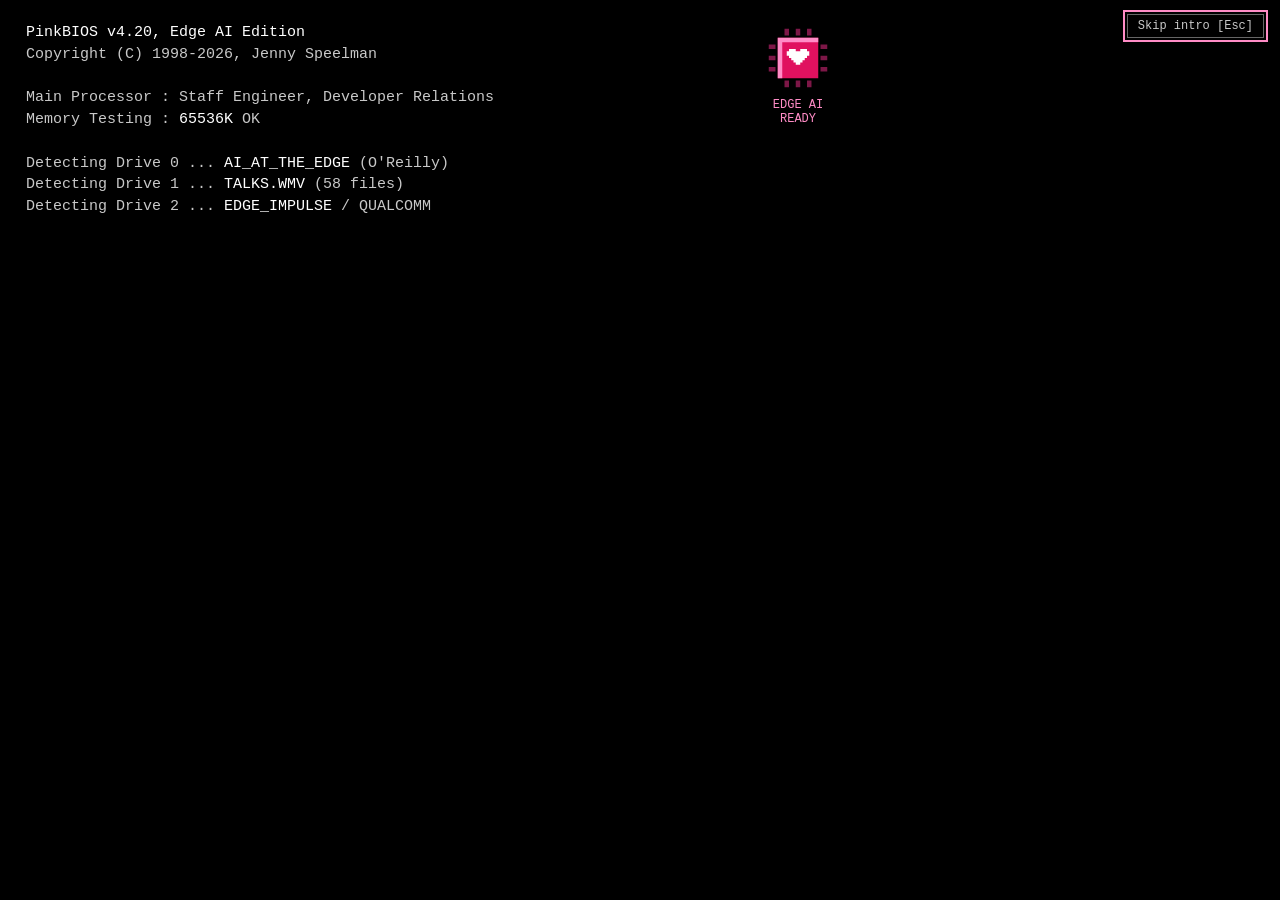
==== index.html @ edb61ad6 "Serve from jennyplunkett.me on GitHub Pages Add CNAME and point canonical, Open Graph, structured da" ====
<!DOCTYPE html>
<html lang="en">
<head>
  <meta charset="UTF-8" />
  <meta name="viewport" content="width=device-width, initial-scale=1.0, viewport-fit=cover" />
  <title>Jenny Speelman — Staff Engineer, Developer Relations</title>
  <meta name="description" content="Jenny Speelman is a Staff Engineer in Developer Relations specializing in Edge AI, TinyML, and embedded machine learning. Co-author of AI at the Edge (O'Reilly)." />
  <meta name="author" content="Jenny Speelman" />
  <!-- Open Graph -->
  <meta property="og:type" content="website" />
  <meta property="og:url" content="https://jennyplunkett.me/" />
  <meta property="og:title" content="Jenny Speelman — Staff Engineer, Developer Relations" />
  <meta property="og:description" content="Jenny Speelman is a Staff Engineer in Developer Relations specializing in Edge AI, TinyML, and embedded machine learning. Co-author of AI at the Edge (O'Reilly)." />
  <meta property="og:image" content="https://jennyplunkett.me/og-image.png" />
  <meta property="og:image:width" content="1200" />
  <meta property="og:image:height" content="630" />
  <meta property="og:image:alt" content="Jenny Speelman — Staff Engineer, Developer Relations" />
  <!-- Twitter Card -->
  <meta name="twitter:card" content="summary_large_image" />
  <meta name="twitter:title" content="Jenny Speelman — Staff Engineer, Developer Relations" />
  <meta name="twitter:description" content="Edge AI, embedded ML, and the future of intelligent hardware. Co-author of AI at the Edge (O'Reilly)." />
  <meta name="twitter:image" content="https://jennyplunkett.me/og-image.png" />

  <link rel="preconnect" href="https://plausible.io" crossorigin />
  <link rel="icon" type="image/svg+xml" href="favicon.svg" />
  <link rel="apple-touch-icon" sizes="180x180" href="apple-touch-icon.png" />
  <link rel="manifest" href="manifest.json" />
  <meta name="theme-color" content="#bc4c86" />
  <link rel="canonical" href="https://jennyplunkett.me/" />
  <!-- IndieWeb: rel="me" for identity verification across federated social -->
  <link rel="me" href="https://mastodon.world/@jennyp" />
  <link rel="me" href="https://github.com/yennster" />
  <link rel="me" href="https://www.linkedin.com/in/jennyplunkett" />

  <!-- Boot-time setup, kept inline so the desktop colour / boot screen are right on first paint. -->
  <script>
    (function () {
      var d = document.documentElement;
      d.classList.add('js');
      try {
        var s = JSON.parse(localStorage.getItem('j98.settings') || '{}');
        if (s.desktop) d.style.setProperty('--desktop', s.desktop);
        if (s.label) d.style.setProperty('--icon-label', s.label);
        if (s.pattern) d.setAttribute('data-pattern', s.pattern);
        if (location.hash === '#plainview') localStorage.setItem('j98.plain', '1');
        if (localStorage.getItem('j98.plain') === '1') d.classList.add('plain');
        var forced = /[?&]boot\b/.test(location.search);
        var reduce = window.matchMedia && matchMedia('(prefers-reduced-motion: reduce)').matches;
        var firstVisit = !localStorage.getItem('j98.booted');
        if (!d.classList.contains('plain') && (forced || (!reduce && (firstVisit || s.bootEvery)))) d.classList.add('booting');
      } catch (_) { /* storage blocked: skip the boot screen, keep defaults */ }
    })();
  </script>

  <link rel="stylesheet" href="assets/css/os.css?v=4" />
  <link rel="stylesheet" href="assets/css/apps.css?v=4" />

  <!-- Structured data: ProfilePage + Person + Book + ScholarlyArticle -->
  <script type="application/ld+json">
  {
    "@context": "https://schema.org",
    "@graph": [
      {
        "@type": "ProfilePage",
        "@id": "https://jennyplunkett.me/#profile",
        "mainEntity": { "@id": "https://jennyplunkett.me/#person" }
      },
      {
        "@type": "Person",
        "@id": "https://jennyplunkett.me/#person",
        "name": "Jenny Speelman",
        "alternateName": "Jenny Plunkett",
        "jobTitle": "Staff Engineer, Developer Relations",
        "description": "Staff Engineer in Developer Relations specializing in Edge AI, TinyML, and embedded machine learning. Co-author of AI at the Edge (O'Reilly).",
        "url": "https://jennyplunkett.me/",
        "image": "https://jennyplunkett.me/images/jenny-680.jpg",
        "knowsAbout": ["Edge AI", "TinyML", "Embedded Machine Learning", "Developer Relations", "Technical Writing", "IoT"],
        "address": { "@type": "PostalAddress", "addressLocality": "Amsterdam", "addressCountry": "NL" },
        "alumniOf": { "@type": "CollegeOrUniversity", "name": "The University of Texas at Austin" },
        "worksFor": { "@type": "Organization", "name": "Edge Impulse / Qualcomm" },
        "sameAs": [
          "https://www.linkedin.com/in/jennyplunkett",
          "https://github.com/yennster",
          "https://mastodon.world/@jennyp",
          "https://www.jennyspeelman.dev/",
          "https://www.oreilly.com/library/view/ai-at-the/9781098120191/"
        ]
      },
      {
        "@type": "Book",
        "@id": "https://jennyplunkett.me/#book-ai-at-the-edge",
        "name": "AI at the Edge",
        "alternateName": "AI at the Edge: Solving Real World Problems with Embedded Machine Learning",
        "bookFormat": "https://schema.org/Paperback",
        "isbn": "9781098120191",
        "inLanguage": "en",
        "datePublished": "2023-01-10",
        "url": "https://www.oreilly.com/library/view/ai-at-the/9781098120191/",
        "image": "https://jennyplunkett.me/images/book-cover-440.jpg",
        "author": [
          { "@type": "Person", "name": "Daniel Situnayake" },
          { "@id": "https://jennyplunkett.me/#person" }
        ],
        "publisher": { "@type": "Organization", "name": "O'Reilly Media" },
        "about": ["Edge AI", "TinyML", "Embedded Machine Learning", "Microcontrollers"]
      },
      {
        "@type": "ScholarlyArticle",
        "@id": "https://arxiv.org/abs/2212.03332",
        "name": "Edge Impulse: An MLOps Platform for Tiny Machine Learning",
        "headline": "Edge Impulse: An MLOps Platform for Tiny Machine Learning",
        "datePublished": "2022-11-02",
        "url": "https://arxiv.org/abs/2212.03332",
        "publisher": { "@type": "Organization", "name": "arXiv, Cornell University" },
        "author": { "@id": "https://jennyplunkett.me/#person" }
      }
    ]
  }
  </script>

  <!-- Privacy-friendly analytics by Plausible — cookieless, no banner required. -->
  <script async src="https://plausible.io/js/pa--HY2cpyqkKJuL5luJgoFc.js"></script>
  <script>
    window.plausible=window.plausible||function(){(plausible.q=plausible.q||[]).push(arguments)},plausible.init=plausible.init||function(i){plausible.o=i||{}};
    plausible.init({ hashBasedRouting: true })
  </script>

  <script src="assets/js/os.js?v=4" defer></script>
</head>
<body>

<!-- ======================================================================
     Icon sprite — all original pixel art, drawn on a 32×32 (or 16×16) grid.
     ====================================================================== -->
<svg width="0" height="0" style="position:absolute" aria-hidden="true" focusable="false">
  <defs>
    <symbol id="i-chip" viewBox="0 0 32 32"><path fill="#7d1747" d="M10 3h2v4h-2zM15 3h2v4h-2zM20 3h2v4h-2zM10 25h2v4h-2zM15 25h2v4h-2zM20 25h2v4h-2zM3 10h4v2H3zM3 15h4v2H3zM3 20h4v2H3zM25 10h4v2h-4zM25 15h4v2h-4zM25 20h4v2h-4z"/><path fill="#000" d="M6 6h20v20H6z"/><path fill="#e0115f" d="M7 7h18v18H7z"/><path fill="#ff8cc6" d="M7 7h18v2H7zM7 7h2v18H7z"/><path fill="#fff" d="M12 12h3v1h-3zM17 12h3v1h-3zM11 13h10v2H11zM12 15h8v1h-8zM13 16h6v1h-6zM14 17h4v1h-4zM15 18h2v1h-2z"/></symbol>
    <symbol id="i-computer" viewBox="0 0 32 32"><path fill="#000" d="M3 2h26v21H3z"/><path fill="#efe4e8" d="M4 3h24v19H4z"/><path fill="#9d7e8a" d="M27 3h1v19H4v-1h23z"/><path fill="#000" d="M6 5h20v14H6z"/><path fill="#e2669d" d="M7 6h18v12H7z"/><path fill="#ffc2dc" d="M8 7h7v2H8zM8 10h4v1H8z"/><path fill="#000" d="M10 23h12v3H10zM5 26h22v4H5z"/><path fill="#9d7e8a" d="M11 23h10v2H11z"/><path fill="#efe4e8" d="M6 27h20v2H6z"/><path fill="#7d1747" d="M21 28h3v1h-3z"/></symbol>
    <symbol id="i-space" viewBox="0 0 32 32"><path fill="#000" d="M2 4h28v24H2z"/><path fill="#fff" d="M3 5h26v22H3z"/><path fill="#003399" d="M3 5h26v5H3z"/><path fill="#fff" d="M5 7h7v1H5z"/><path fill="#ff8cc6" d="M24 6h1v1h-1zM26 6h1v1h-1zM24 7h3v1h-3zM25 8h1v1h-1z"/><path fill="#ffd0e4" d="M5 12h10v13H5z"/><path fill="#7d1747" d="M8 14h4v4H8zM7 19h6v6H7z"/><path fill="#e0115f" d="M17 13h10v2H17z"/><path fill="#b9a3ad" d="M17 17h8v1h-8zM17 20h10v1H17zM17 23h7v1h-7z"/></symbol>
    <symbol id="i-notepad" viewBox="0 0 32 32"><path fill="#000" d="M6 4h20v26H6z"/><path fill="#fff" d="M7 5h18v24H7z"/><path fill="#7fb2f0" d="M7 5h18v3H7z"/><path fill="#555" d="M9 2h2v5H9zM13 2h2v5h-2zM17 2h2v5h-2zM21 2h2v5h-2z"/><path fill="#a6b7cc" d="M9 11h14v1H9zM9 14h14v1H9zM9 17h14v1H9zM9 20h14v1H9zM9 23h10v1H9z"/></symbol>
    <symbol id="i-folder" viewBox="0 0 32 32"><path fill="#000" d="M2 7h11l2 2h15v20H2z"/><path fill="#e8b84a" d="M3 8h9l2 2h15v18H3z"/><path fill="#000" d="M3 12h26v1H3z"/><path fill="#ffd977" d="M3 13h26v15H3z"/><path fill="#fff3c4" d="M3 13h26v1H3zM3 13h1v15H3z"/></symbol>
    <symbol id="i-media" viewBox="0 0 32 32"><path fill="#000" d="M3 5h26v22H3z"/><path fill="#3a1528" d="M4 6h24v20H4z"/><path fill="#efe4e8" d="M5 7h2v2H5zM5 11h2v2H5zM5 15h2v2H5zM5 19h2v2H5zM5 23h2v2H5zM25 7h2v2h-2zM25 11h2v2h-2zM25 15h2v2h-2zM25 19h2v2h-2zM25 23h2v2h-2z"/><path fill="#ff4fa0" d="M12 10h2v12h-2zM14 11h2v10h-2zM16 12h2v8h-2zM18 13h2v6h-2zM20 15h1v2h-1z"/></symbol>
    <symbol id="i-book" viewBox="0 0 32 32"><path fill="#000" d="M6 3h21v27H6z"/><path fill="#c2185b" d="M7 4h19v25H7z"/><path fill="#7d1747" d="M7 4h3v25H7z"/><path fill="#fff" d="M13 8h10v2H13zM13 12h8v1h-8zM26 5h1v24h-1z"/><path fill="#ffd0e4" d="M13 22h6v1h-6z"/><path fill="#ffd977" d="M15 15h1v1h1v1h-1v1h-1v-1h-1v-1h1z"/></symbol>
    <symbol id="i-globe" viewBox="0 0 32 32"><circle cx="15" cy="17" r="12" fill="#2f6fd0" stroke="#000"/><path fill="#47b85a" d="M9 9h5v3h-2v3H9v2H6v-4h2v-3h1zM16 14h6v3h3v4h-2v3h-3v2h-2v-5h-2zM10 20h3v4h-2v-2h-1z"/><path fill="#9cc8ff" d="M10 7h4v1h-4zM7 10h2v1H7z"/><path fill="#ff4fa0" d="M26 1h1v3h3v1h-3v3h-1V5h-3V4h3z"/></symbol>
    <symbol id="i-mail" viewBox="0 0 32 32"><path fill="#000" d="M2 7h28v19H2z"/><path fill="#fff" d="M3 8h26v17H3z"/><path d="M3.5 8.5 16 17.5l12.5-9" fill="none" stroke="#000"/><path fill="#d8c7cf" d="M3 24h26v1H3z"/><path fill="#e0115f" d="M13 18h2v1h-2zM16 18h2v1h-2zM13 19h5v1h-5zM14 20h3v1h-3zM15 21h1v1h-1z"/></symbol>
    <symbol id="i-recycle" viewBox="0 0 32 32"><path fill="#ff8cc6" d="M13 2h6v5h-6z"/><path fill="#000" d="M7 6h18v3H7zM8 9h16l-2 21H10z"/><path fill="#e6eef0" d="M8 7h16v1H8z"/><path fill="#c3cfd3" d="M9 10h14l-2 19H11z"/><path fill="#8a989c" d="M12 12h1v15h-1zM16 12h1v15h-1zM20 12h1v15h-1z"/></symbol>
    <symbol id="i-display" viewBox="0 0 32 32"><path fill="#000" d="M3 3h26v19H3z"/><path fill="#efe4e8" d="M4 4h24v17H4z"/><path fill="#000" d="M6 6h20v13H6z"/><path fill="#e0115f" d="M7 7h4v11H7z"/><path fill="#ff8cc6" d="M11 7h4v11h-4z"/><path fill="#ffd977" d="M15 7h4v11h-4z"/><path fill="#7fb2f0" d="M19 7h6v11h-6z"/><path fill="#000" d="M11 22h10v3H11zM7 25h18v4H7z"/><path fill="#efe4e8" d="M8 26h16v2H8z"/></symbol>
    <symbol id="i-find" viewBox="0 0 32 32"><path fill="#000" d="M4 2h16v22H4z"/><path fill="#fff" d="M5 3h14v20H5z"/><path fill="#a6b7cc" d="M7 6h10v1H7zM7 9h8v1H7zM7 12h10v1H7z"/><circle cx="18" cy="18" r="6" fill="#cfe6ff" stroke="#000" stroke-width="2"/><path d="M22.5 22.5 29 29" stroke="#7d1747" stroke-width="3"/></symbol>
    <symbol id="i-help" viewBox="0 0 32 32"><path fill="#000" d="M5 4h22v24H5z"/><path fill="#ffd977" d="M6 5h20v22H6z"/><path fill="#000" d="M12 8h8v1h2v6h-2v1h-2v2h-4v-3h2v-1h2v-3h-4v2h-4V9h2zM14 20h4v4h-4z"/></symbol>
    <symbol id="i-run" viewBox="0 0 32 32"><path fill="#000" d="M3 6h24v20H3z"/><path fill="#efe4e8" d="M4 7h22v18H4z"/><path fill="#7d1747" d="M4 7h22v3H4z"/><path fill="#fff" d="M7 14h14v6H7z"/><path fill="#000" d="M7 14h14v1H7zM7 14h1v6H7z"/><path fill="#e0115f" stroke="#000" d="M22.5 17.5h3v-3l5 5-5 5v-3h-3z"/></symbol>
    <symbol id="i-shutdown" viewBox="0 0 32 32"><path fill="#000" d="M4 4h24v24H4z"/><path fill="#efe4e8" d="M5 5h22v22H5z"/><circle cx="16" cy="17" r="7" fill="none" stroke="#c2185b" stroke-width="3"/><path fill="#efe4e8" d="M13 8h6v6h-6z"/><path fill="#c2185b" d="M14.5 7h3v10h-3z"/></symbol>
    <symbol id="i-plainview" viewBox="0 0 32 32"><path fill="#000" d="M5 3h22v26H5z"/><path fill="#fff" d="M6 4h20v24H6z"/><path fill="#000" d="M9 8h14v2H9z"/><path fill="#a6b7cc" d="M9 13h14v1H9zM9 16h14v1H9zM9 19h14v1H9zM9 22h9v1H9z"/></symbol>
    <symbol id="i-paper" viewBox="0 0 32 32"><path fill="#000" d="M6 2h15l6 6v22H6z"/><path fill="#fff" d="M7 3h13v6h6v20H7z"/><path fill="#d8c7cf" d="M20 3l6 6h-6z"/><path fill="#b31b1b" d="M7 12h19v5H7z"/><path fill="#fff" d="M9 13h1v3H9zM11 13h2v1h-2zM11 15h2v1h-2zM14 13h1v3h-1zM16 13h2v3h-2zM19 13h1v1h1v1h-1v1h-1z"/><path fill="#a6b7cc" d="M9 20h14v1H9zM9 23h14v1H9zM9 26h9v1H9z"/></symbol>
    <symbol id="i-doc" viewBox="0 0 32 32"><path fill="#000" d="M6 2h14l7 7v21H6z"/><path fill="#fff" d="M7 3h12v7h7v19H7z"/><path fill="#d8c7cf" d="M20 4l5 5h-5z"/><path fill="#7fb2f0" d="M9 13h14v2H9zM9 18h14v2H9zM9 23h10v2H9z"/></symbol>
    <symbol id="i-manual" viewBox="0 0 32 32"><path fill="#000" d="M6 3h21v27H6z"/><path fill="#2f6fd0" d="M7 4h19v25H7z"/><path fill="#1c4596" d="M7 4h3v25H7z"/><path fill="#fff" d="M26 5h1v24h-1zM14 9h7v1h2v5h-2v1h-2v2h-3v-3h2v-1h2v-3h-3v2h-3v-3h1z M15 20h3v3h-3z"/></symbol>
    <symbol id="i-forum" viewBox="0 0 32 32"><path fill="#000" d="M2 5h28v18H13l-7 6v-6H2z"/><path fill="#fff" d="M3 6h26v16H12l-5 4v-4H3z"/><path fill="#ff8cc6" d="M6 10h20v2H6zM6 15h14v2H6z"/></symbol>
    <symbol id="i-fanficly" viewBox="0 0 32 32"><path fill="#000" d="M2 8h13l1 1 1-1h13v19H17l-1 1-1-1H2z"/><path fill="#fff" d="M3 9h12v17H3zM17 9h12v17H17z"/><path fill="#ffd0e4" d="M15 9h2v18h-2z"/><path fill="#a6b7cc" d="M5 12h8v1H5zM5 15h8v1H5zM5 18h8v1H5zM5 21h6v1H5z"/><path fill="#e0115f" d="M19 13h3v1h-3zM23 13h3v1h-3zM19 14h7v2h-7zM20 16h5v1h-5zM21 17h3v1h-3zM22 18h1v1h-1z"/></symbol>
    <symbol id="i-diff" viewBox="0 0 32 32"><path fill="#000" d="M2 4h13v24H2zM17 4h13v24H17z"/><path fill="#fff" d="M3 5h11v22H3zM18 5h11v22H18z"/><path fill="#a6b7cc" d="M5 8h7v1H5zM20 8h7v1h-7zM5 20h7v1H5zM20 20h7v1h-7zM5 23h5v1H5zM20 23h5v1h-5z"/><path fill="#ffb3b3" d="M4 11h9v4H4z"/><path fill="#e01b24" d="M6 12.5h5v1H6z"/><path fill="#b7f0c0" d="M19 11h9v6h-9z"/><path fill="#1a8f35" d="M21 13h5v2h-5zM22.5 11.5h2v5h-2z"/></symbol>
    <symbol id="i-cube" viewBox="0 0 32 32"><path d="M16 3 28 9v14l-12 6L4 23V9z" fill="#000"/><path d="M16 5 26 10 16 15 6 10z" fill="#ffb3d6"/><path d="M5 11l10 5v11L5 22z" fill="#c2185b"/><path d="M17 16l10-5v11l-10 5z" fill="#7d1747"/><path fill="#fff" d="M24 1h1v2h2v1h-2v2h-1V4h-2V3h2z"/></symbol>
    <symbol id="i-bulb" viewBox="0 0 32 32"><path fill="#000" d="M11 3h10v2h2v2h1v8h-1v2h-2v3H11v-3H9v-2H8V7h1V5h2z"/><path fill="#fff27a" d="M12 4h8v2h2v2h1v6h-1v2h-2v3h-8v-3h-2v-2H9V8h1V6h2z"/><path fill="#fff" d="M12 7h2v1h-2zM11 8h1v3h-1z"/><path fill="#000" d="M11 21h10v2H11zM12 24h8v2h-8zM14 27h4v2h-4z"/><path fill="#9d7e8a" d="M12 22h8v1h-8zM13 25h6v1h-6z"/><path fill="#ff4fa0" d="M2 9h4v1H2z"/><path fill="#4fb3ff" d="M26 9h4v1h-4z"/><path fill="#6be07a" d="M4 3h1v1h1v1H5V4H4z"/><path fill="#a46bff" d="M27 3h1v1h-1v1h-1V4h1z"/><path fill="#ffb84f" d="M3 15h3v1H3zM26 15h3v1h-3z"/></symbol>
    <symbol id="i-tag" viewBox="0 0 32 32"><path d="M3 4h13l13 13-12 12L3 15z" fill="#000"/><path d="M4 5h11.5l12 12L17 27.5 4 14.5z" fill="#ffd977"/><circle cx="10" cy="10" r="2.5" fill="#fff" stroke="#000"/><path d="M13 17l6-6M16 20l6-6" stroke="#c2185b" stroke-width="2"/></symbol>
    <symbol id="i-sheet" viewBox="0 0 32 32"><path fill="#000" d="M3 4h26v24H3z"/><path fill="#fff" d="M4 5h24v22H4z"/><path fill="#1a8f35" d="M4 5h24v4H4z"/><path fill="#b9c7bd" d="M4 13h24v1H4zM4 18h24v1H4zM4 23h24v1H4zM11 9h1v18h-1zM19 9h1v18h-1z"/><path d="M6 22l5-6 5 3 9-8" fill="none" stroke="#e0115f" stroke-width="2"/></symbol>
    <symbol id="i-chart" viewBox="0 0 32 32"><path fill="#000" d="M3 4h26v24H3z"/><path fill="#fff" d="M4 5h24v22H4z"/><path fill="#000" d="M7 8h1v16h18v1H7z"/><path fill="#7fb2f0" d="M10 17h3v7h-3z"/><path fill="#ff8cc6" d="M15 12h3v12h-3z"/><path fill="#ffd977" d="M20 15h3v9h-3z"/><path d="M9 14l5-4 5 3 6-6" fill="none" stroke="#c2185b" stroke-width="1.5"/></symbol>
    <symbol id="i-clapper" viewBox="0 0 32 32"><path fill="#000" d="M3 12h26v16H3z"/><path fill="#3a1528" d="M4 13h24v14H4z"/><path d="M3 5l24-3 1 7-24 3z" fill="#000"/><path d="M4.5 6.2 26.2 3.4l.6 4.6-21.7 2.8z" fill="#fff"/><path d="M8 5.8l3 4M14 5l3 4M20 4.2l3 4" stroke="#000" stroke-width="2"/><path fill="#ff4fa0" d="M7 17h18v1H7zM7 21h12v1H7z"/></symbol>
    <symbol id="i-code" viewBox="0 0 32 32"><path fill="#000" d="M2 5h28v22H2z"/><path fill="#efe4e8" d="M3 6h26v3H3z"/><path fill="#1d0a14" d="M3 9h26v17H3z"/><path fill="#e0115f" d="M4 7h1v1H4zM6 7h1v1H6z"/><path fill="#7cff9b" d="M6 12h2v1h1v1h1v1H9v1H8v1H6v-1h1v-1h1v-1H7v-1H6zM12 17h6v1h-6z"/></symbol>
    <symbol id="i-error" viewBox="0 0 32 32"><circle cx="16" cy="16" r="13" fill="#e01b24" stroke="#000"/><path d="M11 11l10 10M21 11 11 21" stroke="#fff" stroke-width="3"/></symbol>
    <symbol id="i-info" viewBox="0 0 32 32"><circle cx="16" cy="16" r="13" fill="#fff" stroke="#000"/><path fill="#1c4fc4" d="M14 7h4v4h-4zM12 13h6v9h2v3h-8v-3h2v-6h-2z"/></symbol>
    <symbol id="i-warning" viewBox="0 0 32 32"><path d="M16 3 30 28H2z" fill="#ffd400" stroke="#000"/><path fill="#000" d="M14 11h4v9h-4zM14 22h4v3h-4z"/></symbol>
    <symbol id="i-speaker" viewBox="0 0 16 16"><path fill="#000" d="M1 5h3l4-4h1v14H8l-4-4H1z"/><path fill="#efe4e8" d="M2 6h2v4H2z"/><path fill="#000" d="M11 5h1v6h-1zM13 3h1v10h-1z"/></symbol>
    <symbol id="i-speaker-off" viewBox="0 0 16 16"><path fill="#000" d="M1 5h3l4-4h1v14H8l-4-4H1z"/><path fill="#efe4e8" d="M2 6h2v4H2z"/><path d="M10.5 5.5l5 5M15.5 5.5l-5 5" stroke="#e01b24" stroke-width="1.6"/></symbol>
    <symbol id="i-back" viewBox="0 0 16 16"><path fill="#1a8f35" stroke="#000" d="M1.5 8 7.5 2.5v3h7v5h-7v3z"/></symbol>
    <symbol id="i-forward" viewBox="0 0 16 16"><path fill="#1a8f35" stroke="#000" d="M14.5 8 8.5 2.5v3h-7v5h7v3z"/></symbol>
    <symbol id="i-up" viewBox="0 0 16 16"><path fill="#ffd977" stroke="#000" d="M1.5 6.5h5l1 1h7v7h-13z"/><path fill="#1a8f35" stroke="#000" d="M10 1.5 13.5 5h-2v4h-3V5h-2z"/></symbol>
    <symbol id="i-home" viewBox="0 0 16 16"><path fill="#fff" stroke="#000" d="M3.5 7.5v7h9v-7"/><path fill="#c2185b" stroke="#000" d="M8 1.5l7 6.5H1z"/><path fill="#7d1747" d="M7 10h2v4H7z"/></symbol>
    <symbol id="i-refresh" viewBox="0 0 16 16"><path d="M13 8a5 5 0 1 1-1.5-3.5" fill="none" stroke="#1a8f35" stroke-width="2"/><path fill="#1a8f35" d="M10 1h5v5z"/></symbol>
    <symbol id="i-stop" viewBox="0 0 16 16"><path fill="#e01b24" stroke="#000" d="M5 1.5h6L14.5 5v6L11 14.5H5L1.5 11V5z"/><path fill="#fff" d="M4 7h8v2H4z"/></symbol>
    <symbol id="i-send" viewBox="0 0 16 16"><path fill="#fff" stroke="#000" d="M1.5 7.5 14.5 1.5l-3 13-3.5-4z"/><path fill="#ff8cc6" d="M8 10.5 14 2 6 9z"/></symbol>
    <symbol id="i-print" viewBox="0 0 16 16"><path fill="#fff" stroke="#000" d="M4.5 1.5h7v4h-7z"/><path fill="#d8c7cf" stroke="#000" d="M1.5 5.5h13v6h-13z"/><path fill="#fff" stroke="#000" d="M4.5 9.5h7v5h-7z"/></symbol>
    <symbol id="i-play" viewBox="0 0 16 16"><path fill="currentColor" d="M4 2l10 6-10 6z"/></symbol>
    <symbol id="i-prev" viewBox="0 0 16 16"><path fill="currentColor" d="M2 2h2v12H2zM14 2v12L5 8z"/></symbol>
    <symbol id="i-next" viewBox="0 0 16 16"><path fill="currentColor" d="M12 2h2v12h-2zM2 2v12l9-6z"/></symbol>
    <symbol id="i-star" viewBox="0 0 16 16"><path fill="#ffd400" stroke="#000" d="M8 1l2 4.5 5 .5-3.8 3.3L12.4 14 8 11.4 3.6 14l1.2-4.7L1 6l5-.5z"/></symbol>
    <symbol id="i-addfriend" viewBox="0 0 16 16"><circle cx="6" cy="5" r="3" fill="#ffc9a8" stroke="#000"/><path fill="#c2185b" stroke="#000" d="M1.5 14.5c0-4 2-5.5 4.5-5.5s4.5 1.5 4.5 5.5z"/><path fill="#1a8f35" d="M12 4h2v3h2v2h-2v3h-2V9h-2V7h2z"/></symbol>
    <symbol id="i-block" viewBox="0 0 16 16"><circle cx="8" cy="8" r="6" fill="#fff" stroke="#e01b24" stroke-width="2"/><path d="M4 12l8-8" stroke="#e01b24" stroke-width="2"/></symbol>
    <symbol id="i-online" viewBox="0 0 16 16"><circle cx="8" cy="4" r="3" fill="#ff8a00"/><path fill="#ff8a00" d="M3 15c0-5 2-7 5-7s5 2 5 7z"/></symbol>
  </defs>
</svg>

<a class="skip-link" href="#profile">Skip to Jenny's profile</a>

<div class="plain-banner" role="region" aria-label="View mode">
  <span>You're in plain view: same content, no windows.</span>
  <a class="btn" href="#help" data-open="help"><svg class="ico ico-16" aria-hidden="true"><use href="#i-help"/></svg>Help</a>
  <button class="btn" type="button" data-action="desktop-mode">Back to the Jenny 98 desktop</button>
</div>

<!-- ======================================================================
     Boot sequence (first visit only; any key or click skips ahead)
     ====================================================================== -->
<div id="boot" class="js-only" role="dialog" aria-label="Starting Jenny 98">
  <div class="bios" id="bios" aria-hidden="true"></div>
  <button class="boot-skip" type="button" id="bootSkip">Skip intro [Esc]</button>
</div>

<main id="desktop" aria-label="Jenny 98 desktop">
  <h1 class="sr-only">Jenny Speelman — Staff Engineer, Developer Relations</h1>

  <ul class="desktop-icons" aria-label="Desktop">
    <li><a class="icon" href="#computer" data-open="computer"><svg class="ico" aria-hidden="true"><use href="#i-computer"/></svg><span class="icon-label">My Computer</span></a></li>
    <li><a class="icon" href="#profile" data-open="profile"><svg class="ico" aria-hidden="true"><use href="#i-space"/></svg><span class="icon-label">jennyspeelman<wbr>.me</span></a></li>
    <li><a class="icon" href="#resume" data-open="resume"><svg class="ico" aria-hidden="true"><use href="#i-notepad"/></svg><span class="icon-label">resume.txt</span></a></li>
    <li><a class="icon" href="#writing" data-open="writing"><svg class="ico" aria-hidden="true"><use href="#i-folder"/></svg><span class="icon-label">Writing</span></a></li>
    <li><a class="icon" href="#talks" data-open="talks"><svg class="ico" aria-hidden="true"><use href="#i-media"/></svg><span class="icon-label">Talks</span></a></li>
    <li><a class="icon" href="#book" data-open="book"><svg class="ico" aria-hidden="true"><use href="#i-book"/></svg><span class="icon-label">AI at the Edge</span></a></li>
    <li><a class="icon" href="#apps" data-open="apps"><svg class="ico" aria-hidden="true"><use href="#i-globe"/></svg><span class="icon-label">AI Apps</span></a></li>
    <li><a class="icon" href="#contact" data-open="contact"><svg class="ico" aria-hidden="true"><use href="#i-mail"/></svg><span class="icon-label">Mail Jenny</span></a></li>
    <li><a class="icon" href="#recycle" data-open="recycle"><svg class="ico" aria-hidden="true"><use href="#i-recycle"/></svg><span class="icon-label">Recycle Bin</span></a></li>
  </ul>

  <div id="windows">

  <!-- ====================================================================
       jennyspeelman.me — the profile (a MySpace-style homage)
       ==================================================================== -->
  <section class="window" id="profile" data-app="profile" data-icon="i-space" data-task="jennyspeelman.me" aria-labelledby="t-profile">
    <header class="title-bar">
      <svg class="ico" aria-hidden="true"><use href="#i-space"/></svg>
      <h2 class="title-text" id="t-profile" tabindex="-1">jennyspeelman.me | Jenny Speelman's Profile</h2>
      <div class="title-controls js-only">
        <button class="t-min" type="button" aria-label="Minimize"></button><button class="t-max" type="button" aria-label="Maximize"></button><button class="t-close" type="button" aria-label="Close"></button>
      </div>
    </header>
    <div class="window-body">
      <div class="pane space">
        <div class="ms-top">
          <div class="ms-top-inner">
            <span class="ms-logo"><svg viewBox="0 0 32 32" aria-hidden="true"><use href="#i-chip"/></svg>jennyspeelman.me <small>a place for edge AI friends</small></span>
            <form class="ms-search js-only" role="search" data-action="ms-search">
              <label for="msSearch">Search</label>
              <input id="msSearch" type="search" placeholder="talks, blogs, apps…" />
              <button type="submit">Search</button>
            </form>
          </div>
        </div>
        <nav class="ms-nav" aria-label="Profile">
          <ul>
            <li><a href="#profile" data-open="profile">Home</a></li>
            <li><a href="#writing" data-open="writing">Blog</a></li>
            <li><a href="#talks" data-open="talks">Videos</a></li>
            <li><a href="#book" data-open="book">Book</a></li>
            <li><a href="#apps" data-open="apps">Apps</a></li>
            <li><a href="#resume" data-open="resume">Resume</a></li>
            <li><a href="#contact" data-open="contact">Mail</a></li>
          </ul>
        </nav>
        <div class="marquee" aria-hidden="true"><span>★ welcome 2 my profile!! ★ thanks 4 the add ★ now with 100% more edge AI ★ AI at the Edge is out now from O'Reilly ★ 50+ talks &amp; counting ★</span></div>

        <div class="ms-page">
          <!-- Left column -->
          <div class="ms-col">
            <div class="ms-card">
              <div class="ms-name"><span class="glitter">Jenny Speelman</span></div>
              <div class="ms-intro">
                <div class="ms-photo">
                  <picture>
                    <source type="image/webp" srcset="images/jenny-340.webp 1x, images/jenny-680.webp 2x" />
                    <img src="images/jenny-340.jpg" srcset="images/jenny-340.jpg 1x, images/jenny-680.jpg 2x" width="340" height="340" alt="Jenny Speelman" />
                  </picture>
                </div>
                <div>
                  <p class="ms-quote">"Building intelligent things at the <span class="nowrap">edge ✨"</span></p>
                  <ul class="ms-facts">
                    <li>Staff Engineer, DevRel</li>
                    <li>Edge Impulse / Qualcomm</li>
                    <li>Amsterdam, NL</li>
                    <li>Last Login: <span data-today>2026</span></li>
                  </ul>
                  <p class="online"><svg viewBox="0 0 16 16" aria-hidden="true"><use href="#i-online"/></svg>Online Now!</p>
                </div>
              </div>
              <p class="ms-mood"><b>Mood:</b> quantized (int8) 🤖</p>
              <p class="ms-viewmy"><b>View My:</b> <a href="#talks" data-open="talks">Videos</a> | <a href="#book" data-open="book">Book</a> | <a href="#apps" data-open="apps">Apps</a></p>
            </div>

            <div class="ms-card ms-card--flush">
              <h3 class="ms-boxhead">Contacting Jenny</h3>
              <div class="ms-contact">
                <a href="#contact" data-open="contact"><svg class="ico" aria-hidden="true"><use href="#i-mail"/></svg>Send Message</a>
                <a href="https://www.linkedin.com/in/jennyplunkett" target="_blank" rel="noopener me"><svg class="ico" aria-hidden="true"><use href="#i-addfriend"/></svg>Add to Friends</a>
                <a href="https://mastodon.world/@jennyp" target="_blank" rel="noopener me"><svg class="ico" aria-hidden="true"><use href="#i-forum"/></svg>Instant Message</a>
                <a href="https://github.com/yennster" target="_blank" rel="noopener me"><svg class="ico" aria-hidden="true"><use href="#i-star"/></svg>Add to Favorites</a>
                <button type="button" class="js-only" data-action="share"><svg class="ico" aria-hidden="true"><use href="#i-send"/></svg>Forward to Friend</button>
                <button type="button" class="js-only" data-action="block"><svg class="ico" aria-hidden="true"><use href="#i-block"/></svg>Block User</button>
              </div>
            </div>

            <div class="ms-card ms-card--flush">
              <p class="ms-url"><b>My URL:</b> <a href="https://jennyspeelman.me/">https://jennyspeelman.me/</a></p>
            </div>

            <div class="ms-card ms-card--flush">
              <h3 class="ms-boxhead">Jenny's Interests</h3>
              <table class="ms-table">
                <tr><th scope="row">General</th><td>Edge AI, TinyML, embedded ML, sensors &amp; dev boards, synthetic data, apps built with AI, making hard things approachable</td></tr>
                <tr><th scope="row">Books</th><td><a href="#book" data-open="book">AI at the Edge</a> (O'Reilly). I may be biased.</td></tr>
              </table>
            </div>

            <div class="ms-card ms-card--flush">
              <h3 class="ms-boxhead">Jenny's Details</h3>
              <table class="ms-table">
                <tr><th scope="row">Here for</th><td>Networking, speaking gigs, collaborations</td></tr>
                <tr><th scope="row">Lives in</th><td>Amsterdam, NL (formerly Austin, TX)</td></tr>
                <tr><th scope="row">Occupation</th><td>Staff Engineer, Developer Relations</td></tr>
                <tr><th scope="row">Company</th><td>Edge Impulse / Qualcomm</td></tr>
                <tr><th scope="row">Education</th><td>The University of Texas at Austin, B.S. Electrical &amp; Computer Engineering</td></tr>
              </table>
            </div>
          </div>

          <!-- Right column -->
          <div class="ms-col">
            <p class="ms-network">Jenny is in your extended network</p>

            <div class="ms-card ms-card--flush">
              <h3 class="ms-section-title">Jenny's Latest Blog Entries <small><a href="#writing" data-open="writing">[View Blog]</a></small></h3>
              <div class="ms-section-body">
                <ul class="ms-blog-list">
                  <li><a href="https://www.edgeimpulse.com/blog/patchcore-boosts-visual-anomaly-detection-in-edge-impulse/" target="_blank" rel="noopener">PatchCore Boosts Visual Anomaly Detection in Edge Impulse</a></li>
                  <li><a href="https://www.edgeimpulse.com/blog/unlock-greater-data-flexibility-ingest-tabular-data/" target="_blank" rel="noopener">Unlock Greater Data Flexibility: Ingest Tabular Data</a></li>
                  <li><a href="https://www.edgeimpulse.com/blog/how-to-use-usd-assets-for-any-edge-ai-use-case-with-nvidia-omniverse/" target="_blank" rel="noopener">How to Use USD Assets for Any Edge AI Use Case with NVIDIA Omniverse</a></li>
                  <li><a href="https://edgeimpulse.com/blog/impulse-experiments-revolutionize-your-ai-project-workflow/" target="_blank" rel="noopener">Impulse Experiments: Revolutionize Your AI Project Workflow</a></li>
                  <li><a href="https://developer.nvidia.com/blog/how-to-train-an-object-detection-model-for-visual-inspection-with-synthetic-data/" target="_blank" rel="noopener">How to Train an Object Detection Model for Visual Inspection with Synthetic Data</a></li>
                </ul>
                <p class="ms-more">(<a href="#writing" data-open="writing">View All Blog Entries</a>)</p>
              </div>
            </div>

            <div class="ms-card ms-card--flush">
              <h3 class="ms-section-title">Jenny's Blurbs</h3>
              <div class="ms-section-body">
                <h4 class="ms-blurb-h">About me:</h4>
                <p>I'm a Staff Engineer in Developer Relations at Edge Impulse (now part of Qualcomm), based in Amsterdam. For over five years I've helped developers, researchers, and companies take machine learning from the cloud to the constraint: tiny sensors, microcontrollers, and the devices that actually touch the physical world.</p>
                <p>Before Edge Impulse I spent three years at Arm working on Mbed OS and the Pelion IoT platform, and I studied Electrical &amp; Computer Engineering at The University of Texas at Austin. I co-wrote <a href="#book" data-open="book"><i>AI at the Edge</i></a> for O'Reilly, and these days I also build <a href="#apps" data-open="apps">apps with AI</a>.</p>
                <h4 class="ms-blurb-h">Who I'd like to meet:</h4>
                <p>Developers, researchers, and teams taking ML from the cloud to the constraint. Conference and webinar organizers who need someone to make edge AI make sense. Anyone with a weird sensor and a good idea.</p>
              </div>
            </div>

            <div class="ms-card ms-card--flush">
              <h3 class="ms-section-title">Jenny's Top 8 <small><a href="#apps" data-open="apps">[View All]</a></small></h3>
              <div class="ms-section-body">
                <p><b>Jenny has <span style="color:#e0115f">11</span> friends.</b></p>
                <ul class="top8" role="list" style="list-style:none;padding:0;margin-bottom:0">
                  <li><a class="friend" href="#book" data-open="book"><span class="friend-pic"><img src="images/book-cover-220.webp" width="220" height="289" alt="" loading="lazy" /></span><span class="friend-name">AI at the Edge</span></a></li>
                  <li><a class="friend" href="https://arxiv.org/abs/2212.03332" target="_blank" rel="noopener"><span class="friend-pic"><span class="fp-6"><svg class="ico" aria-hidden="true"><use href="#i-paper"/></svg></span></span><span class="friend-name">MLOps Paper</span></a></li>
                  <li><a class="friend" href="https://apps.apple.com/us/app/fanficly-ao3-fanfiction/id6775897153" target="_blank" rel="noopener"><span class="friend-pic"><span class="fp-1"><svg class="ico" aria-hidden="true"><use href="#i-fanficly"/></svg></span></span><span class="friend-name">Fanficly</span></a></li>
                  <li><a class="friend" href="https://differentialis.app" target="_blank" rel="noopener"><span class="friend-pic"><span class="fp-4"><svg class="ico" aria-hidden="true"><use href="#i-diff"/></svg></span></span><span class="friend-name">Differentialis</span></a></li>
                  <li><a class="friend" href="https://synthetic.jennyspeelman.dev" target="_blank" rel="noopener"><span class="friend-pic"><span class="fp-5"><svg class="ico" aria-hidden="true"><use href="#i-cube"/></svg></span></span><span class="friend-name">Synthetic Data Studio</span></a></li>
                  <li><a class="friend" href="https://github.com/yennster/party-house" target="_blank" rel="noopener"><span class="friend-pic"><span class="fp-3"><svg class="ico" aria-hidden="true"><use href="#i-bulb"/></svg></span></span><span class="friend-name">Party House</span></a></li>
                  <li><a class="friend" href="https://label.jennyspeelman.dev" target="_blank" rel="noopener"><span class="friend-pic"><span class="fp-7"><svg class="ico" aria-hidden="true"><use href="#i-tag"/></svg></span></span><span class="friend-name">EI Label Studio</span></a></li>
                  <li><a class="friend" href="#apps" data-open="apps"><span class="friend-pic"><span class="fp-2"><svg class="ico" aria-hidden="true"><use href="#i-globe"/></svg></span></span><span class="friend-name">jennyspeelman.dev</span></a></li>
                </ul>
              </div>
            </div>
          </div>
        </div>

        <footer class="ms-footer">
          <div class="badges" aria-hidden="true">
            <span class="badge88 b1">Jenny 98<em>ready ✦</em></span>
            <span class="badge88 b2">Powered by<em>Edge AI</em></span>
            <span class="badge88 b3">&gt;_ no<em>cookies</em></span>
            <span class="badge88 b4">Best viewed<em>800×600</em></span>
            <span class="badge88 b5">Under<em>construction</em></span>
          </div>
          <p class="js-only">You are visitor # <span class="counter" id="visitCounter" aria-hidden="true"></span><span class="sr-only" id="visitCounterText"></span> (on this computer, anyway)</p>
          <p>© 2026 Jenny Speelman · Amsterdam, Netherlands · This profile is an affectionate MySpace homage and isn't affiliated with MySpace.</p>
        </footer>
      </div>
    </div>
    <div class="resize-grip js-only" aria-hidden="true"></div>
  </section>

  <!-- ====================================================================
       resume.txt — Notepad
       ==================================================================== -->
  <section class="window" id="resume" data-app="resume" data-icon="i-notepad" data-task="resume.txt - Notepad" aria-labelledby="t-resume" hidden>
    <header class="title-bar">
      <svg class="ico" aria-hidden="true"><use href="#i-notepad"/></svg>
      <h2 class="title-text" id="t-resume" tabindex="-1">resume.txt - Notepad</h2>
      <div class="title-controls js-only">
        <button class="t-min" type="button" aria-label="Minimize"></button><button class="t-max" type="button" aria-label="Maximize"></button><button class="t-close" type="button" aria-label="Close"></button>
      </div>
    </header>
    <div class="menubar js-only" role="toolbar" aria-label="Notepad">
      <button type="button" data-action="print"><u>F</u>ile › Print…</button>
      <button type="button" data-action="copy-resume"><u>E</u>dit › Copy All</button>
      <button type="button" data-open="find"><u>S</u>earch</button>
      <button type="button" data-action="about-notepad"><u>H</u>elp</button>
    </div>
    <div class="window-body">
      <div class="pane" style="flex:1;display:flex">
<div class="notepad-text" id="resumeText" tabindex="0"><strong>JENNY SPEELMAN</strong>
Staff Engineer, Developer Relations
Edge Impulse / Qualcomm · Amsterdam, Netherlands
<span class="rule">========================================================</span>

I help developers build intelligent things at the edge:
from sensor to silicon to shipped product. Co-author of
AI at the Edge (O'Reilly). Speaker, writer, tinkerer.


<h3>EXPERIENCE</h3>
<span class="rule">----------</span>

<h4><strong>Edge Impulse / Qualcomm</strong></h4>
Staff Engineer, Developer Relations
Apr 2025 – Present · Amsterdam, NL
  * Driving developer relations as Edge Impulse becomes part
    of Qualcomm, growing the Edge AI developer ecosystem
    globally.

<h4><strong>Edge Impulse</strong></h4>
Senior Developer Relations Engineer
Nov 2021 – Apr 2025 · Amsterdam, NL
  * Built Edge Impulse's developer community through
    technical content, partnerships, conference presence,
    and hands-on developer support across the TinyML
    ecosystem.

User Success Engineer
Nov 2020 – Nov 2021 · Austin, TX
  * Mastered solution building with Edge Impulse.
  * Supported partners porting Edge Impulse to new device
    targets and integrating with data acquisition, data
    science, testing, and target optimization interfaces.
  * Helped developers and customers define data
    acquisition, ML development, testing, and deployment
    strategies.
  * Produced technical documentation, tutorials, blogs,
    videos, and other content.
  * Represented Edge Impulse in the wider TinyML community
    via webinars, workshops, and conferences.

<h4><strong>Arm</strong></h4>
Applications Engineer, Consulting Engineering
Nov 2018 – Oct 2020 · Austin, TX
  * Developed Mbed OS and Arm Pelion Cloud solutions for
    clinical asset tracking, indoor lighting, and workplace
    environmental monitoring.
  * Created a C++ WebSocket library and application for
    cross-platform communication with Arm Pelion Cloud
    (ported to JavaScript, Android Java, and C#).
  * Consulted with third-party engineering teams on
    integrating devices with Pelion Device Management,
    including on-site work, weekly updates, and demos.

Graduate Software Engineer, Customer Engineering & Support
Jun 2018 – Nov 2018 · Austin, TX
  * Built, ported, and documented new features for Mbed OS.
  * Resolved issues from developers and customers via
    os.mbed.com and Stack Overflow.
  * Coached the developer community with videos, workshops,
    and sample code; wrote docs, tutorials, blog posts, and
    API documentation.

Internet of Things Intern
May 2017 – May 2018 · Austin, TX
  * Created C/C++ demos for Mbed OS and Pelion Cloud.
  * Wrote and updated Mbed OS docs and tutorials.
  * Supported developers on the Mbed forums.

<h4><strong>Earlier</strong></h4>
  * UT Austin: ServiceNow & IT Service Desk (2014 – 2017)
  * Arm: Project Management Intern (Summer 2016)
  * The Walt Disney Company: Disney College Program (2015)


<h3>EDUCATION</h3>
<span class="rule">---------</span>

<strong>The University of Texas at Austin</strong>
B.S. Electrical & Computer Engineering · 2013 – 2018


<h3>PUBLICATIONS</h3>
<span class="rule">------------</span>

  * <a href="https://www.oreilly.com/library/view/ai-at-the/9781098120191/" target="_blank" rel="noopener">AI at the Edge</a>: Solving Real World Problems with
    Embedded Machine Learning. O'Reilly, 2023.
    With Daniel Situnayake.
  * <a href="https://arxiv.org/abs/2212.03332" target="_blank" rel="noopener">Edge Impulse: An MLOps Platform for Tiny Machine
    Learning</a>. arXiv, 2022.
  * 40+ blogs, docs & tutorials. 50+ talks & webinars.


<h3>LINKS</h3>
<span class="rule">-----</span>

  GitHub    <a href="https://github.com/yennster" target="_blank" rel="noopener">github.com/yennster</a>
  LinkedIn  <a href="https://www.linkedin.com/in/jennyplunkett" target="_blank" rel="noopener">linkedin.com/in/jennyplunkett</a>
  Mastodon  <a href="https://mastodon.world/@jennyp" target="_blank" rel="noopener">mastodon.world/@jennyp</a>
  Apps      <a href="https://www.jennyspeelman.dev/" target="_blank" rel="noopener">jennyspeelman.dev</a>
</div>
      </div>
    </div>
    <div class="resize-grip js-only" aria-hidden="true"></div>
  </section>

  <!-- ====================================================================
       Writing — Explorer
       ==================================================================== -->
  <section class="window" id="writing" data-app="writing" data-icon="i-folder" data-task="Writing" aria-labelledby="t-writing" hidden>
    <header class="title-bar">
      <svg class="ico" aria-hidden="true"><use href="#i-folder"/></svg>
      <h2 class="title-text" id="t-writing" tabindex="-1">Exploring - C:\My Documents\Writing</h2>
      <div class="title-controls js-only">
        <button class="t-min" type="button" aria-label="Minimize"></button><button class="t-max" type="button" aria-label="Maximize"></button><button class="t-close" type="button" aria-label="Close"></button>
      </div>
    </header>
    <div class="toolbar js-only">
      <button class="tool-btn" type="button" disabled><svg class="ico ico-20" aria-hidden="true"><use href="#i-back"/></svg>Back</button>
      <button class="tool-btn" type="button" disabled><svg class="ico ico-20" aria-hidden="true"><use href="#i-forward"/></svg>Forward</button>
      <button class="tool-btn" type="button" data-folder-up><svg class="ico ico-20" aria-hidden="true"><use href="#i-up"/></svg>Up</button>
      <span class="tool-sep"></span>
      <label class="sort-label" for="writingSort">Sort by:</label>
      <select id="writingSort">
        <option value="group">Folder (grouped)</option>
        <option value="3:descending">Date published (newest first)</option>
        <option value="3:ascending">Date published (oldest first)</option>
        <option value="0:ascending">Name (A–Z)</option>
        <option value="0:descending">Name (Z–A)</option>
        <option value="1:ascending">Type (A–Z)</option>
        <option value="1:descending">Type (Z–A)</option>
        <option value="2:ascending">Published on (A–Z)</option>
        <option value="2:descending">Published on (Z–A)</option>
      </select>
    </div>
    <div class="addressbar js-only">
      <label for="writingPath">Address</label>
      <span class="field" id="writingPath"><svg class="ico ico-16" aria-hidden="true"><use href="#i-folder"/></svg><span data-path>C:\My Documents\Writing</span></span>
    </div>
    <div class="window-body">
      <div class="split">
        <nav class="pane js-only" aria-label="Folders">
          <ul class="tree">
            <li><button type="button" aria-pressed="true" data-folder="all"><svg class="ico" aria-hidden="true"><use href="#i-folder"/></svg><span>Writing</span> <span class="count">(40)</span></button>
              <ul>
                <li><button type="button" aria-pressed="false" data-folder="research"><svg class="ico" aria-hidden="true"><use href="#i-folder"/></svg><span>Research</span> <span class="count">(1)</span></button></li>
                <li><button type="button" aria-pressed="false" data-folder="ei-blog"><svg class="ico" aria-hidden="true"><use href="#i-folder"/></svg><span>Edge Impulse Blog</span> <span class="count">(23)</span></button></li>
                <li><button type="button" aria-pressed="false" data-folder="ei-docs"><svg class="ico" aria-hidden="true"><use href="#i-folder"/></svg><span>Edge Impulse Docs</span> <span class="count">(8)</span></button></li>
                <li><button type="button" aria-pressed="false" data-folder="mbed"><svg class="ico" aria-hidden="true"><use href="#i-folder"/></svg><span>Arm Mbed</span> <span class="count">(8)</span></button></li>
              </ul>
            </li>
          </ul>
        </nav>
        <div class="pane">
          <table class="listview" id="writingTable">
            <caption class="sr-only">Blogs, docs, research &amp; tutorials by Jenny Speelman</caption>
            <thead><tr><th scope="col">Name</th><th scope="col">Type</th><th scope="col">Published on</th><th scope="col" data-type="date">Date published</th></tr></thead>
            <tbody data-folder="research" data-label="Research">
              <tr class="group-row"><th colspan="4" scope="colgroup">Research</th></tr>
              <tr><td><span class="name"><svg class="ico" aria-hidden="true"><use href="#i-paper"/></svg><a href="https://arxiv.org/abs/2212.03332" target="_blank" rel="noopener">Edge Impulse: An MLOps Platform for Tiny Machine Learning</a></span></td><td class="muted">Research paper</td><td class="muted">arxiv.org</td><td class="muted" data-sort="2022-11-02">Nov 2, 2022</td></tr>
            </tbody>
            <tbody data-folder="ei-blog" data-label="Edge Impulse Blog">
              <tr class="group-row"><th colspan="4" scope="colgroup">Edge Impulse Blog</th></tr>
              <tr><td><span class="name"><svg class="ico" aria-hidden="true"><use href="#i-doc"/></svg><a href="https://www.edgeimpulse.com/blog/patchcore-boosts-visual-anomaly-detection-in-edge-impulse/" target="_blank" rel="noopener">PatchCore Boosts Visual Anomaly Detection in Edge Impulse</a></span></td><td class="muted">Blog</td><td class="muted">edgeimpulse.com</td><td class="muted" data-sort="2024-10-04">Oct 4, 2024</td></tr>
              <tr><td><span class="name"><svg class="ico" aria-hidden="true"><use href="#i-doc"/></svg><a href="https://www.edgeimpulse.com/blog/unlock-greater-data-flexibility-ingest-tabular-data/" target="_blank" rel="noopener">Unlock Greater Data Flexibility: Ingest Tabular Data</a></span></td><td class="muted">Blog</td><td class="muted">edgeimpulse.com</td><td class="muted" data-sort="2024-09-17">Sep 17, 2024</td></tr>
              <tr><td><span class="name"><svg class="ico" aria-hidden="true"><use href="#i-doc"/></svg><a href="https://www.edgeimpulse.com/blog/how-to-use-usd-assets-for-any-edge-ai-use-case-with-nvidia-omniverse/" target="_blank" rel="noopener">How to Use USD Assets for Any Edge AI Use Case with NVIDIA Omniverse</a></span></td><td class="muted">Blog</td><td class="muted">edgeimpulse.com</td><td class="muted" data-sort="2024-08-08">Aug 8, 2024</td></tr>
              <tr><td><span class="name"><svg class="ico" aria-hidden="true"><use href="#i-doc"/></svg><a href="https://edgeimpulse.com/blog/impulse-experiments-revolutionize-your-ai-project-workflow/" target="_blank" rel="noopener">Impulse Experiments: Revolutionize Your AI Project Workflow</a></span></td><td class="muted">Blog</td><td class="muted">edgeimpulse.com</td><td class="muted" data-sort="2024-07-29">Jul 29, 2024</td></tr>
              <tr><td><span class="name"><svg class="ico" aria-hidden="true"><use href="#i-doc"/></svg><a href="https://developer.nvidia.com/blog/how-to-train-an-object-detection-model-for-visual-inspection-with-synthetic-data/" target="_blank" rel="noopener">How to Train an Object Detection Model for Visual Inspection with Synthetic Data</a></span></td><td class="muted">Blog</td><td class="muted">developer.nvidia.com</td><td class="muted" data-sort="2024-05-31">May 31, 2024</td></tr>
              <tr><td><span class="name"><svg class="ico" aria-hidden="true"><use href="#i-doc"/></svg><a href="https://www.edgeimpulse.com/blog/solving-real-world-problems-with-embedded-machine-learning-ai-at-the-edge-by-daniel-situnayake-and-jenny-plunkett" target="_blank" rel="noopener">Solving Real World Problems with Embedded Machine Learning: &quot;AI at the Edge&quot;</a></span></td><td class="muted">Blog</td><td class="muted">edgeimpulse.com</td><td class="muted" data-sort="2023-01-20">Jan 20, 2023</td></tr>
              <tr><td><span class="name"><svg class="ico" aria-hidden="true"><use href="#i-doc"/></svg><a href="https://www.edgeimpulse.com/blog/rapidly-detect-changes-in-your-environment-with-edge-impulse-and-nordic-thingy91" target="_blank" rel="noopener">Rapidly Detect Changes in Your Environment with Edge Impulse and Nordic Thingy:91</a></span></td><td class="muted">Blog</td><td class="muted">edgeimpulse.com</td><td class="muted" data-sort="2022-12-05">Dec 5, 2022</td></tr>
              <tr><td><span class="name"><svg class="ico" aria-hidden="true"><use href="#i-doc"/></svg><a href="https://www.edgeimpulse.com/blog/bring-your-own-model-into-edge-impulse-with-onnx" target="_blank" rel="noopener">Bring Your Own Model Into Edge Impulse with ONNX</a></span></td><td class="muted">Blog</td><td class="muted">edgeimpulse.com</td><td class="muted" data-sort="2022-11-23">Nov 23, 2022</td></tr>
              <tr><td><span class="name"><svg class="ico" aria-hidden="true"><use href="#i-doc"/></svg><a href="https://www.edgeimpulse.com/blog/announcing-official-support-for-the-infineon-cy8ckit-062s2-pioneer-kit" target="_blank" rel="noopener">Announcing Official Support for the Infineon CY8CKIT-062S2 Pioneer Kit</a></span></td><td class="muted">Blog</td><td class="muted">edgeimpulse.com</td><td class="muted" data-sort="2022-09-13">Sep 13, 2022</td></tr>
              <tr><td><span class="name"><svg class="ico" aria-hidden="true"><use href="#i-doc"/></svg><a href="https://www.edgeimpulse.com/blog/announcing-official-support-for-the-arduino-nicla-sense-me" target="_blank" rel="noopener">Announcing Official Support for the Arduino Nicla Sense ME</a></span></td><td class="muted">Blog</td><td class="muted">edgeimpulse.com</td><td class="muted" data-sort="2022-07-19">Jul 19, 2022</td></tr>
              <tr><td><span class="name"><svg class="ico" aria-hidden="true"><use href="#i-doc"/></svg><a href="https://www.edgeimpulse.com/blog/rapidly-develop-machine-learning-models-for-edge-applications-over-ble" target="_blank" rel="noopener">Rapidly Develop Machine Learning Models for Edge Applications Over BLE</a></span></td><td class="muted">Blog</td><td class="muted">edgeimpulse.com</td><td class="muted" data-sort="2022-06-14">Jun 14, 2022</td></tr>
              <tr><td><span class="name"><svg class="ico" aria-hidden="true"><use href="#i-doc"/></svg><a href="https://www.edgeimpulse.com/blog/announcing-official-support-for-the-silicon-labs-xg24-dev-kit" target="_blank" rel="noopener">Announcing Official Support for the Silicon Labs xG24 Dev Kit</a></span></td><td class="muted">Blog</td><td class="muted">edgeimpulse.com</td><td class="muted" data-sort="2022-04-29">Apr 29, 2022</td></tr>
              <tr><td><span class="name"><svg class="ico" aria-hidden="true"><use href="#i-doc"/></svg><a href="https://www.edgeimpulse.com/blog/3-ways-to-do-ai-assisted-labeling-for-object-detection" target="_blank" rel="noopener">3 Ways to Do AI-Assisted Labeling for Object Detection</a></span></td><td class="muted">Blog</td><td class="muted">edgeimpulse.com</td><td class="muted" data-sort="2022-02-08">Feb 8, 2022</td></tr>
              <tr><td><span class="name"><svg class="ico" aria-hidden="true"><use href="#i-doc"/></svg><a href="https://www.edgeimpulse.com/blog/advanced-anomaly-detection-with-feature-importance" target="_blank" rel="noopener">Advanced Anomaly Detection with Feature Importance</a></span></td><td class="muted">Blog</td><td class="muted">edgeimpulse.com</td><td class="muted" data-sort="2022-01-31">Jan 31, 2022</td></tr>
              <tr><td><span class="name"><svg class="ico" aria-hidden="true"><use href="#i-doc"/></svg><a href="https://www.edgeimpulse.com/blog/showcase-your-public-projects-with-markdown-readmes" target="_blank" rel="noopener">Showcase Your Public Projects with Markdown READMEs</a></span></td><td class="muted">Blog</td><td class="muted">edgeimpulse.com</td><td class="muted" data-sort="2021-12-15">Dec 15, 2021</td></tr>
              <tr><td><span class="name"><svg class="ico" aria-hidden="true"><use href="#i-doc"/></svg><a href="https://www.edgeimpulse.com/blog/unleash-the-power-of-lte-mnb-iot-and-edge-ai-with-the-nrf9160-dk" target="_blank" rel="noopener">Unleash the Power of LTE-M/NB-IoT &amp; Edge AI with the nRF9160 DK</a></span></td><td class="muted">Blog</td><td class="muted">edgeimpulse.com</td><td class="muted" data-sort="2021-09-07">Sep 7, 2021</td></tr>
              <tr><td><span class="name"><svg class="ico" aria-hidden="true"><use href="#i-doc"/></svg><a href="https://www.edgeimpulse.com/blog/introducing-downsampling-for-time-series-data" target="_blank" rel="noopener">Introducing Downsampling for Time Series Data</a></span></td><td class="muted">Blog</td><td class="muted">edgeimpulse.com</td><td class="muted" data-sort="2021-09-03">Sep 3, 2021</td></tr>
              <tr><td><span class="name"><svg class="ico" aria-hidden="true"><use href="#i-doc"/></svg><a href="https://www.edgeimpulse.com/blog/introducing-the-eon-tuner-edge-impulses-new-automl-tool-for-embedded-machine-learning" target="_blank" rel="noopener">Introducing the EON Tuner: Edge Impulse&#x27;s New AutoML Tool for Embedded Machine Learning</a></span></td><td class="muted">Blog</td><td class="muted">edgeimpulse.com</td><td class="muted" data-sort="2021-07-28">Jul 28, 2021</td></tr>
              <tr><td><span class="name"><svg class="ico" aria-hidden="true"><use href="#i-doc"/></svg><a href="https://www.edgeimpulse.com/blog/utilize-the-power-of-the-crowd-for-data-collection" target="_blank" rel="noopener">Utilize the Power of the Crowd for Data Collection</a></span></td><td class="muted">Blog</td><td class="muted">edgeimpulse.com</td><td class="muted" data-sort="2021-07-15">Jul 15, 2021</td></tr>
              <tr><td><span class="name"><svg class="ico" aria-hidden="true"><use href="#i-doc"/></svg><a href="https://www.edgeimpulse.com/blog/announcing-support-for-the-sony-spresense" target="_blank" rel="noopener">Announcing Support for Sony&#x27;s Spresense Microcontroller</a></span></td><td class="muted">Blog</td><td class="muted">edgeimpulse.com</td><td class="muted" data-sort="2021-06-21">Jun 21, 2021</td></tr>
              <tr><td><span class="name"><svg class="ico" aria-hidden="true"><use href="#i-doc"/></svg><a href="https://www.edgeimpulse.com/blog/continuous-audio-classification-directly-in-your-web-browser" target="_blank" rel="noopener">Continuous Audio Classification Directly in Your Web Browser</a></span></td><td class="muted">Blog</td><td class="muted">edgeimpulse.com</td><td class="muted" data-sort="2021-06-16">Jun 16, 2021</td></tr>
              <tr><td><span class="name"><svg class="ico" aria-hidden="true"><use href="#i-doc"/></svg><a href="https://www.edgeimpulse.com/blog/infineon-sense2gol-pulse" target="_blank" rel="noopener">Using Doppler Radar for Gesture Recognition with the Infineon Sense2GoL-Pulse</a></span></td><td class="muted">Tutorial</td><td class="muted">edgeimpulse.com</td><td class="muted" data-sort="2021-01-29">Jan 29, 2021</td></tr>
              <tr><td><span class="name"><svg class="ico" aria-hidden="true"><use href="#i-doc"/></svg><a href="https://www.edgeimpulse.com/blog/bird-classification-lacuna-space" target="_blank" rel="noopener">Bird Classification in Remote Areas with Lacuna Space and The Things Network</a></span></td><td class="muted">Blog</td><td class="muted">edgeimpulse.com</td><td class="muted" data-sort="2021-01-27">Jan 27, 2021</td></tr>
            </tbody>
            <tbody data-folder="ei-docs" data-label="Edge Impulse Docs">
              <tr class="group-row"><th colspan="4" scope="colgroup">Edge Impulse Docs</th></tr>
              <tr><td><span class="name"><svg class="ico" aria-hidden="true"><use href="#i-manual"/></svg><a href="https://docs.edgeimpulse.com/docs/edge-impulse-studio/data-acquisition/tabular-data" target="_blank" rel="noopener">Tabular Data (Pre-processed &amp; Non-time-series)</a></span></td><td class="muted">Documentation</td><td class="muted">docs.edgeimpulse.com</td><td class="muted" data-sort="2024-10-16" title="Docs pages aren't dated; this is the earliest archived copy.">~Oct 2024</td></tr>
              <tr><td><span class="name"><svg class="ico" aria-hidden="true"><use href="#i-manual"/></svg><a href="https://docs.edgeimpulse.com/docs/edge-impulse-studio/learning-blocks/visual-anomaly-detection" target="_blank" rel="noopener">Visual Anomaly Detection (FOMO-AD)</a></span></td><td class="muted">Documentation</td><td class="muted">docs.edgeimpulse.com</td><td class="muted" data-sort="2024-05-18" title="Docs pages aren't dated; this is the earliest archived copy.">~May 2024</td></tr>
              <tr><td><span class="name"><svg class="ico" aria-hidden="true"><use href="#i-manual"/></svg><a href="https://docs.edgeimpulse.com/docs/integrations/nvidia-tao" target="_blank" rel="noopener">NVIDIA TAO Toolkit — Edge Impulse Integration</a></span></td><td class="muted">Documentation</td><td class="muted">docs.edgeimpulse.com</td><td class="muted" data-sort="2023-09-25" title="Docs pages aren't dated; this is the earliest archived copy.">~Sep 2023</td></tr>
              <tr><td><span class="name"><svg class="ico" aria-hidden="true"><use href="#i-manual"/></svg><a href="https://docs.edgeimpulse.com/docs/integrations/nvidia-omniverse" target="_blank" rel="noopener">NVIDIA Omniverse — Edge Impulse Integration</a></span></td><td class="muted">Documentation</td><td class="muted">docs.edgeimpulse.com</td><td class="muted" data-sort="2023-06-01" title="Docs pages aren't dated; this is the earliest archived copy.">~Jun 2023</td></tr>
              <tr><td><span class="name"><svg class="ico" aria-hidden="true"><use href="#i-manual"/></svg><a href="https://docs.edgeimpulse.com/docs/development-platforms/officially-supported-mcu-targets/arduino-nicla-sense-me" target="_blank" rel="noopener">Getting Started with Arduino Nicla Sense ME</a></span></td><td class="muted">Documentation</td><td class="muted">docs.edgeimpulse.com</td><td class="muted" data-sort="2022-07-07" title="Docs pages aren't dated; this is the earliest archived copy.">~Jul 2022</td></tr>
              <tr><td><span class="name"><svg class="ico" aria-hidden="true"><use href="#i-manual"/></svg><a href="https://docs.edgeimpulse.com/docs/development-platforms/officially-supported-mcu-targets/nordic-semi-thingy53" target="_blank" rel="noopener">Getting Started with Nordic Semi Thingy:53 &amp; nRF Edge Impulse App</a></span></td><td class="muted">Documentation</td><td class="muted">docs.edgeimpulse.com</td><td class="muted" data-sort="2022-06-14" title="Docs pages aren't dated; this is the earliest archived copy.">~Jun 2022</td></tr>
              <tr><td><span class="name"><svg class="ico" aria-hidden="true"><use href="#i-manual"/></svg><a href="https://docs.edgeimpulse.com/docs/eon-tuner" target="_blank" rel="noopener">EON Tuner Guide</a></span></td><td class="muted">Documentation</td><td class="muted">docs.edgeimpulse.com</td><td class="muted" data-sort="2021-09-03" title="Docs pages aren't dated; this is the earliest archived copy.">~Sep 2021</td></tr>
              <tr><td><span class="name"><svg class="ico" aria-hidden="true"><use href="#i-manual"/></svg><a href="https://docs.edgeimpulse.com/docs/sony-spresense" target="_blank" rel="noopener">Getting Started with Sony&#x27;s Spresense</a></span></td><td class="muted">Documentation</td><td class="muted">docs.edgeimpulse.com</td><td class="muted" data-sort="2021-06-21" title="Docs pages aren't dated; this is the earliest archived copy.">~Jun 2021</td></tr>
            </tbody>
            <tbody data-folder="mbed" data-label="Arm Mbed">
              <tr class="group-row"><th colspan="4" scope="colgroup">Arm Mbed</th></tr>
              <tr><td><span class="name"><svg class="ico" aria-hidden="true"><use href="#i-forum"/></svg><a href="https://os.mbed.com/questions/82191/mbed-http-compile-fail/" target="_blank" rel="noopener">Library Compiling Issue</a></span></td><td class="muted">Forum answer</td><td class="muted">os.mbed.com</td><td class="muted" data-sort="2018-09-05">Sep 5, 2018</td></tr>
              <tr><td><span class="name"><svg class="ico" aria-hidden="true"><use href="#i-forum"/></svg><a href="https://os.mbed.com/questions/82107/How-do-I-manage-the-code-in-my-local-rep/" target="_blank" rel="noopener">Microbit &amp; Local Code Repository Issue</a></span></td><td class="muted">Forum answer</td><td class="muted">os.mbed.com</td><td class="muted" data-sort="2018-08-20">Aug 20, 2018</td></tr>
              <tr><td><span class="name"><svg class="ico" aria-hidden="true"><use href="#i-forum"/></svg><a href="https://os.mbed.com/questions/82092/How-to-get-led-to-blink-and-print-times-/" target="_blank" rel="noopener">Beginning Developer Notes &amp; Advice</a></span></td><td class="muted">Forum answer</td><td class="muted">os.mbed.com</td><td class="muted" data-sort="2018-08-20">Aug 20, 2018</td></tr>
              <tr><td><span class="name"><svg class="ico" aria-hidden="true"><use href="#i-forum"/></svg><a href="https://os.mbed.com/questions/81824/offline-API-document/" target="_blank" rel="noopener">How to View API Docs Offline</a></span></td><td class="muted">Forum answer</td><td class="muted">os.mbed.com</td><td class="muted" data-sort="2018-07-18">Jul 18, 2018</td></tr>
              <tr><td><span class="name"><svg class="ico" aria-hidden="true"><use href="#i-doc"/></svg><a href="https://os.mbed.com/blog/entry/How-to-use-emWin-with-Mbed-OS/" target="_blank" rel="noopener">How to Use emWin with Mbed OS</a></span></td><td class="muted">Blog</td><td class="muted">os.mbed.com</td><td class="muted" data-sort="2018-05-21">May 21, 2018</td></tr>
              <tr><td><span class="name"><svg class="ico" aria-hidden="true"><use href="#i-doc"/></svg><a href="https://os.mbed.com/blog/entry/How-to-LPCXpresso54608-touch-panel/" target="_blank" rel="noopener">How to Use the LPCXpresso54608&#x27;s Touch Panel</a></span></td><td class="muted">Blog</td><td class="muted">os.mbed.com</td><td class="muted" data-sort="2018-04-05">Apr 5, 2018</td></tr>
              <tr><td><span class="name"><svg class="ico" aria-hidden="true"><use href="#i-doc"/></svg><a href="https://os.mbed.com/users/jplunkett/notebook/first-mbed-application/" target="_blank" rel="noopener">Creating Your First Mbed Application</a></span></td><td class="muted">Tutorial</td><td class="muted">os.mbed.com</td><td class="muted" data-sort="2017-11-03">Nov 3, 2017</td></tr>
              <tr><td><span class="name"><svg class="ico" aria-hidden="true"><use href="#i-doc"/></svg><a href="https://os.mbed.com/users/jplunkett/notebook/updating-component-to-mbed-os/" target="_blank" rel="noopener">Updating an Old Mbed 2 Component to Mbed OS</a></span></td><td class="muted">Tutorial</td><td class="muted">os.mbed.com</td><td class="muted" data-sort="2017-10-27">Oct 27, 2017</td></tr>
            </tbody>
          </table>
        </div>
      </div>
    </div>
    <footer class="statusbar"><p data-status>40 object(s)</p><p class="grow-0">Blogs, docs &amp; research</p></footer>
    <div class="resize-grip js-only" aria-hidden="true"></div>
  </section>

  <!-- ====================================================================
       Talks — Media Player
       ==================================================================== -->
  <section class="window" id="talks" data-app="talks" data-icon="i-media" data-task="Media Player - Talks" aria-labelledby="t-talks" hidden>
    <header class="title-bar">
      <svg class="ico" aria-hidden="true"><use href="#i-media"/></svg>
      <h2 class="title-text" id="t-talks" tabindex="-1">Media Player - Webinars, talks &amp; interviews</h2>
      <div class="title-controls js-only">
        <button class="t-min" type="button" aria-label="Minimize"></button><button class="t-max" type="button" aria-label="Maximize"></button><button class="t-close" type="button" aria-label="Close"></button>
      </div>
    </header>
    <div class="toolbar js-only">
      <label class="sort-label" for="talksSort">Sort by:</label>
      <select id="talksSort">
        <option value="group">Year (grouped)</option>
        <option value="3:descending">Date (newest first)</option>
        <option value="3:ascending">Date (oldest first)</option>
        <option value="0:ascending">Title (A–Z)</option>
        <option value="0:descending">Title (Z–A)</option>
        <option value="1:ascending">Event (A–Z)</option>
        <option value="1:descending">Event (Z–A)</option>
        <option value="2:ascending">Type (A–Z)</option>
        <option value="2:descending">Type (Z–A)</option>
      </select>
    </div>
    <div class="window-body">
      <div class="media-grid">
        <div class="player js-only" id="player">
          <div class="viz" aria-hidden="true"><i></i><i></i><i></i><i></i><i></i><i></i><i></i><i></i><i></i><i></i><i></i><i></i><i></i></div>
          <div class="now-playing" aria-live="polite">
            <p class="label">Now playing</p>
            <p class="np-title" id="npTitle">—</p>
            <p class="np-meta" id="npMeta">50+ webinars, workshops, keynotes &amp; podcasts</p>
          </div>
          <div class="player-controls">
            <button class="btn" type="button" data-player="prev" aria-label="Previous talk"><svg class="ico" aria-hidden="true"><use href="#i-prev"/></svg></button>
            <button class="btn" type="button" data-player="play" aria-label="Watch this talk (opens in a new tab)"><svg class="ico" aria-hidden="true"><use href="#i-play"/></svg></button>
            <button class="btn" type="button" data-player="next" aria-label="Next talk"><svg class="ico" aria-hidden="true"><use href="#i-next"/></svg></button>
          </div>
        </div>
        <nav class="pane js-only" aria-label="Media library">
          <ul class="tree">
            <li><button type="button" aria-pressed="true" data-year="all"><svg class="ico" aria-hidden="true"><use href="#i-media"/></svg><span>All talks</span> <span class="count">(58)</span></button>
              <ul>
                <li><button type="button" aria-pressed="false" data-year="2025"><svg class="ico" aria-hidden="true"><use href="#i-folder"/></svg><span>2025</span> <span class="count">(3)</span></button></li>
                <li><button type="button" aria-pressed="false" data-year="2024"><svg class="ico" aria-hidden="true"><use href="#i-folder"/></svg><span>2024</span> <span class="count">(9)</span></button></li>
                <li><button type="button" aria-pressed="false" data-year="2023"><svg class="ico" aria-hidden="true"><use href="#i-folder"/></svg><span>2023</span> <span class="count">(8)</span></button></li>
                <li><button type="button" aria-pressed="false" data-year="2022"><svg class="ico" aria-hidden="true"><use href="#i-folder"/></svg><span>2022</span> <span class="count">(21)</span></button></li>
                <li><button type="button" aria-pressed="false" data-year="2021"><svg class="ico" aria-hidden="true"><use href="#i-folder"/></svg><span>2021</span> <span class="count">(16)</span></button></li>
                <li><button type="button" aria-pressed="false" data-year="2020"><svg class="ico" aria-hidden="true"><use href="#i-folder"/></svg><span>2020</span> <span class="count">(1)</span></button></li>
              </ul>
            </li>
          </ul>
        </nav>
        <div class="pane">
          <table class="listview" id="talksTable">
            <caption class="sr-only">Webinars, talks &amp; interviews by Jenny Speelman, newest first</caption>
            <thead><tr><th scope="col">Title</th><th scope="col">Event</th><th scope="col">Type</th><th scope="col" data-type="date">Date</th></tr></thead>
            <tbody data-year="2025">
              <tr class="group-row"><th colspan="4" scope="colgroup">2025</th></tr>
              <tr><td><span class="name"><svg class="ico" aria-hidden="true"><use href="#i-media"/></svg><span><a href="https://www.edgeaifoundation.org/events/30688" target="_blank" rel="noopener">Edge AI Tooling &amp; Development Frameworks: MLOps for Edge AI</a></span></span></td><td class="muted">Edge AI Foundation Taipei 2025</td><td class="muted">Conference Talk</td><td class="muted" data-sort="2025-11">Nov 2025</td></tr>
              <tr><td><span class="name"><svg class="ico" aria-hidden="true"><use href="#i-media"/></svg><span><a href="https://www.youtube.com/watch?v=Bn9XgBYjnLg&amp;ab_channel=EDGEAIFOUNDATION" target="_blank" rel="noopener">EDGE AI TALKS: AI Born at the Edge, Built on NXP</a></span></span></td><td class="muted">Edge AI Foundation</td><td class="muted">Panel / Talk</td><td class="muted" data-sort="2025-02">Feb 2025</td></tr>
              <tr><td><span class="name"><svg class="ico" aria-hidden="true"><use href="#i-media"/></svg><span><a href="https://edgeimpulse.com/all-events/see-it-hear-it-sense-it----360deg-anomaly-detection-webinar-for-real-world-industrial-applications" target="_blank" rel="noopener">See It, Hear It, Sense It — 360° Anomaly Detection Webinar for Real-world Industrial Applications</a></span></span></td><td class="muted">Edge Impulse</td><td class="muted">Webinar</td><td class="muted" data-sort="2025-01">Jan 2025</td></tr>
            </tbody>
            <tbody data-year="2024">
              <tr class="group-row"><th colspan="4" scope="colgroup">2024</th></tr>
              <tr><td><span class="name"><svg class="ico" aria-hidden="true"><use href="#i-media"/></svg><span><a href="https://www.youtube.com/watch?v=38EdyhPy7io" target="_blank" rel="noopener">EDGE AI TALKS! MLSysBook.AI: Essentials of Engineering ML Systems with Vijay Janapa Reddi</a></span></span></td><td class="muted">Edge AI Foundation</td><td class="muted">Panel / Talk</td><td class="muted" data-sort="2024-11">Nov 2024</td></tr>
              <tr><td><span class="name"><svg class="ico" aria-hidden="true"><use href="#i-media"/></svg><span><a href="https://www.linkedin.com/posts/edgeimpulse_edgeai-ml-ai-activity-7289758955994562561-kEAS?utm_source=share&amp;utm_medium=member_desktop" target="_blank" rel="noopener">The Ultimate Guide to Edge AI</a></span></span></td><td class="muted">Edge Impulse</td><td class="muted">Video</td><td class="muted" data-sort="2024-10">Oct 2024</td></tr>
              <tr><td><span class="name"><svg class="ico" aria-hidden="true"><use href="#i-media"/></svg><span><a href="https://www.youtube.com/watch?v=TTi6ITX8T9Q" target="_blank" rel="noopener">Generative AI and IoT, is there a match? — The Things Podcast</a></span></span></td><td class="muted">The Things Conference 2024</td><td class="muted">Podcast / Conference</td><td class="muted" data-sort="2024-09">Sep 2024</td></tr>
              <tr><td><span class="name"><svg class="ico" aria-hidden="true"><use href="#i-media"/></svg><span><a href="https://youtu.be/3NvLb7faOOs" target="_blank" rel="noopener">Impulse Experiments: Revolutionize Your AI Project Workflow</a></span></span></td><td class="muted">Edge Impulse</td><td class="muted">Video</td><td class="muted" data-sort="2024-07">Jul 2024</td></tr>
              <tr><td><span class="name"><svg class="ico" aria-hidden="true"><use href="#i-media"/></svg><span><a href="https://edgeimpulse.com/events/synthetic-data-for-the-edge-speed-up-ml-development-with-nvidia-omniverse-and-edge-impulse" target="_blank" rel="noopener">Speed Up ML Development with NVIDIA Omniverse and Edge Impulse</a></span></span></td><td class="muted">NVIDIA Omniverse</td><td class="muted">Webinar</td><td class="muted" data-sort="2024-05">May 2024</td></tr>
              <tr><td><span class="name"><svg class="ico" aria-hidden="true"><use href="#i-media"/></svg><span><a href="https://wfm-publish.blaetterkatalog.de/frontend/mvc/catalog/by-name/MUV?catalogName=EW24Programm" target="_blank" rel="noopener">How to Train an Object Detection Model for Visual Inspection with Synthetic Data</a></span></span></td><td class="muted">Embedded World 2024</td><td class="muted">Conference Talk</td><td class="muted" data-sort="2024-04">Apr 2024</td></tr>
              <tr><td><span class="name"><svg class="ico" aria-hidden="true"><use href="#i-media"/></svg><span><a href="https://www.nvidia.com/en-us/on-demand/session/gtc24-se62943/" target="_blank" rel="noopener">Getting AI to the Edge with NVIDIA Jetson Orin, Edge Impulse and Lumeo</a></span></span></td><td class="muted">NVIDIA GTC 2024</td><td class="muted">Conference Talk</td><td class="muted" data-sort="2024-03">Mar 2024</td></tr>
              <tr><td><span class="name"><svg class="ico" aria-hidden="true"><use href="#i-media"/></svg><span><a href="https://www.nvidia.com/en-us/on-demand/session/gtc24-s61308/" target="_blank" rel="noopener">Swift Path to Edge AI: Revolutionizing Development Through Synthetic Data</a></span></span></td><td class="muted">NVIDIA GTC 2024</td><td class="muted">Conference Talk</td><td class="muted" data-sort="2024-03">Mar 2024</td></tr>
              <tr><td><span class="name"><svg class="ico" aria-hidden="true"><use href="#i-media"/></svg><span><a href="https://vimeo.com/915253676/e9bcc739b1?share=copy" target="_blank" rel="noopener">Edge Impulse Booth Sizzle Reel</a></span></span></td><td class="muted">NVIDIA GTC 2024</td><td class="muted">Video</td><td class="muted" data-sort="2024-02">Feb 2024</td></tr>
            </tbody>
            <tbody data-year="2023">
              <tr class="group-row"><th colspan="4" scope="colgroup">2023</th></tr>
              <tr><td><span class="name"><svg class="ico" aria-hidden="true"><use href="#i-media"/></svg><span><a href="https://podcasts.apple.com/us/podcast/generative-ai-at-the-edge-with-daniel-situnayake-head/id1524888337?i=1000634889101" target="_blank" rel="noopener">Generative AI at the Edge with Daniel Situnayake, Head of ML, and Jenny Plunkett</a></span></span></td><td class="muted">Dell &quot;Over the Edge&quot; Podcast</td><td class="muted">Podcast</td><td class="muted" data-sort="2023-11">Nov 2023</td></tr>
              <tr><td><span class="name"><svg class="ico" aria-hidden="true"><use href="#i-media"/></svg><span><a href="https://www.youtube.com/watch?v=5spW6IX_v9U" target="_blank" rel="noopener">Fast Track AI to the Edge with NVIDIA TAO &amp; Edge Impulse</a></span></span></td><td class="muted">NVIDIA TAO Toolkit</td><td class="muted">Webinar</td><td class="muted" data-sort="2023-11">Nov 2023</td></tr>
              <tr><td><span class="name"><svg class="ico" aria-hidden="true"><use href="#i-media"/></svg><span><a href="https://www.youtube.com/watch?v=PDEFs79BjOg" target="_blank" rel="noopener">Training Computer Vision Models With Synthetic Data | Omniverse Live</a></span></span></td><td class="muted">NVIDIA Omniverse</td><td class="muted">Webinar</td><td class="muted" data-sort="2023-10">Oct 2023</td></tr>
              <tr><td><span class="name"><svg class="ico" aria-hidden="true"><use href="#i-media"/></svg><span><a href="https://www.youtube.com/watch?v=eId8Flm1a_U" target="_blank" rel="noopener">Rapidly Develop AI Models for Production-Grade IoT Edge Devices</a></span></span></td><td class="muted">The Things Conference 2023</td><td class="muted">Conference Talk</td><td class="muted" data-sort="2023-09">Sep 2023</td></tr>
              <tr><td><span class="name"><svg class="ico" aria-hidden="true"><use href="#i-media"/></svg><span><a href="https://vimeo.com/832255349" target="_blank" rel="noopener">Website Introduction to Edge Impulse for Embedded Engineers</a></span></span></td><td class="muted">Edge Impulse</td><td class="muted">Video</td><td class="muted" data-sort="2023-06">Jun 2023</td></tr>
              <tr><td><span class="name"><svg class="ico" aria-hidden="true"><use href="#i-media"/></svg><span><a href="https://events.bizzabo.com/aiattheedgefiresidechat" target="_blank" rel="noopener">&quot;AI at the Edge&quot; Fireside Chat with Jenny Plunkett &amp; Daniel Situnayake</a></span></span></td><td class="muted">Edge Impulse</td><td class="muted">Fireside Chat</td><td class="muted" data-sort="2023-04">Apr 2023</td></tr>
              <tr><td><span class="name"><svg class="ico" aria-hidden="true"><use href="#i-media"/></svg><span><a href="https://www.youtube.com/watch?v=UCbSBfzg4yA" target="_blank" rel="noopener">Opening Keynote with Dan Situnayake — Workshop on Scientific Use of Machine Learning on Low-Power Devices: Applications and Advanced Topics</a></span></span></td><td class="muted">Harvard SciTinyML</td><td class="muted">Keynote</td><td class="muted" data-sort="2023-04">Apr 2023</td></tr>
              <tr><td><span class="name"><svg class="ico" aria-hidden="true"><use href="#i-media"/></svg><span><a href="https://www.youtube.com/watch?v=MsmGxjHyVLs" target="_blank" rel="noopener">2023 Deep Dive Session Interview: Edge Impulse</a></span></span></td><td class="muted">Edge AI + Vision Alliance</td><td class="muted">Interview</td><td class="muted" data-sort="2023-03">Mar 2023</td></tr>
            </tbody>
            <tbody data-year="2022">
              <tr class="group-row"><th colspan="4" scope="colgroup">2022</th></tr>
              <tr><td><span class="name"><svg class="ico" aria-hidden="true"><use href="#i-media"/></svg><span><a href="https://www.linkedin.com/events/6993528203252277248/" target="_blank" rel="noopener">K-Way x Arduino &quot;Prêt-à-tinyML&quot; — Massimo Banzi and Jenny Plunkett</a></span></span></td><td class="muted">Arduino</td><td class="muted">Panel / Event</td><td class="muted" data-sort="2022-11">Nov 2022</td></tr>
              <tr><td><span class="name"><svg class="ico" aria-hidden="true"><use href="#i-media"/></svg><span><a href="https://www.youtube.com/watch?v=ANIB8GGGy1E" target="_blank" rel="noopener">Object Detection Live Demo Using Edge Impulse to Count Washers and Screws</a></span></span></td><td class="muted">Hardware Pioneers Max 2022</td><td class="muted">Demo</td><td class="muted" data-sort="2022-10">Oct 2022</td></tr>
              <tr><td><span class="name"><svg class="ico" aria-hidden="true"><use href="#i-media"/></svg><span><a href="https://register.gotowebinar.com/register/88039421809252111" target="_blank" rel="noopener">Advanced Sensor Anomaly Detection</a></span></span></td><td class="muted">IoT Central</td><td class="muted">Webinar</td><td class="muted" data-sort="2022-10">Oct 2022</td></tr>
              <tr><td><span class="name"><svg class="ico" aria-hidden="true"><use href="#i-media"/></svg><span><a href="https://www.youtube.com/watch?v=9DyZaWdlQWI" target="_blank" rel="noopener">tinyML Smart Weather Station: Development of Low-Cost Observation Networks to Support Weather and Hydrology Applications</a></span></span></td><td class="muted">tinyML Talks</td><td class="muted">Conference Talk</td><td class="muted" data-sort="2022-09">Sep 2022</td></tr>
              <tr><td><span class="name"><svg class="ico" aria-hidden="true"><use href="#i-media"/></svg><span><a href="https://www.kisacoresearch.com/edge-ai-summit-2022-agenda#developer-workshop-real-time-object-detection-for-factory-40-%E2%80%93-free-by-application" target="_blank" rel="noopener">Developer Workshop: Real-Time Object Detection for Factory 4.0</a></span></span></td><td class="muted">Kisaco Research Edge AI Summit</td><td class="muted">Workshop</td><td class="muted" data-sort="2022-09">Sep 2022</td></tr>
              <tr><td><span class="name"><svg class="ico" aria-hidden="true"><use href="#i-media"/></svg><span><a href="https://workswith.silabs.com/agenda/session/896404" target="_blank" rel="noopener">AIML-301 Enabling Continuous Learning for ML-based Anomaly Detection at the Edge</a></span></span></td><td class="muted">Silicon Labs WorksWith</td><td class="muted">Conference Talk</td><td class="muted" data-sort="2022-09">Sep 2022</td></tr>
              <tr><td><span class="name"><svg class="ico" aria-hidden="true"><use href="#i-media"/></svg><span><a href="https://ghc.anitab.org/ghc-22-agenda/" target="_blank" rel="noopener">Kickstart Your Career in Edge AI: Design, Train and Deploy an ML Model in Under an Hour</a></span></span></td><td class="muted">Grace Hopper Celebration</td><td class="muted">Conference Talk</td><td class="muted" data-sort="2022-09">Sep 2022</td></tr>
              <tr><td><span class="name"><svg class="ico" aria-hidden="true"><use href="#i-media"/></svg><span><a href="https://www.topionetworks.com/events/62ed4424a20d485bb2dca42a" target="_blank" rel="noopener">Deploying Vision-Based Models on Highly Constrained Devices</a></span></span></td><td class="muted">Topio Networks</td><td class="muted">Conference Talk</td><td class="muted" data-sort="2022-08">Aug 2022</td></tr>
              <tr><td><span class="name"><svg class="ico" aria-hidden="true"><use href="#i-media"/></svg><span><a href="https://register.gotowebinar.com/register/5240104617063188491" target="_blank" rel="noopener">Edge Impulse&#x27;s FOMO Technology and Sony&#x27;s Computer Vision Platform: A Compelling Combination</a></span></span></td><td class="muted">Edge AI + Vision Alliance</td><td class="muted">Webinar</td><td class="muted" data-sort="2022-08">Aug 2022</td></tr>
              <tr><td><span class="name"><svg class="ico" aria-hidden="true"><use href="#i-media"/></svg><span><a href="https://www.youtube.com/watch?v=ponZ2ahE3uQ" target="_blank" rel="noopener">Edge Impulse MLOps AMA</a></span></span></td><td class="muted">Ask Me Anything</td><td class="muted">Interview / AMA</td><td class="muted" data-sort="2022-07">Jul 2022</td></tr>
              <tr><td><span class="name"><svg class="ico" aria-hidden="true"><use href="#i-media"/></svg><span><a href="https://www.youtube.com/watch?v=dj-2T8DVtSg" target="_blank" rel="noopener">Getting Started with the Arduino Nicla Sense ME and Edge Impulse</a></span></span></td><td class="muted">Tutorial</td><td class="muted">Tutorial</td><td class="muted" data-sort="2022-06">Jun 2022</td></tr>
              <tr><td><span class="name"><svg class="ico" aria-hidden="true"><use href="#i-media"/></svg><span><a href="https://www.edge-ai-vision.com/2022/09/edge-impulse-demonstration-of-wildlife-monitoring-with-sony-spresense/" target="_blank" rel="noopener">Edge Impulse Demonstration of Wildlife Monitoring with Sony Spresense</a></span></span></td><td class="muted">Embedded Vision Summit</td><td class="muted">Demo</td><td class="muted" data-sort="2022-06">Jun 2022</td></tr>
              <tr><td><span class="name"><svg class="ico" aria-hidden="true"><use href="#i-media"/></svg><span><a href="https://www.edge-ai-vision.com/2022/09/edge-impulse-demonstration-of-screw-and-washer-detection-with-fomo/" target="_blank" rel="noopener">Edge Impulse Demonstration of Screw and Washer Detection with FOMO</a></span></span></td><td class="muted">Embedded Vision Summit</td><td class="muted">Demo</td><td class="muted" data-sort="2022-06">Jun 2022</td></tr>
              <tr><td><span class="name"><svg class="ico" aria-hidden="true"><use href="#i-media"/></svg><span><a href="https://danishsoundcluster.dk/keyword-detection-esp32/" target="_blank" rel="noopener">Keyword Detection ESP32 Workshop</a></span></span></td><td class="muted">Danish Sound Cluster</td><td class="muted">Workshop</td><td class="muted" data-sort="2022-06">Jun 2022</td></tr>
              <tr><td><span class="name"><svg class="ico" aria-hidden="true"><use href="#i-media"/></svg><span><a href="https://embeddedvisionsummit.com/edge-impulse-deep-dive/" target="_blank" rel="noopener">Edge Impulse Deep Dive Session — FOMO: Real-Time Object Detection on Low-Power Microcontrollers</a></span></span></td><td class="muted">Embedded Vision Summit</td><td class="muted">Conference Talk</td><td class="muted" data-sort="2022-05">May 2022</td></tr>
              <tr><td><span class="name"><svg class="ico" aria-hidden="true"><use href="#i-media"/></svg><span><a href="https://www.iotcentral.io/videos/create-real-time-object-detection-on-low-power-microcontrollers" target="_blank" rel="noopener">Create Real-Time Object Detection on Low-Power Microcontrollers</a></span></span></td><td class="muted">IoT Central</td><td class="muted">Webinar</td><td class="muted" data-sort="2022-05">May 2022</td></tr>
              <tr><td><span class="name"><svg class="ico" aria-hidden="true"><use href="#i-media"/></svg><span><a href="https://www.youtube.com/watch?v=S4JZ7rZSmIs" target="_blank" rel="noopener">Deep Dive Session Interview: Edge Impulse</a></span></span></td><td class="muted">Embedded Vision Summit</td><td class="muted">Interview</td><td class="muted" data-sort="2022-04">Apr 2022</td></tr>
              <tr><td><span class="name"><svg class="ico" aria-hidden="true"><use href="#i-media"/></svg><span><a href="https://www.iotcentral.io/videos/classify-non-human-voice-audio-for-automation-and-embedded-ml" target="_blank" rel="noopener">Classify Non-Human Voice Audio for Automation and Embedded Machine Learning</a></span></span></td><td class="muted">IoT Central</td><td class="muted">Webinar</td><td class="muted" data-sort="2022-04">Apr 2022</td></tr>
              <tr><td><span class="name"><svg class="ico" aria-hidden="true"><use href="#i-media"/></svg><span><a href="https://danishsoundcluster.dk/edge-impulse-for-consumer-audio-applications/" target="_blank" rel="noopener">Edge Impulse for Consumer Audio Applications</a></span></span></td><td class="muted">Danish Sound Cluster</td><td class="muted">Webinar</td><td class="muted" data-sort="2022-04">Apr 2022</td></tr>
              <tr><td><span class="name"><svg class="ico" aria-hidden="true"><use href="#i-media"/></svg><span><a href="https://community.element14.com/learn/events/c/e/1575" target="_blank" rel="noopener">Machine Learning &amp; Sensor Fusion Make Smart Cities, Smarter!</a></span></span></td><td class="muted">Element14</td><td class="muted">Webinar</td><td class="muted" data-sort="2022-02">Feb 2022</td></tr>
              <tr><td><span class="name"><svg class="ico" aria-hidden="true"><use href="#i-media"/></svg><span><a href="https://forums.tinyml.org/t/tinyml-talks-on-february-15-2022-advanced-anomaly-detection-made-easy-by-jenny-plunkett/776" target="_blank" rel="noopener">Advanced Anomaly Detection Made Easy</a></span></span></td><td class="muted">tinyML Talks</td><td class="muted">Conference Talk</td><td class="muted" data-sort="2022-02">Feb 2022</td></tr>
            </tbody>
            <tbody data-year="2021">
              <tr class="group-row"><th colspan="4" scope="colgroup">2021</th></tr>
              <tr><td><span class="name"><svg class="ico" aria-hidden="true"><use href="#i-media"/></svg><span><a href="https://cfsummit.vconfex.com/event/adobe-coldfusion-summit-2021_/1290?redirect=1#category=6&amp;module=28150" target="_blank" rel="noopener">The Dawn of Machine Learning, AI and You</a></span></span></td><td class="muted">Adobe ColdFusion Summit</td><td class="muted">Conference Talk</td><td class="muted" data-sort="2021-12">Dec 2021</td></tr>
              <tr><td><span class="name"><svg class="ico" aria-hidden="true"><use href="#i-media"/></svg><span><a href="https://register.gotowebinar.com/register/4284862102840899596?source=IoTCMC" target="_blank" rel="noopener">Factory 4.0: ML-Powered Manufacturing Workshop</a></span></span></td><td class="muted">IoT Central &amp; Arduino PRO</td><td class="muted">Workshop</td><td class="muted" data-sort="2021-11">Nov 2021</td></tr>
              <tr><td><span class="name"><svg class="ico" aria-hidden="true"><use href="#i-media"/></svg><span><a href="https://www.youtube.com/watch?v=gw1E5JZTim0" target="_blank" rel="noopener">TensorFlow ML Community Day: Building Machine Learning Models with Edge Impulse</a></span></span></td><td class="muted">Google TensorFlow</td><td class="muted">Conference Talk</td><td class="muted" data-sort="2021-11">Nov 2021</td></tr>
              <tr><td><span class="name"><svg class="ico" aria-hidden="true"><use href="#i-media"/></svg><span><a href="https://www.dsponlineconference.com/session/Real_Life_Embedded_ML_plus_The_AI_Powered_Nose" target="_blank" rel="noopener">Real Life Embedded ML + The AI-Powered Nose</a></span></span></td><td class="muted">DSP Online Conference</td><td class="muted">Conference Talk</td><td class="muted" data-sort="2021-10">Oct 2021</td></tr>
              <tr><td><span class="name"><svg class="ico" aria-hidden="true"><use href="#i-media"/></svg><span><a href="https://youtu.be/2hOvUUhlngs" target="_blank" rel="noopener">Getting Started with Edge Impulse and Sony&#x27;s Spresense</a></span></span></td><td class="muted">Tutorial</td><td class="muted">Tutorial</td><td class="muted" data-sort="2021-10">Oct 2021</td></tr>
              <tr><td><span class="name"><svg class="ico" aria-hidden="true"><use href="#i-media"/></svg><span><a href="https://www.youtube.com/watch?v=_MX_XjyYMcQ" target="_blank" rel="noopener">Jenny Plunkett on Edge Impulse + Sony&#x27;s Spresense</a></span></span></td><td class="muted">Hackster Café</td><td class="muted">Interview</td><td class="muted" data-sort="2021-08">Aug 2021</td></tr>
              <tr><td><span class="name"><svg class="ico" aria-hidden="true"><use href="#i-media"/></svg><span><a href="https://www.youtube.com/watch?v=ipPLZNkAI0Y" target="_blank" rel="noopener">Supercharge Your Products with Sony&#x27;s Spresense &amp; Edge Impulse Embedded ML</a></span></span></td><td class="muted">Hackster</td><td class="muted">Webinar</td><td class="muted" data-sort="2021-08">Aug 2021</td></tr>
              <tr><td><span class="name"><svg class="ico" aria-hidden="true"><use href="#i-media"/></svg><span><a href="https://www.youtube.com/watch?v=_Ozui1kkOyo" target="_blank" rel="noopener">Edge Impulse Embedded Machine Learning AMA</a></span></span></td><td class="muted">Interview</td><td class="muted">Interview / AMA</td><td class="muted" data-sort="2021-07">Jul 2021</td></tr>
              <tr><td><span class="name"><svg class="ico" aria-hidden="true"><use href="#i-media"/></svg><span><a href="http://www.embeddedonlineconference.com/workshop/Learning_how_to_Deliver_AI_Solution_In_Days_Not_Months" target="_blank" rel="noopener">Learning How to Deliver AI Solutions In Days, Not Months with Sony&#x27;s Spresense</a></span></span></td><td class="muted">Embedded Online Conference</td><td class="muted">Workshop</td><td class="muted" data-sort="2021-07">Jul 2021</td></tr>
              <tr><td><span class="name"><svg class="ico" aria-hidden="true"><use href="#i-media"/></svg><span><a href="https://youtu.be/OI9AymVUU_4" target="_blank" rel="noopener">Connecting Sony&#x27;s Spresense to Edge Impulse</a></span></span></td><td class="muted">Tutorial</td><td class="muted">Tutorial</td><td class="muted" data-sort="2021-06">Jun 2021</td></tr>
              <tr><td><span class="name"><svg class="ico" aria-hidden="true"><use href="#i-media"/></svg><span><a href="https://register.gotowebinar.com/register/1871782622855797262" target="_blank" rel="noopener">Tech Snack: Build Industrial-Grade Embedded Applications In Days, Not Months, with Edge Impulse and Silicon Labs</a></span></span></td><td class="muted">Arrow Festival</td><td class="muted">Webinar</td><td class="muted" data-sort="2021-06">Jun 2021</td></tr>
              <tr><td><span class="name"><svg class="ico" aria-hidden="true"><use href="#i-media"/></svg><span><a href="https://register.gotowebinar.com/register/4941644376358448396" target="_blank" rel="noopener">Deep-dive: Build Industrial-Grade Embedded Applications In Days, Not Months, with Edge Impulse and Silicon Labs</a></span></span></td><td class="muted">Arrow Festival</td><td class="muted">Webinar</td><td class="muted" data-sort="2021-06">Jun 2021</td></tr>
              <tr><td><span class="name"><svg class="ico" aria-hidden="true"><use href="#i-media"/></svg><span><a href="https://www.youtube.com/watch?v=_T6h3Jmq2Yk" target="_blank" rel="noopener">High-Speed Object Detection with Jetson Nano and Edge Impulse</a></span></span></td><td class="muted">Embedded Vision Summit</td><td class="muted">Conference Talk</td><td class="muted" data-sort="2021-05">May 2021</td></tr>
              <tr><td><span class="name"><svg class="ico" aria-hidden="true"><use href="#i-media"/></svg><span><a href="https://www.element14.com/community/events/5761/l/thunderboard-workshop-industrial-grade-tinyml-applications-with-silicon-labs-and-edge-impulse" target="_blank" rel="noopener">Industrial-Grade TinyML Applications with Silicon Labs and Edge Impulse</a></span></span></td><td class="muted">Element14</td><td class="muted">Workshop</td><td class="muted" data-sort="2021-03">Mar 2021</td></tr>
              <tr><td><span class="name"><svg class="ico" aria-hidden="true"><use href="#i-media"/></svg><span><a href="https://event.on24.com/eventRegistration/EventLobbyServlet?target=reg20.jsp&amp;mode=login&amp;loginemail=o-loera%40ti.com&amp;eventid=2996419&amp;sessionid=1&amp;key=30161E260D75AB000445DD4A5C855DEE®Tag=&amp;V2=false&amp;sourcepage=register" target="_blank" rel="noopener">Embedded Machine Learning with TI LaunchPad™ Development Kits &amp; Edge Impulse</a></span></span></td><td class="muted">Texas Instruments University</td><td class="muted">Webinar</td><td class="muted" data-sort="2021-02">Feb 2021</td></tr>
              <tr><td><span class="name"><svg class="ico" aria-hidden="true"><use href="#i-media"/></svg><span><a href="https://www.youtube.com/watch?v=eOF3NA0Me7Q" target="_blank" rel="noopener">Interview with Zach Shelby, Pete Warden, Alessandro Grande &amp; Robert Wolff</a></span></span></td><td class="muted">Arm Innovation Coffee Chat</td><td class="muted">Interview</td><td class="muted" data-sort="2021-01">Jan 2021</td></tr>
            </tbody>
            <tbody data-year="2020">
              <tr class="group-row"><th colspan="4" scope="colgroup">2020</th></tr>
              <tr><td><span class="name"><svg class="ico" aria-hidden="true"><use href="#i-media"/></svg><span><a href="https://www.element14.com/community/events/5674/l/introduction-to-tinyml-by-edge-impulse" target="_blank" rel="noopener">Introduction to TinyML by Edge Impulse</a> <span class="award"><span aria-hidden="true">🏆 </span>Favourite Webinar of Year 2020</span></span></span></td><td class="muted">Element14</td><td class="muted">Webinar</td><td class="muted" data-sort="2020-12">Dec 2020</td></tr>
            </tbody>
          </table>
        </div>
      </div>
    </div>
    <footer class="statusbar"><p data-status>58 items</p><p class="grow-0">From NVIDIA GTC to Grace Hopper</p></footer>
    <div class="resize-grip js-only" aria-hidden="true"></div>
  </section>

  <!-- ====================================================================
       AI at the Edge — Reader
       ==================================================================== -->
  <section class="window" id="book" data-app="book" data-icon="i-book" data-task="AI at the Edge" aria-labelledby="t-book" hidden>
    <header class="title-bar">
      <svg class="ico" aria-hidden="true"><use href="#i-book"/></svg>
      <h2 class="title-text" id="t-book" tabindex="-1">AI at the Edge - Reader</h2>
      <div class="title-controls js-only">
        <button class="t-min" type="button" aria-label="Minimize"></button><button class="t-max" type="button" aria-label="Maximize"></button><button class="t-close" type="button" aria-label="Close"></button>
      </div>
    </header>
    <div class="window-body">
      <div class="reader pane">
        <article class="reader-page">
          <picture>
            <source type="image/webp" srcset="images/book-cover-220.webp 1x, images/book-cover-440.webp 2x" />
            <img src="images/book-cover-220.jpg" srcset="images/book-cover-220.jpg 1x, images/book-cover-440.jpg 2x" width="220" height="289" alt="Cover of AI at the Edge, published by O'Reilly" loading="lazy" />
          </picture>
          <div>
            <p class="eyebrow">O'Reilly Media · 2023</p>
            <h3>AI at the Edge</h3>
            <p class="subtitle">Solving Real World Problems with Embedded Machine Learning</p>
            <p>Co-authored with Daniel Situnayake: the definitive guide to building machine learning systems for resource-constrained devices. It covers data collection, model training, and deployment on microcontrollers, from concept to production.</p>
            <a class="btn btn-default" href="https://www.oreilly.com/library/view/ai-at-the/9781098120191/" target="_blank" rel="noopener">Read on O'Reilly →</a>
          </div>
        </article>
      </div>
    </div>
    <footer class="statusbar"><p>Page 1 of 1</p><p class="grow-0">ISBN 978-1-098-12019-1</p></footer>
    <div class="resize-grip js-only" aria-hidden="true"></div>
  </section>

  <!-- ====================================================================
       AI Apps — Web browser
       ==================================================================== -->
  <section class="window" id="apps" data-app="apps" data-icon="i-globe" data-task="jennyspeelman.dev" aria-labelledby="t-apps" hidden>
    <header class="title-bar">
      <svg class="ico" aria-hidden="true"><use href="#i-globe"/></svg>
      <h2 class="title-text" id="t-apps" tabindex="-1">Jenny's apps, built with AI - Web Explorer</h2>
      <div class="title-controls js-only">
        <button class="t-min" type="button" aria-label="Minimize"></button><button class="t-max" type="button" aria-label="Maximize"></button><button class="t-close" type="button" aria-label="Close"></button>
      </div>
    </header>
    <div class="toolbar js-only">
      <button class="tool-btn" type="button" disabled><svg class="ico ico-20" aria-hidden="true"><use href="#i-back"/></svg>Back</button>
      <button class="tool-btn" type="button" disabled><svg class="ico ico-20" aria-hidden="true"><use href="#i-forward"/></svg>Forward</button>
      <button class="tool-btn" type="button" data-action="no-stop"><svg class="ico ico-20" aria-hidden="true"><use href="#i-stop"/></svg>Stop</button>
      <button class="tool-btn" type="button" data-action="refresh-apps"><svg class="ico ico-20" aria-hidden="true"><use href="#i-refresh"/></svg>Refresh</button>
      <button class="tool-btn" type="button" data-open="profile"><svg class="ico ico-20" aria-hidden="true"><use href="#i-home"/></svg>Home</button>
    </div>
    <div class="addressbar js-only">
      <label for="appsAddress">Address</label>
      <span class="field" id="appsAddress"><svg class="ico ico-16" aria-hidden="true"><use href="#i-globe"/></svg>http://www.jennyspeelman.dev/</span>
      <a class="btn" style="min-width:0" href="https://www.jennyspeelman.dev/" target="_blank" rel="noopener">Go</a>
    </div>
    <div class="window-body">
      <div class="pane webpage" id="appsPage">
        <div class="webpage-inner">
          <h3>Jenny's apps, built with AI</h3>
          <p class="tagline">A playground for the things I prompt into existence.</p>
          <hr class="rainbow-hr" />
          <h4>★ Featured</h4>
          <ul class="app-list">
            <li><svg class="ico" aria-hidden="true"><use href="#i-fanficly"/></svg><div><a href="https://apps.apple.com/us/app/fanficly-ao3-fanfiction/id6775897153" target="_blank" rel="noopener">Fanficly</a><span class="new-badge blink">NEW!</span><p>Open-source, ad-free iPhone and iPad reader for AO3 fanfiction, with prompt-style search and an offline library.</p><p class="where">App Store</p></div></li>
            <li><svg class="ico" aria-hidden="true"><use href="#i-diff"/></svg><div><a href="https://differentialis.app" target="_blank" rel="noopener">Differentialis</a><span class="new-badge blink">NEW!</span><p>Native macOS app for comparing and merging text, images, and folders, with built-in git.</p><p class="where">differentialis.app</p></div></li>
            <li><svg class="ico" aria-hidden="true"><use href="#i-cube"/></svg><div><a href="https://synthetic.jennyspeelman.dev" target="_blank" rel="noopener">Synthetic Data Studio</a><p>Browser-based 3D tool for generating synthetic training data with hand-tracked gestures or a virtual camera, with Edge Impulse upload.</p><p class="where">synthetic.jennyspeelman.dev</p></div></li>
          </ul>
          <h4>★ The apps</h4>
          <ul class="app-list">
            <li><svg class="ico" aria-hidden="true"><use href="#i-clapper"/></svg><div><a href="https://github.com/yennster/automated-descript-creation" target="_blank" rel="noopener">Descript Automation</a><p>Automates creating demo videos for web apps in Descript: capture, scripting, and drafting.</p><p class="where">GitHub</p></div></li>
            <li><svg class="ico" aria-hidden="true"><use href="#i-tag"/></svg><div><a href="https://label.jennyspeelman.dev" target="_blank" rel="noopener">EI Label Studio</a><p>Pulls samples from an Edge Impulse project, lets you relabel them in Label Studio, and pushes corrections back.</p><p class="where">label.jennyspeelman.dev</p></div></li>
            <li><svg class="ico" aria-hidden="true"><use href="#i-sheet"/></svg><div><a href="https://csv.jennyspeelman.dev" target="_blank" rel="noopener">EI CSV Editor</a><p>Visualize and edit time-series sensor data from CSVs, with formulas, cropping, and Edge Impulse upload.</p><p class="where">csv.jennyspeelman.dev</p></div></li>
            <li><svg class="ico" aria-hidden="true"><use href="#i-chart"/></svg><div><a href="https://dash.jennyspeelman.dev" target="_blank" rel="noopener">EI Plotly Dashboard</a><p>Interactive Plotly time-series dashboard for Edge Impulse projects, with zoom, pan, and PNG export.</p><p class="where">dash.jennyspeelman.dev</p></div></li>
            <li><svg class="ico" aria-hidden="true"><use href="#i-bulb"/></svg><div><a href="https://github.com/yennster/party-house" target="_blank" rel="noopener">Party House</a><p>Native app for controlling smart lights from Hue, Home Assistant, and LIFX across iPhone, iPad, Mac, menu bar, and widgets.</p><p class="where">GitHub</p></div></li>
          </ul>
          <hr class="rainbow-hr" />
          <p><a href="https://www.jennyspeelman.dev/" target="_blank" rel="noopener">Visit the real jennyspeelman.dev →</a> · <a href="https://github.com/yennster" target="_blank" rel="noopener">More on GitHub</a></p>
          <p class="best-viewed">This page is best viewed with Web Explorer 5.0 or higher at 800×600.</p>
        </div>
      </div>
    </div>
    <footer class="statusbar"><p>Done</p><p class="grow-0">Internet zone</p></footer>
    <div class="resize-grip js-only" aria-hidden="true"></div>
  </section>

  <!-- ====================================================================
       Mail Jenny — New Message
       ==================================================================== -->
  <section class="window" id="contact" data-app="contact" data-icon="i-mail" data-task="New Message" aria-labelledby="t-contact" hidden>
    <header class="title-bar">
      <svg class="ico" aria-hidden="true"><use href="#i-mail"/></svg>
      <h2 class="title-text" id="t-contact" tabindex="-1">New Message - Let's connect</h2>
      <div class="title-controls js-only">
        <button class="t-min" type="button" aria-label="Minimize"></button><button class="t-max" type="button" aria-label="Maximize"></button><button class="t-close" type="button" aria-label="Close"></button>
      </div>
    </header>
    <form class="window-body" id="mailForm" style="padding:0 2px">
      <div class="toolbar js-only">
        <button class="tool-btn" type="submit"><svg class="ico ico-20" aria-hidden="true"><use href="#i-send"/></svg>Send</button>
        <span class="tool-sep"></span>
        <span style="padding:0 6px;color:var(--muted);font-size:11px">Opens in your own email app. Nothing is sent from this page.</span>
      </div>
      <div class="mail-fields js-only">
        <label for="mailTo">To:</label>
        <input id="mailTo" type="text" readonly value="hello&#64;jennyplunkett&#46;me" />
        <label for="mailSubject">Subject:</label>
        <input id="mailSubject" type="text" value="Hi Jenny!" />
      </div>
      <div class="mail-body js-only">
        <label for="mailBody" class="sr-only">Message</label>
        <textarea id="mailBody" placeholder="Speaking invite? Collaboration? Just saying hi? Type away…"></textarea>
      </div>
      <div class="mail-elsewhere">
        <p>Or find me at:</p>
        <ul>
          <li><a class="btn" href="mailto:hello&#64;jennyplunkett&#46;me"><svg class="ico ico-16" aria-hidden="true"><use href="#i-mail"/></svg>hello&#64;jennyplunkett&#46;me</a></li>
          <li><a class="btn" href="https://www.linkedin.com/in/jennyplunkett" target="_blank" rel="noopener me"><svg class="ico ico-16" aria-hidden="true"><use href="#i-addfriend"/></svg>LinkedIn</a></li>
          <li><a class="btn" href="https://github.com/yennster" target="_blank" rel="noopener me"><svg class="ico ico-16" aria-hidden="true"><use href="#i-code"/></svg>github.com/yennster</a></li>
          <li><a class="btn" href="https://mastodon.world/@jennyp" target="_blank" rel="noopener me"><svg class="ico ico-16" aria-hidden="true"><use href="#i-forum"/></svg>mastodon.world/@jennyp</a></li>
        </ul>
      </div>
    </form>
    <div class="resize-grip js-only" aria-hidden="true"></div>
  </section>

  <!-- ====================================================================
       My Computer — System Properties
       ==================================================================== -->
  <section class="window" id="computer" data-app="computer" data-icon="i-computer" data-task="System Properties" aria-labelledby="t-computer" hidden>
    <header class="title-bar">
      <svg class="ico" aria-hidden="true"><use href="#i-computer"/></svg>
      <h2 class="title-text" id="t-computer" tabindex="-1">System Properties</h2>
      <div class="title-controls js-only">
        <button class="t-min" type="button" aria-label="Minimize"></button><button class="t-max" type="button" aria-label="Maximize"></button><button class="t-close" type="button" aria-label="Close"></button>
      </div>
    </header>
    <div class="window-body props">
      <div class="tabs js-only" role="tablist" aria-label="System Properties">
        <button class="tab" role="tab" type="button" id="tab-sys-general" aria-selected="true" aria-controls="panel-sys-general">General</button>
        <button class="tab" role="tab" type="button" id="tab-sys-devices" aria-selected="false" aria-controls="panel-sys-devices" tabindex="-1">Device Manager</button>
      </div>
      <div class="tab-panel" role="tabpanel" id="panel-sys-general" aria-labelledby="tab-sys-general">
        <div class="sys-general">
          <div class="sys-logo"><svg viewBox="0 0 32 32" aria-hidden="true"><use href="#i-chip"/></svg></div>
          <dl>
            <dt>System:</dt>
            <dd>Jenny 98<br>Second Edition<br>4.10.2026</dd>
            <dt>Registered to:</dt>
            <dd>Jenny Speelman<br>Amsterdam, Netherlands<br>Edge Impulse · Qualcomm</dd>
            <dt>Computer:</dt>
            <dd>Staff Engineer, Developer Relations<br>5+ years in Edge AI<br>50+ webinars &amp; talks<br>40+ blogs &amp; docs<br>1 O'Reilly book<br>65,536 KB of curiosity</dd>
          </dl>
        </div>
      </div>
      <div class="tab-panel" role="tabpanel" id="panel-sys-devices" aria-labelledby="tab-sys-devices" hidden>
        <p style="margin-bottom:6px">View devices (skills) by type:</p>
        <div class="device-tree">
          <details open><summary><svg class="ico" aria-hidden="true"><use href="#i-computer"/></svg>JENNY-98</summary>
            <details open><summary><svg class="ico" aria-hidden="true"><use href="#i-chip"/></svg>Edge AI accelerators</summary>
              <ul><li><svg class="ico" aria-hidden="true"><use href="#i-chip"/></svg>TinyML &amp; embedded machine learning</li><li><svg class="ico" aria-hidden="true"><use href="#i-chip"/></svg>Computer vision &amp; object detection (FOMO)</li><li><svg class="ico" aria-hidden="true"><use href="#i-chip"/></svg>Anomaly detection</li><li><svg class="ico" aria-hidden="true"><use href="#i-chip"/></svg>Synthetic data (NVIDIA Omniverse)</li><li><svg class="ico" aria-hidden="true"><use href="#i-chip"/></svg>MLOps for the edge</li></ul>
            </details>
            <details><summary><svg class="ico" aria-hidden="true"><use href="#i-globe"/></svg>Network adapters</summary>
              <ul><li><svg class="ico" aria-hidden="true"><use href="#i-globe"/></svg>Developer relations</li><li><svg class="ico" aria-hidden="true"><use href="#i-globe"/></svg>Community building</li><li><svg class="ico" aria-hidden="true"><use href="#i-globe"/></svg>Partner engineering &amp; consulting</li></ul>
            </details>
            <details><summary><svg class="ico" aria-hidden="true"><use href="#i-display"/></svg>Display adapters</summary>
              <ul><li><svg class="ico" aria-hidden="true"><use href="#i-doc"/></svg>Technical writing</li><li><svg class="ico" aria-hidden="true"><use href="#i-manual"/></svg>Documentation</li><li><svg class="ico" aria-hidden="true"><use href="#i-media"/></svg>Video tutorials</li></ul>
            </details>
            <details><summary><svg class="ico" aria-hidden="true"><use href="#i-speaker"/></svg>Sound, video and game controllers</summary>
              <ul><li><svg class="ico" aria-hidden="true"><use href="#i-speaker"/></svg>Conference talks &amp; keynotes</li><li><svg class="ico" aria-hidden="true"><use href="#i-speaker"/></svg>Webinars &amp; workshops</li><li><svg class="ico" aria-hidden="true"><use href="#i-speaker"/></svg>Podcasts</li></ul>
            </details>
            <details><summary><svg class="ico" aria-hidden="true"><use href="#i-run"/></svg>Ports (COM &amp; LPT)</summary>
              <ul><li><svg class="ico" aria-hidden="true"><use href="#i-run"/></svg>Arduino Nicla Sense ME</li><li><svg class="ico" aria-hidden="true"><use href="#i-run"/></svg>Sony Spresense</li><li><svg class="ico" aria-hidden="true"><use href="#i-run"/></svg>NVIDIA Jetson</li><li><svg class="ico" aria-hidden="true"><use href="#i-run"/></svg>Nordic nRF9160 &amp; Thingy:91</li><li><svg class="ico" aria-hidden="true"><use href="#i-run"/></svg>Silicon Labs xG24</li><li><svg class="ico" aria-hidden="true"><use href="#i-run"/></svg>Infineon PSoC 6</li></ul>
            </details>
            <details><summary><svg class="ico" aria-hidden="true"><use href="#i-code"/></svg>System devices</summary>
              <ul><li><svg class="ico" aria-hidden="true"><use href="#i-code"/></svg>C / C++</li><li><svg class="ico" aria-hidden="true"><use href="#i-code"/></svg>JavaScript</li><li><svg class="ico" aria-hidden="true"><use href="#i-code"/></svg>Mbed OS</li><li><svg class="ico" aria-hidden="true"><use href="#i-code"/></svg>Building apps with AI</li></ul>
            </details>
          </details>
        </div>
      </div>
      <div class="props-buttons js-only"><button class="btn btn-default" type="button" data-close>OK</button></div>
    </div>
  </section>

  <!-- ====================================================================
       Recycle Bin
       ==================================================================== -->
  <section class="window" id="recycle" data-app="recycle" data-icon="i-recycle" data-task="Recycle Bin" aria-labelledby="t-recycle" hidden>
    <header class="title-bar">
      <svg class="ico" aria-hidden="true"><use href="#i-recycle"/></svg>
      <h2 class="title-text" id="t-recycle" tabindex="-1">Recycle Bin</h2>
      <div class="title-controls js-only">
        <button class="t-min" type="button" aria-label="Minimize"></button><button class="t-max" type="button" aria-label="Maximize"></button><button class="t-close" type="button" aria-label="Close"></button>
      </div>
    </header>
    <div class="toolbar js-only">
      <button class="tool-btn" type="button" data-action="empty-bin"><svg class="ico ico-20" aria-hidden="true"><use href="#i-recycle"/></svg>Empty Recycle Bin</button>
    </div>
    <div class="window-body">
      <div class="pane" style="flex:1">
        <table class="listview">
          <caption class="sr-only">Deleted items (jokes)</caption>
          <thead><tr><th scope="col">Name</th><th scope="col">Original Location</th><th scope="col">Why</th></tr></thead>
          <tbody>
            <tr><td><span class="name"><svg class="ico" aria-hidden="true"><use href="#i-doc"/></svg>float32_weights.bin</span></td><td class="muted">C:\Models</td><td class="muted">Quantized to int8. 4× smaller, barely less accurate.</td></tr>
            <tr><td><span class="name"><svg class="ico" aria-hidden="true"><use href="#i-run"/></svg>cloud_only_inference.exe</span></td><td class="muted">C:\Program Files</td><td class="muted">Moved to the edge</td></tr>
            <tr><td><span class="name"><svg class="ico" aria-hidden="true"><use href="#i-notepad"/></svg>printf_debugging.log</span></td><td class="muted">C:\Arm\Mbed</td><td class="muted">Keeps coming back</td></tr>
            <tr><td><span class="name"><svg class="ico" aria-hidden="true"><use href="#i-doc"/></svg>56k_modem_drivers.inf</span></td><td class="muted">C:\Windows\System</td><td class="muted">Obsolete (sadly)</td></tr>
            <tr><td><span class="name"><svg class="ico" aria-hidden="true"><use href="#i-doc"/></svg>tamagotchi_save.dat</span></td><td class="muted">C:\Toys</td><td class="muted">Forgot to feed it</td></tr>
          </tbody>
        </table>
      </div>
    </div>
    <footer class="statusbar"><p>5 object(s)</p><p class="grow-0">0 bytes of regret</p></footer>
    <div class="resize-grip js-only" aria-hidden="true"></div>
  </section>

  <!-- ====================================================================
       Help
       ==================================================================== -->
  <section class="window" id="help" data-app="help" data-icon="i-help" data-task="Jenny 98 Help" aria-labelledby="t-help" hidden>
    <header class="title-bar">
      <svg class="ico" aria-hidden="true"><use href="#i-help"/></svg>
      <h2 class="title-text" id="t-help" tabindex="-1">Jenny 98 Help</h2>
      <div class="title-controls js-only">
        <button class="t-min" type="button" aria-label="Minimize"></button><button class="t-max" type="button" aria-label="Maximize"></button><button class="t-close" type="button" aria-label="Close"></button>
      </div>
    </header>
    <div class="window-body">
      <div class="pane" style="flex:1">
        <div class="pane-inner help-body">
          <h3>Welcome to Jenny 98</h3>
          <p>This is the portfolio of Jenny Speelman, Staff Engineer in Developer Relations at Edge Impulse / Qualcomm, dressed up as a late-90s desktop.</p>
          <h4>Getting around</h4>
          <p class="plain-only">You're in plain view, so everything is on this one page. Use the icons at the top to jump to a section<span class="js-only">, or <button class="btn" type="button" data-action="desktop-mode">go back to the Jenny 98 desktop</button></span>.</p>
          <ul class="desktop-only">
            <li>Double-click a desktop icon (or tap it on a phone) to open it.</li>
            <li>Drag windows by their title bar. Resize from the bottom-right corner.</li>
            <li>Use the <b>Start</b> menu for everything, including Find, Run, and Display Properties.</li>
            <li>Keyboard: <kbd>Tab</kbd> moves between things, <kbd>Enter</kbd> opens, <kbd>/</kbd> or <kbd>Ctrl</kbd>+<kbd>K</kbd> opens Find, <kbd>Esc</kbd> closes menus and dialogs.</li>
          </ul>
          <div class="desktop-only">
            <h4>Prefer something calmer?</h4>
            <p><button class="btn js-only" type="button" data-action="plain-mode">Switch to plain view</button> shows all the same content as a normal scrolling page. You can also bookmark <a href="#plainview">jennyspeelman.me/#plainview</a> to go straight there. Sparkles and sounds can be turned off in <a href="#settings" data-open="settings">Display Properties</a>, and all animation stops if your system asks for reduced motion.</p>
          </div>
          <h4>About</h4>
          <p>Built by Jenny Speelman with plain HTML, CSS, and JavaScript. All icons, artwork, and the startup chime are original. Windows® and MySpace® are trademarks of their respective owners. This site is an affectionate homage and isn't affiliated with either.</p>
        </div>
      </div>
    </div>
    <div class="resize-grip js-only" aria-hidden="true"></div>
  </section>

  <!-- ====================================================================
       Find: All Files
       ==================================================================== -->
  <section class="window" id="find" data-app="find" data-icon="i-find" data-task="Find: All Files" aria-labelledby="t-find" hidden>
    <header class="title-bar">
      <svg class="ico" aria-hidden="true"><use href="#i-find"/></svg>
      <h2 class="title-text" id="t-find" tabindex="-1">Find: All Files</h2>
      <div class="title-controls js-only">
        <button class="t-min" type="button" aria-label="Minimize"></button><button class="t-max" type="button" aria-label="Maximize"></button><button class="t-close" type="button" aria-label="Close"></button>
      </div>
    </header>
    <form class="window-body" id="findForm" role="search">
      <div class="find-form">
        <div>
          <div class="tabs" role="presentation"><span class="tab is-active">Name &amp; Location</span></div>
          <div class="tab-panel">
            <label for="findInput">Named:</label>
            <input id="findInput" data-autofocus type="search" autocomplete="off" placeholder="e.g. anomaly, Spresense, NVIDIA" />
            <label for="findScope">Look in:</label>
            <select id="findScope">
              <option value="all">Jenny's Stuff (everything)</option>
              <option value="writing">Writing</option>
              <option value="talks">Talks</option>
            </select>
          </div>
        </div>
        <div class="find-actions">
          <button class="btn btn-default" type="submit">Find Now</button>
          <button class="btn" type="reset">New Search</button>
          <svg class="ico find-anim" viewBox="0 0 32 32" aria-hidden="true"><use href="#i-find"/></svg>
        </div>
      </div>
      <div class="pane find-results">
        <table class="listview">
          <caption class="sr-only">Search results</caption>
          <thead><tr><th scope="col">Name</th><th scope="col">In Folder</th><th scope="col">Type</th></tr></thead>
          <tbody id="findResults"></tbody>
        </table>
      </div>
      <footer class="statusbar"><p id="findStatus" aria-live="polite">Type something and press Find Now.</p></footer>
    </form>
    <div class="resize-grip js-only" aria-hidden="true"></div>
  </section>

  <!-- ====================================================================
       Run…
       ==================================================================== -->
  <section class="window" id="run" data-app="run" data-icon="i-run" data-task="Run" aria-labelledby="t-run" hidden>
    <header class="title-bar">
      <h2 class="title-text" id="t-run" tabindex="-1">Run</h2>
      <div class="title-controls js-only"><button class="t-close" type="button" aria-label="Close"></button></div>
    </header>
    <form class="window-body" id="runForm">
      <div class="run-body">
        <svg class="ico" aria-hidden="true"><use href="#i-run"/></svg>
        <p>Type the name of a program, folder, or document, and Jenny 98 will open it for you. Try <i>resume</i>, <i>talks</i>, or <i>help</i>.</p>
      </div>
      <div class="run-open">
        <label for="runInput"><u>O</u>pen:</label>
        <input id="runInput" data-autofocus type="text" autocomplete="off" list="runList" />
        <datalist id="runList"><option value="resume"></option><option value="talks"></option><option value="writing"></option><option value="book"></option><option value="apps"></option><option value="profile"></option><option value="mail"></option><option value="help"></option></datalist>
      </div>
      <div class="props-buttons" style="padding:8px 12px 10px">
        <button class="btn btn-default" type="submit">OK</button>
        <button class="btn" type="button" data-close>Cancel</button>
      </div>
    </form>
  </section>

  <!-- ====================================================================
       Display Properties
       ==================================================================== -->
  <section class="window" id="settings" data-app="settings" data-icon="i-display" data-task="Display Properties" aria-labelledby="t-settings" hidden>
    <header class="title-bar">
      <svg class="ico" aria-hidden="true"><use href="#i-display"/></svg>
      <h2 class="title-text" id="t-settings" tabindex="-1">Display Properties</h2>
      <div class="title-controls js-only"><button class="t-close" type="button" aria-label="Close"></button></div>
    </header>
    <form class="window-body props" id="settingsForm">
      <div class="tabs" role="tablist" aria-label="Display Properties">
        <button class="tab" role="tab" type="button" id="tab-set-bg" aria-selected="true" aria-controls="panel-set-bg">Background</button>
        <button class="tab" role="tab" type="button" id="tab-set-fx" aria-selected="false" aria-controls="panel-set-fx" tabindex="-1">Effects</button>
      </div>
      <div class="tab-panel" role="tabpanel" id="panel-set-bg" aria-labelledby="tab-set-bg">
        <div class="monitor-preview" aria-hidden="true"><div class="bezel"><div class="screen" id="previewScreen"></div></div><div class="stand"></div></div>
        <div class="settings-grid">
          <div>
            <span id="lbl-wall">Wallpaper:</span>
            <ul class="listbox" role="listbox" id="wallList" aria-labelledby="lbl-wall" tabindex="0"></ul>
          </div>
          <div>
            <span id="lbl-pattern">Pattern:</span>
            <ul class="listbox" role="listbox" id="patternList" aria-labelledby="lbl-pattern" tabindex="0"></ul>
          </div>
        </div>
      </div>
      <div class="tab-panel" role="tabpanel" id="panel-set-fx" aria-labelledby="tab-set-fx" hidden>
        <fieldset>
          <legend>Visual effects</legend>
          <label class="check"><input type="checkbox" name="sparkles" /><span>Sparkle cursor trail</span></label>
          <label class="check"><input type="checkbox" name="glitter" /><span>Glitter text &amp; marquees</span></label>
        </fieldset>
        <fieldset style="margin-top:10px">
          <legend>Startup</legend>
          <label class="check"><input type="checkbox" name="sound" /><span>Play sounds (startup chime, dialogs)</span></label>
          <label class="check"><input type="checkbox" name="bootEvery" /><span>Show the startup screen on every visit</span></label>
        </fieldset>
      </div>
      <div class="props-buttons">
        <button class="btn btn-default" type="submit" value="ok">OK</button>
        <button class="btn" type="button" data-close>Cancel</button>
        <button class="btn" type="button" data-action="apply-settings">Apply</button>
      </div>
    </form>
  </section>

  </div><!-- /#windows -->
</main>

<!-- ======================================================================
     Taskbar & Start menu
     ====================================================================== -->
<nav id="taskbar" class="js-only" aria-label="Taskbar">
  <button class="start-btn" id="startBtn" type="button" aria-haspopup="menu" aria-expanded="false" aria-controls="startMenu"><svg class="ico" aria-hidden="true"><use href="#i-chip"/></svg>Start</button>
  <span class="taskbar-sep" aria-hidden="true"></span>
  <div class="tasks" id="tasks" role="group" aria-label="Open windows"></div>
  <div class="tray">
    <button class="tray-volume" id="volumeBtn" type="button" aria-label="Sounds on" aria-pressed="true" title="Sounds on"><svg class="ico" aria-hidden="true"><use href="#i-speaker"/></svg></button>
    <time class="tray-clock" id="clock"></time>
  </div>
</nav>

<div class="start-menu js-only" id="startMenu" hidden>
  <div class="start-banner" aria-hidden="true"><span>Jenny<b>98</b></span></div>
  <ul class="menu" role="menu" aria-label="Start">
    <li role="none">
      <button class="menu-item has-sub" role="menuitem" type="button" aria-haspopup="menu" aria-expanded="false" id="programsItem"><svg class="ico" aria-hidden="true"><use href="#i-folder"/></svg><span><u>P</u>rograms</span></button>
      <ul class="submenu menu menu--small" role="menu" aria-label="Programs" id="programsMenu" hidden>
        <li role="none"><button class="menu-item" role="menuitem" type="button" data-open="profile"><svg class="ico" aria-hidden="true"><use href="#i-space"/></svg>jennyspeelman.me</button></li>
        <li role="none"><button class="menu-item" role="menuitem" type="button" data-open="resume"><svg class="ico" aria-hidden="true"><use href="#i-notepad"/></svg>Notepad (resume.txt)</button></li>
        <li role="none"><button class="menu-item" role="menuitem" type="button" data-open="writing"><svg class="ico" aria-hidden="true"><use href="#i-folder"/></svg>Explorer (Writing)</button></li>
        <li role="none"><button class="menu-item" role="menuitem" type="button" data-open="talks"><svg class="ico" aria-hidden="true"><use href="#i-media"/></svg>Media Player (Talks)</button></li>
        <li role="none"><button class="menu-item" role="menuitem" type="button" data-open="book"><svg class="ico" aria-hidden="true"><use href="#i-book"/></svg>AI at the Edge</button></li>
        <li role="none"><button class="menu-item" role="menuitem" type="button" data-open="apps"><svg class="ico" aria-hidden="true"><use href="#i-globe"/></svg>Web Explorer (AI Apps)</button></li>
        <li role="none"><button class="menu-item" role="menuitem" type="button" data-open="contact"><svg class="ico" aria-hidden="true"><use href="#i-mail"/></svg>Mail</button></li>
        <li role="none"><button class="menu-item" role="menuitem" type="button" data-open="computer"><svg class="ico" aria-hidden="true"><use href="#i-computer"/></svg>System Properties</button></li>
      </ul>
    </li>
    <li role="none"><button class="menu-item" role="menuitem" type="button" data-open="resume"><svg class="ico" aria-hidden="true"><use href="#i-notepad"/></svg><span><u>D</u>ocuments (resume)</span></button></li>
    <li role="none"><button class="menu-item" role="menuitem" type="button" data-open="settings"><svg class="ico" aria-hidden="true"><use href="#i-display"/></svg><span><u>S</u>ettings</span></button></li>
    <li role="none"><button class="menu-item" role="menuitem" type="button" data-open="find"><svg class="ico" aria-hidden="true"><use href="#i-find"/></svg><span><u>F</u>ind</span></button></li>
    <li role="none"><button class="menu-item" role="menuitem" type="button" data-open="help"><svg class="ico" aria-hidden="true"><use href="#i-help"/></svg><span><u>H</u>elp</span></button></li>
    <li role="none"><button class="menu-item" role="menuitem" type="button" data-open="run"><svg class="ico" aria-hidden="true"><use href="#i-run"/></svg><span><u>R</u>un…</span></button></li>
    <li role="separator" class="menu-sep"></li>
    <li role="none"><button class="menu-item" role="menuitem" type="button" data-action="plain-mode"><svg class="ico" aria-hidden="true"><use href="#i-plainview"/></svg><span>P<u>l</u>ain view</span></button></li>
    <li role="none"><button class="menu-item" role="menuitem" type="button" data-action="shutdown"><svg class="ico" aria-hidden="true"><use href="#i-shutdown"/></svg><span>Sh<u>u</u>t Down…</span></button></li>
  </ul>
</div>

<div id="shutdown" hidden tabindex="0" role="button" aria-label="Restart Jenny 98">
  <p>It's now safe to turn off<br>your computer.<small>(click or press any key to restart)</small></p>
</div>

</body>
</html>
---- assets/css/os.css ----
/* ==========================================================================
   Jenny 98 — window chrome, desktop, taskbar, Start menu, boot & dialogs.
   Classic Win98 bevel geometry, re-tinted in the rose family.
   ========================================================================== */

:root {
  /* Desktop (overridden from Display Properties) */
  --desktop: #bc4c86;
  --icon-label: #ffffff;
  --pattern: none;

  /* Chrome */
  --face: #e6d5db;
  --face-light: #f6eef1;
  --hilite: #ffffff;
  --shadow: #9d7e8a;
  --dark: #2b0f1c;
  --field: #ffffff;
  --text: #000000;
  --muted: #5a4450;

  --title-a: #7d1747;
  --title-b: #e07aa7;
  --title-in-a: #8e7d84;
  --title-in-b: #c8b8be;

  --select: #8c1a4f;
  --select-text: #ffffff;
  --link: #8c1a4f;
  --focus: #000000;

  --taskbar-h: 30px;

  --font-ui: Tahoma, "Segoe UI", Geneva, Verdana, sans-serif;
  --font-mono: "Lucida Console", Monaco, "Courier New", monospace;

  /* Bevels — the four-line Win98 box-shadow stack */
  --raised: inset -1px -1px var(--dark), inset 1px 1px var(--face-light),
            inset -2px -2px var(--shadow), inset 2px 2px var(--hilite);
  --raised-soft: inset -1px -1px var(--shadow), inset 1px 1px var(--hilite);
  --pressed: inset -1px -1px var(--hilite), inset 1px 1px var(--dark),
             inset -2px -2px var(--face-light), inset 2px 2px var(--shadow);
  --sunken: inset -1px -1px var(--hilite), inset 1px 1px var(--shadow),
            inset -2px -2px var(--face-light), inset 2px 2px var(--dark);
  --sunken-soft: inset -1px -1px var(--hilite), inset 1px 1px var(--shadow);

  /* Win98's 50% dither, used for pressed taskbar buttons & selected scrollbars */
  --dither: repeating-conic-gradient(var(--face-light) 0 25%, var(--hilite) 0 50%) 0 0 / 2px 2px;
}

*, *::before, *::after { box-sizing: border-box; }

html, body { margin: 0; height: 100%; }

body {
  font: 12px/1.4 var(--font-ui);
  color: var(--text);
  background: var(--desktop);
  -webkit-text-size-adjust: 100%;
}

img, svg { display: block; max-width: 100%; }
a { color: var(--link); }
button, input, select, textarea { font: inherit; color: inherit; }
h1, h2, h3, h4, p { margin: 0; }

.sr-only {
  position: absolute !important; width: 1px; height: 1px; padding: 0; margin: -1px;
  overflow: hidden; clip: rect(0 0 0 0); white-space: nowrap; border: 0;
}

:focus-visible { outline: 1px dotted var(--focus); outline-offset: -3px; }

.skip-link {
  position: absolute; left: 8px; top: -60px; z-index: 100000;
  background: var(--face); box-shadow: var(--raised); padding: 6px 12px;
  color: #000; text-decoration: none; font-weight: bold;
}
.skip-link:focus { top: 8px; }

/* --------------------------------------------------------------------------
   Icon sprite sizing
   -------------------------------------------------------------------------- */
.ico { width: 32px; height: 32px; flex: none; shape-rendering: crispEdges; }
.ico-16 { width: 16px; height: 16px; }
.ico-20 { width: 20px; height: 20px; }
.ico-24 { width: 24px; height: 24px; }

/* --------------------------------------------------------------------------
   Controls: buttons, fields, checkboxes, radios, tabs
   -------------------------------------------------------------------------- */
.btn {
  min-width: 75px; min-height: 23px; padding: 3px 12px;
  background: var(--face); border: 0; border-radius: 0; box-shadow: var(--raised);
  cursor: pointer; color: #000; text-decoration: none;
  display: inline-flex; align-items: center; justify-content: center; gap: 6px;
}
.btn:active, .btn[aria-pressed="true"] { box-shadow: var(--pressed); padding: 4px 11px 2px 13px; }
.btn:focus-visible { outline: 1px dotted #000; outline-offset: -5px; }
.btn[disabled] { color: var(--shadow); text-shadow: 1px 1px 0 var(--hilite); cursor: default; }
.btn-default { box-shadow: inset 0 0 0 1px var(--dark), var(--raised); }

.field, input[type="text"], input[type="search"], input[type="email"], textarea, select {
  background: var(--field); border: 0; border-radius: 0; box-shadow: var(--sunken);
  padding: 4px 5px; min-height: 23px; color: #000;
}
textarea { resize: none; display: block; width: 100%; }
input:focus-visible, textarea:focus-visible, select:focus-visible { outline: none; box-shadow: var(--sunken), 0 0 0 1px var(--select); }
input[readonly] { background: var(--face); }

.check { display: flex; align-items: center; gap: 6px; cursor: pointer; padding: 2px 0; }
.check input {
  appearance: none; -webkit-appearance: none; margin: 0; flex: none;
  width: 13px; height: 13px; background: var(--field); box-shadow: var(--sunken); display: grid; place-items: center;
}
.check input[type="checkbox"]:checked {
  background: var(--field) url("data:image/svg+xml,%3Csvg xmlns='http://www.w3.org/2000/svg' width='7' height='7' shape-rendering='crispEdges'%3E%3Cpath d='M6 0h1v3H6v1H5v1H4v1H3v1H2V6H1V5H0V2h1v1h1v1h1V3h1V2h1V1h1z'/%3E%3C/svg%3E") center / 7px 7px no-repeat;
}
.check input[type="radio"] { border-radius: 50%; box-shadow: inset 1px 1px var(--shadow), inset -1px -1px var(--hilite), inset 2px 2px var(--dark), inset -2px -2px var(--face-light); }
.check input[type="radio"]:checked::after { content: ""; width: 4px; height: 4px; background: #000; border-radius: 50%; }
.check input:focus-visible + span { outline: 1px dotted #000; }

fieldset { border: 0; box-shadow: var(--sunken-soft), inset 1px 1px 0 1px var(--hilite), inset -1px -1px 0 1px var(--shadow); padding: 10px 12px 12px; margin: 0; }
fieldset legend { padding: 0 3px; background: var(--face); }

.tabs { display: flex; align-items: flex-end; padding-left: 2px; position: relative; z-index: 1; }
.tab {
  display: inline-flex; align-items: center; height: 20px; padding: 0 9px; margin-right: -1px; position: relative;
  background: var(--face); border: 0; border-radius: 3px 3px 0 0; cursor: pointer; color: #000;
  box-shadow: inset 1px 1px var(--hilite), inset -1px 0 var(--dark), inset 2px 2px var(--face-light), inset -2px 0 var(--shadow);
}
/* Selected: 2px taller, a little wider, and overlapping the panel's top edge so they read as one surface */
.tab[aria-selected="true"], .tab.is-active { height: 24px; padding: 0 11px 2px; margin: 0 -1px -2px -2px; z-index: 2; }
.tab-panel { background: var(--face); box-shadow: var(--raised); padding: 12px; }

/* --------------------------------------------------------------------------
   Desktop (+ classic 1-bit wallpaper patterns)
   -------------------------------------------------------------------------- */
html[data-pattern="hearts"] { --pattern: url("data:image/svg+xml,%3Csvg xmlns='http://www.w3.org/2000/svg' width='24' height='24' shape-rendering='crispEdges'%3E%3Cpath fill='%23fff' fill-opacity='.22' d='M3 4h2v1H3zM6 4h2v1H6zM2 5h7v2H2zM3 7h5v1H3zM4 8h3v1H4zM5 9h1v1H5zM15 16h2v1h-2zM18 16h2v1h-2zM14 17h7v2h-7zM15 19h5v1h-5zM16 20h3v1h-3zM17 21h1v1h-1z'/%3E%3C/svg%3E"); }
html[data-pattern="sparkles"] { --pattern: url("data:image/svg+xml,%3Csvg xmlns='http://www.w3.org/2000/svg' width='40' height='40' shape-rendering='crispEdges'%3E%3Cpath fill='%23fff' fill-opacity='.3' d='M8 4h1v3h3v1H9v3H8V8H5V7h3zM28 22h1v2h2v1h-2v2h-1v-2h-2v-1h2zM20 12h1v1h-1zM34 6h1v1h-1zM4 30h1v1H4zM14 34h1v1h-1z'/%3E%3C/svg%3E"); }
html[data-pattern="checks"] { --pattern: repeating-conic-gradient(rgb(255 255 255 / .09) 0 25%, transparent 0 50%) 0 0 / 16px 16px; }
html[data-pattern="dither"] { --pattern: repeating-conic-gradient(rgb(0 0 0 / .14) 0 25%, transparent 0 50%) 0 0 / 2px 2px; }
#desktop {
  position: fixed; inset: 0 0 var(--taskbar-h) 0; overflow: hidden;
  background: var(--pattern), var(--desktop);
}

.desktop-icons {
  list-style: none; margin: 0; padding: 8px 4px;
  display: flex; flex-direction: column; flex-wrap: wrap; align-content: flex-start;
  gap: 4px; height: 100%; width: max-content;
}

.icon {
  width: 92px; padding: 3px 2px 4px; display: flex; flex-direction: column; align-items: center;
  text-align: center; color: var(--icon-label); text-decoration: none; cursor: default;
  outline: none; -webkit-tap-highlight-color: transparent; user-select: none;
}
.icon .ico { width: 32px; height: 32px; }
.icon-label { margin-top: 4px; padding: 0 2px 1px; line-height: 1.25; overflow-wrap: anywhere; border: 1px dotted transparent; }
.icon.selected .ico { filter: drop-shadow(0 0 0 var(--select)) brightness(.65) sepia(1) hue-rotate(290deg) saturate(3); }
.icon.selected .icon-label { background: var(--select); color: var(--select-text); }
.icon:focus-visible .icon-label { border-color: var(--icon-label); }
.icon.selected:focus-visible .icon-label { border-color: #fff; }

/* --------------------------------------------------------------------------
   Windows
   -------------------------------------------------------------------------- */
.window {
  position: absolute; display: flex; flex-direction: column;
  min-width: 260px; min-height: 140px; padding: 3px;
  background: var(--face); box-shadow: var(--raised), 2px 4px 14px rgb(60 0 30 / .18);
}
.js:not(.plain) .window[hidden] { display: none; }

.title-bar {
  display: flex; align-items: center; gap: 4px; height: 20px; padding: 0 2px 0 3px; flex: none;
  background: linear-gradient(90deg, var(--title-a), var(--title-b));
  color: #fff; user-select: none; touch-action: none; cursor: default;
}
.window:not(.active) > .title-bar { background: linear-gradient(90deg, var(--title-in-a), var(--title-in-b)); color: #efe6e9; }
.title-bar .ico { width: 16px; height: 16px; }
.title-text {
  flex: 1; min-width: 0; font-size: 12px; font-weight: bold; letter-spacing: .1px;
  white-space: nowrap; overflow: hidden; text-overflow: ellipsis;
}
.title-text:focus { outline: none; }
.title-controls { display: flex; flex: none; }
.title-controls button {
  width: 16px; height: 14px; padding: 0; border: 0; background: var(--face) center no-repeat;
  box-shadow: var(--raised); cursor: pointer; display: grid; place-items: center;
}
.title-controls button:active { box-shadow: var(--pressed); background-position: calc(50% + 1px) calc(50% + 1px); }
.title-controls .t-close { margin-left: 2px; }
.t-min { background-image: url("data:image/svg+xml,%3Csvg xmlns='http://www.w3.org/2000/svg' width='6' height='2'%3E%3Crect width='6' height='2'/%3E%3C/svg%3E") !important; background-position: 4px 9px !important; }
.t-max { background-image: url("data:image/svg+xml,%3Csvg xmlns='http://www.w3.org/2000/svg' width='9' height='9' shape-rendering='crispEdges'%3E%3Cpath fill-rule='evenodd' d='M0 0h9v9H0zM1 2v6h7V2z'/%3E%3C/svg%3E") !important; }
.window.maximized .t-max { background-image: url("data:image/svg+xml,%3Csvg xmlns='http://www.w3.org/2000/svg' width='8' height='9' shape-rendering='crispEdges'%3E%3Cpath fill-rule='evenodd' d='M2 0h6v6H7V2H3v1H2zM0 3h6v6H0zM1 5v3h4V5z'/%3E%3C/svg%3E") !important; }
.t-close { background-image: url("data:image/svg+xml,%3Csvg xmlns='http://www.w3.org/2000/svg' width='8' height='7' shape-rendering='crispEdges'%3E%3Cpath d='M0 0h2v1H0zM6 0h2v1H6zM1 1h2v1H1zM5 1h2v1H5zM2 2h4v1H2zM3 3h2v1H3zM2 4h4v1H2zM1 5h2v1H1zM5 5h2v1H5zM0 6h2v1H0zM6 6h2v1H6z'/%3E%3C/svg%3E") !important; }
.t-help { font-weight: bold; font-size: 11px; line-height: 1; }

.menubar { display: flex; flex-wrap: wrap; padding: 1px 0; flex: none; }
.menubar button, .menubar a {
  background: none; border: 0; padding: 2px 7px; cursor: pointer; color: #000; text-decoration: none;
}
.menubar button:hover, .menubar a:hover, .menubar button:focus-visible, .menubar a:focus-visible { box-shadow: var(--raised-soft); outline: none; }
.menubar u { text-decoration: underline; }

.toolbar {
  display: flex; align-items: center; gap: 2px; flex-wrap: wrap; padding: 2px; flex: none;
  box-shadow: inset 0 1px var(--hilite), inset 0 -1px var(--shadow);
}
.tool-btn {
  display: inline-flex; flex-direction: column; align-items: center; gap: 1px;
  background: none; border: 0; padding: 3px 6px; min-width: 46px; cursor: pointer; color: #000; text-decoration: none; font-size: 11px;
}
.tool-btn:hover, .tool-btn:focus-visible { box-shadow: var(--raised-soft); outline: none; }
.tool-btn:active { box-shadow: var(--sunken-soft); }
.tool-btn[disabled] { color: var(--shadow); cursor: default; box-shadow: none; }
.tool-btn[disabled] .ico { opacity: .45; filter: grayscale(1); }
.tool-sep { width: 2px; align-self: stretch; margin: 2px 3px; box-shadow: inset 1px 0 var(--shadow), inset -1px 0 var(--hilite); }

.addressbar { display: flex; align-items: center; gap: 4px; padding: 3px 2px; flex: none; box-shadow: inset 0 -1px var(--shadow), inset 0 1px var(--hilite); }
.addressbar label { padding: 0 2px; }
.addressbar .field { flex: 1; min-width: 0; display: flex; align-items: center; gap: 4px; white-space: nowrap; overflow: hidden; }

.window-body { flex: 1; min-height: 0; display: flex; flex-direction: column; margin-top: 2px; }
.pane { background: var(--field); box-shadow: var(--sunken); overflow: auto; min-height: 0; }
.pane-inner { padding: 10px 12px; }

.statusbar { display: flex; gap: 2px; margin-top: 2px; flex: none; }
.statusbar > * { box-shadow: var(--sunken-soft); padding: 2px 4px; flex: 1; min-width: 0; white-space: nowrap; overflow: hidden; text-overflow: ellipsis; }
.statusbar > .grow-0 { flex: none; }

.resize-grip {
  position: absolute; right: 2px; bottom: 2px; width: 13px; height: 13px; cursor: nwse-resize; touch-action: none;
  background:
    linear-gradient(135deg, transparent 0 45%, var(--hilite) 45% 52%, var(--shadow) 52% 60%, transparent 60% 70%, var(--hilite) 70% 77%, var(--shadow) 77% 85%, transparent 85%);
}
.window.maximized .resize-grip { display: none; }

.window.maximized { left: 0 !important; top: 0 !important; width: 100% !important; height: 100% !important; padding: 2px; }

/* Dialog boxes */
.dialog { min-width: 280px; max-width: min(420px, calc(100vw - 24px)); min-height: 0; }
.dialog .dialog-body { display: flex; gap: 14px; align-items: flex-start; padding: 14px 12px 10px; }
.dialog .dialog-body .ico { width: 32px; height: 32px; }
.dialog .dialog-text { padding-top: 4px; white-space: pre-line; }
.dialog .dialog-buttons { display: flex; justify-content: center; gap: 8px; padding: 4px 10px 10px; }
.modal-shield { position: absolute; inset: 0; z-index: 99990; }

/* --------------------------------------------------------------------------
   Taskbar
   -------------------------------------------------------------------------- */
#taskbar {
  position: fixed; left: 0; right: 0; bottom: 0; height: var(--taskbar-h); z-index: 50000;
  display: flex; align-items: center; gap: 3px; padding: 2px 2px 2px;
  background: var(--face); box-shadow: inset 0 1px var(--face-light), inset 0 2px var(--hilite);
}
.start-btn {
  display: flex; align-items: center; gap: 4px; height: 24px; padding: 2px 6px 2px 4px; flex: none;
  background: var(--face); border: 0; box-shadow: var(--raised); font-weight: bold; cursor: pointer; color: #000;
}
.start-btn .ico { width: 18px; height: 18px; }
.start-btn[aria-expanded="true"] { box-shadow: var(--pressed); padding: 3px 5px 1px 5px; }
.start-btn:focus-visible { outline: 1px dotted #000; outline-offset: -4px; }

.taskbar-sep { width: 2px; height: 22px; box-shadow: inset 1px 0 var(--shadow), inset -1px 0 var(--hilite); flex: none; }

.tasks { flex: 1; min-width: 0; display: flex; gap: 3px; overflow: hidden; }
.task-btn {
  flex: 0 1 160px; min-width: 32px; height: 24px; display: flex; align-items: center; gap: 4px; padding: 2px 6px;
  background: var(--face); border: 0; box-shadow: var(--raised); cursor: pointer; color: #000; text-align: left;
}
.task-btn span { white-space: nowrap; overflow: hidden; text-overflow: ellipsis; }
.task-btn .ico { width: 16px; height: 16px; }
.task-btn[aria-pressed="true"] { box-shadow: var(--pressed); background: var(--dither); font-weight: bold; padding: 3px 5px 1px 7px; }
.task-btn:focus-visible { outline: 1px dotted #000; outline-offset: -4px; }

.tray {
  display: flex; align-items: center; gap: 4px; height: 24px; padding: 0 8px 0 4px; flex: none;
  box-shadow: var(--sunken-soft);
}
.tray button { background: none; border: 0; padding: 1px; cursor: pointer; display: grid; place-items: center; }
.tray .ico { width: 16px; height: 16px; }
.tray-clock { min-width: 58px; text-align: right; white-space: nowrap; }

/* --------------------------------------------------------------------------
   Start menu
   -------------------------------------------------------------------------- */
.start-menu {
  position: fixed; left: 2px; bottom: calc(var(--taskbar-h) - 2px); z-index: 60000;
  display: flex; background: var(--face); box-shadow: var(--raised); padding: 3px; min-width: 200px;
}
.start-menu[hidden] { display: none; }
.start-banner {
  width: 24px; flex: none; display: flex; align-items: flex-end; justify-content: center; padding-bottom: 6px;
  background: linear-gradient(0deg, var(--title-a), var(--title-b));
}
.start-banner span {
  writing-mode: vertical-rl; transform: rotate(180deg); color: #fff; font: bold 18px/1 Arial, var(--font-ui);
  letter-spacing: .5px;
}
.start-banner b { color: #ffd9ea; font-weight: normal; }
.menu { list-style: none; margin: 0; padding: 0; flex: 1; }
.menu-item {
  display: flex; align-items: center; gap: 10px; width: 100%; padding: 3px 18px 3px 4px; min-height: 30px;
  background: none; border: 0; text-align: left; cursor: pointer; color: #000; text-decoration: none; position: relative;
}
.menu-item .ico { width: 24px; height: 24px; }
.menu--small .menu-item { min-height: 22px; gap: 6px; padding: 2px 18px 2px 4px; }
.menu--small .menu-item .ico { width: 16px; height: 16px; }
.menu-item:hover, .menu-item:focus-visible, .menu-item[aria-expanded="true"] { background: var(--select); color: var(--select-text); outline: none; }
.menu-item u { text-decoration: underline; }
.menu-item.has-sub::after {
  content: ""; position: absolute; right: 6px; top: 50%; margin-top: -4px;
  border: 4px solid transparent; border-left-color: currentColor; border-right-width: 0;
}
.menu-sep { height: 2px; margin: 3px 2px; box-shadow: inset 0 1px var(--shadow), inset 0 -1px var(--hilite); }
.submenu {
  position: absolute; left: calc(100% - 3px); bottom: -3px; min-width: 210px;
  background: var(--face); box-shadow: var(--raised); padding: 3px; list-style: none; margin: 0;
}
.submenu[hidden] { display: none; }
.menu > li { position: relative; }

/* --------------------------------------------------------------------------
   Boot sequence (BIOS POST) & shutdown
   -------------------------------------------------------------------------- */
#boot {
  position: fixed; inset: 0; z-index: 200000; background: #000; color: #c8c8c8;
  font: 15px/1.45 var(--font-mono); cursor: default; overflow: hidden; display: none;
}
html.booting #boot { display: block; }
html.booting body { overflow: hidden; }
.bios { padding: 22px 26px; white-space: pre-wrap; max-width: 860px; }
.bios .hl { color: #fff; }
.bios .ok { color: #ff8cc6; }
.bios-logo { float: right; margin: 0 0 12px 18px; color: #ff8cc6; text-align: center; font-size: 12px; line-height: 1.2; }
.bios-logo svg { width: 72px; height: 72px; margin: 0 auto 4px; }
.cursor-blink { animation: blink 1s steps(1) infinite; }
@keyframes blink { 50% { opacity: 0; } }

.boot-skip {
  position: absolute; right: 16px; top: 14px; z-index: 2; background: transparent; color: #c8c8c8;
  border: 1px solid #666; padding: 4px 10px; font: 12px var(--font-mono); cursor: pointer;
}
.boot-skip:focus-visible { outline: 2px solid #ff8cc6; outline-offset: 2px; }

#shutdown {
  position: fixed; inset: 0; z-index: 200001; background: #000; color: #ff8cc6;
  display: grid; place-items: center; text-align: center; font: bold clamp(20px, 3.4vw, 34px)/1.4 Arial, var(--font-ui); cursor: pointer; padding: 24px;
}
#shutdown[hidden] { display: none; }
#shutdown small { display: block; margin-top: 18px; font: 13px var(--font-mono); color: #a06a86; }

/* --------------------------------------------------------------------------
   Sparkle cursor trail
   -------------------------------------------------------------------------- */
.sparkle {
  position: fixed; z-index: 300000; pointer-events: none; width: 11px; height: 11px; margin: -5px 0 0 -5px;
  background: currentColor;
  clip-path: polygon(50% 0, 61% 39%, 100% 50%, 61% 61%, 50% 100%, 39% 61%, 0 50%, 39% 39%);
  animation: sparkle-fall .8s ease-out forwards;
}
@keyframes sparkle-fall {
  0% { transform: translate(0, 0) scale(1) rotate(0); opacity: 1; }
  100% { transform: translate(var(--dx, 0), 26px) scale(.2) rotate(90deg); opacity: 0; }
}

/* --------------------------------------------------------------------------
   Mobile: "Pocket PC" — one full-screen window at a time
   -------------------------------------------------------------------------- */
@media (max-width: 640px) {
  :root { --taskbar-h: 40px; }
  body { font-size: 13px; }
  .desktop-icons { flex-direction: row; width: 100%; height: auto; padding: 14px 6px; gap: 10px 0; justify-content: flex-start; }
  .desktop-icons > li { width: 25%; display: flex; justify-content: center; }
  .icon { width: 100%; padding-inline: 0; }
  .icon-label { font-size: 12px; letter-spacing: -.2px; padding-inline: 1px; }
  .js:not(.plain) .window:not(.dialog) {
    left: 0 !important; top: 0 !important; width: 100% !important; height: 100% !important; padding: 2px;
  }
  .js:not(.plain) .dialog { left: 12px !important; right: 12px; width: auto !important; top: 30% !important; }
  .title-bar { height: 30px; }
  .title-controls button { width: 26px; height: 22px; }
  .title-controls .t-max, .resize-grip { display: none; }
  #taskbar { padding: 3px; }
  .start-btn, .task-btn, .tray { height: 32px; }
  .task-btn { flex-basis: 40px; justify-content: center; }
  .task-btn span { display: none; }
  .task-btn[aria-pressed="true"] { flex: 1 1 auto; justify-content: flex-start; }
  .task-btn[aria-pressed="true"] span { display: inline; }
  .tray-volume { display: none !important; }
  .menu-item { min-height: 40px; }
  .submenu { position: static; box-shadow: none; padding-left: 16px; background: transparent; }
  .start-menu { right: 2px; max-height: calc(100dvh - var(--taskbar-h) - 8px); overflow: auto; }
  .start-menu .menu { min-width: 0; }
}

/* --------------------------------------------------------------------------
   No-JS & "plain view": every window renders as a stacked, static panel
   -------------------------------------------------------------------------- */
html:not(.js) body, html.plain body { background: var(--desktop); height: auto; }
html:not(.js) #desktop, html.plain #desktop { position: static; overflow: visible; padding: 12px 12px 40px; }
html:not(.js) .desktop-icons, html.plain .desktop-icons { flex-direction: row; height: auto; width: auto; max-width: 980px; margin: 0 auto 8px; }
html:not(.js) .window, html.plain .window {
  position: relative; left: auto !important; top: auto !important; width: auto !important; height: auto !important;
  max-width: 980px; margin: 0 auto 18px; display: flex !important;
}
html:not(.js) .window .pane, html.plain .window .pane { max-height: none; overflow: visible; }
html:not(.js) .window, html.plain .window { min-height: 0; }
html:not(.js) .window > .title-bar, html.plain .window > .title-bar { background: linear-gradient(90deg, var(--title-a), var(--title-b)); color: #fff; }
html:not(.js) .split, html.plain .split,
html:not(.js) .media-grid, html.plain .media-grid { display: block; }
html:not(.js) .listview thead th, html.plain .listview thead th { position: static; }
html:not(.js) .title-controls, html.plain .title-controls,
html:not(.js) .resize-grip, html.plain .resize-grip,
html:not(.js) #taskbar, html.plain #taskbar,
html:not(.js) .js-only, html.plain .js-only { display: none !important; }
html:not(.js) .dialog, html.plain .dialog { display: none !important; }
html:not(.js) #run, html.plain #run,
html:not(.js) #settings, html.plain #settings,
html:not(.js) #find, html.plain #find { display: none !important; }
html:not(.js) .tab-panel[hidden], html.plain .tab-panel[hidden] { display: block; margin-top: 8px; }
.plain-banner { display: none; }
.plain-only { display: none; }
html.plain .plain-only, html:not(.js) .plain-only { display: block; }
html.plain .desktop-only, html:not(.js) .desktop-only { display: none; }
/* keep section titles clear of the sticky banner when jumping to them */
html.plain .window { scroll-margin-top: 52px; }
html.plain .plain-banner {
  display: flex; gap: 10px; align-items: center; justify-content: center; flex-wrap: wrap;
  position: sticky; top: 0; z-index: 10; background: var(--face); box-shadow: var(--raised); padding: 6px 10px;
}

html.no-glitter .glitter { animation: none; background: none; color: #c2185b; -webkit-text-fill-color: #c2185b; }
html.no-glitter .glitter::after, html.no-glitter .blink { animation: none; }
html.no-glitter .marquee span { animation: none; padding-left: 10px; }

/* --------------------------------------------------------------------------
   Reduced motion
   -------------------------------------------------------------------------- */
@media (prefers-reduced-motion: reduce) {
  *, *::before, *::after { animation-duration: .001ms !important; animation-iteration-count: 1 !important; transition: none !important; }
}
---- assets/css/apps.css ----
/* ==========================================================================
   Jenny 98 — the "apps" that live inside the windows.
   ========================================================================== */

/* --------------------------------------------------------------------------
   Shared list/table view (Explorer, Media Player, Find, Recycle Bin)
   -------------------------------------------------------------------------- */
.listview { width: 100%; border-collapse: collapse; font-size: 12px; }
.listview caption { text-align: left; }
.listview thead th {
  position: sticky; top: 0; z-index: 1; text-align: left; font-weight: normal; white-space: nowrap;
  background: var(--face); box-shadow: var(--raised-soft), inset -1px -1px var(--shadow); padding: 2px 6px;
}
.listview td { padding: 2px 6px; vertical-align: top; }
.listview tbody tr:hover td { background: #fbe3ee; }
.listview tbody tr.selected td { background: var(--select); color: var(--select-text); }
.listview tbody tr.selected a { color: var(--select-text); }
.listview .name { display: flex; gap: 5px; align-items: flex-start; min-width: 260px; }
.listview .name .ico { width: 16px; height: 16px; margin-top: 1px; }
.listview a { color: #000; text-decoration: none; }
.listview a:hover, .listview a:focus-visible { text-decoration: underline; color: var(--link); }
.listview .group-row th {
  text-align: left; padding: 8px 6px 3px; font-weight: bold; color: var(--title-a);
  border-bottom: 1px solid #f0c9da;
}
.listview .muted { color: var(--muted); white-space: nowrap; }
.listview .wrap { white-space: normal; min-width: 140px; }
.award { display: inline-block; margin-left: 4px; padding: 0 4px; background: #ffe58a; color: #5a3b00; font-size: 10px; border: 1px solid #c9a227; white-space: nowrap; }

.tree { list-style: none; margin: 0; padding: 6px 4px; }
.tree ul { list-style: none; margin: 0; padding-left: 16px; }
.tree button {
  display: flex; align-items: center; gap: 5px; width: 100%; padding: 2px 4px; text-align: left;
  background: none; border: 0; cursor: pointer; color: #000; white-space: nowrap;
}
.tree button .ico { width: 16px; height: 16px; }
.tree button[aria-pressed="true"] span { background: var(--select); color: var(--select-text); }
.tree button span { padding: 0 2px; }
.tree .count { color: var(--muted); }
.tree button[aria-pressed="true"] .count { color: #ffd6e8; }

.split { flex: 1; min-height: 0; display: grid; grid-template-columns: 190px 1fr; gap: 3px; }
.split > .pane { height: 100%; }

/* --------------------------------------------------------------------------
   Profile (the MySpace homage)
   -------------------------------------------------------------------------- */
.space {
  --ms-blue: #003399;
  --ms-blue-2: #6699cc;
  --pink: #c2185b;
  --pink-dark: #8c1a4f;
  --pink-soft: #ffe1ee;
  --pink-line: #f48fb8;
  font: 12px/1.45 Verdana, Arial, Helvetica, sans-serif;
  color: #222;
  background:
    radial-gradient(circle at 20px 20px, #fff 0 1.4px, transparent 2px) 0 0 / 46px 46px,
    radial-gradient(circle at 34px 8px, #ffd2e6 0 1.2px, transparent 2px) 0 0 / 46px 46px,
    radial-gradient(circle at 8px 36px, #fff6 0 1px, transparent 1.6px) 0 0 / 46px 46px,
    linear-gradient(#ffc6dd, #ffc6dd);
}
.space a { color: var(--pink-dark); }
.space a:hover { color: var(--pink); }

.ms-top { background: var(--ms-blue); color: #fff; }
.ms-top-inner { max-width: 820px; margin: 0 auto; padding: 6px 10px; display: flex; align-items: center; gap: 12px; flex-wrap: wrap; }
.ms-logo { font: bold italic 22px/1 Arial, sans-serif; letter-spacing: -1px; display: flex; align-items: center; gap: 6px; }
.ms-logo svg { width: 26px; height: 26px; }
.ms-logo small { font: normal 11px Verdana, sans-serif; letter-spacing: 0; opacity: .85; margin-left: 2px; }
.ms-search { margin-left: auto; display: flex; gap: 4px; align-items: center; font-size: 11px; }
.ms-search input { min-height: 0; height: 21px; padding: 1px 4px; width: 150px; box-shadow: none; border: 1px solid #7f9db9; }
.ms-search button { height: 21px; font-size: 11px; padding: 0 6px; background: #fff; border: 1px solid #7f9db9; cursor: pointer; color: #000; }
.ms-nav { background: var(--ms-blue-2); }
.ms-nav ul { max-width: 820px; margin: 0 auto; padding: 4px 10px; list-style: none; display: flex; flex-wrap: wrap; gap: 0; }
.ms-nav li + li::before { content: "|"; color: #dbe6f2; padding: 0 6px; }
.ms-nav a { color: #fff; font-weight: bold; text-decoration: none; font-size: 11px; }
.ms-nav a:hover, .ms-nav a:focus-visible { text-decoration: underline; color: #fff; }

.marquee { overflow: hidden; white-space: nowrap; background: #fff0f6; border-bottom: 1px dashed var(--pink-line); color: var(--pink); font: bold 12px "Comic Sans MS", "Comic Sans", "Chalkboard SE", cursive; }
.marquee span { display: inline-block; padding: 3px 0 3px 100%; animation: marquee 26s linear infinite; }
@keyframes marquee { to { transform: translateX(-100%); } }
@media (prefers-reduced-motion: reduce) { .marquee span { padding-left: 10px; animation: none; } }

.ms-page { max-width: 820px; margin: 0 auto; padding: 14px 10px 18px; display: grid; grid-template-columns: 320px minmax(0, 1fr); gap: 14px; align-items: start; }
.ms-col { display: flex; flex-direction: column; gap: 12px; min-width: 0; }
.ms-card { background: #fff; border: 1px solid var(--pink-line); padding: 10px; }
.ms-card--flush { padding: 0; }

.glitter {
  font: bold 26px/1.1 "Comic Sans MS", "Comic Sans", "Chalkboard SE", cursive;
  background: linear-gradient(100deg, #b0105a 0%, #ff4fa0 22%, #ffe0f0 32%, #ff4fa0 42%, #c2185b 60%, #ff79b8 78%, #fff 84%, #b0105a 100%);
  background-size: 250% 100%;
  -webkit-background-clip: text; background-clip: text; color: transparent;
  animation: glitter 3.2s linear infinite; position: relative; display: inline-block;
  filter: drop-shadow(1px 1px 0 #fff);
}
.glitter::after { content: "✦"; position: absolute; right: -16px; top: -4px; font-size: 14px; color: #ff4fa0; -webkit-text-fill-color: #ff4fa0; animation: twinkle 1.4s ease-in-out infinite; }
@keyframes glitter { to { background-position: -250% 0; } }
@keyframes twinkle { 0%, 100% { opacity: .2; transform: scale(.6) rotate(0); } 50% { opacity: 1; transform: scale(1.1) rotate(45deg); } }

.ms-name small { display: block; font-size: 11px; color: #666; margin-top: 2px; }
.ms-intro { display: grid; grid-template-columns: 128px 1fr; gap: 10px; margin-top: 8px; align-items: start; }
.nowrap { white-space: nowrap; }
.ms-photo { border: 1px solid #999; padding: 3px; background: #fff; align-self: start; }
.ms-photo img { width: 100%; height: auto; }
.ms-quote { font-style: italic; color: #444; margin-bottom: 6px; font-size: 11.5px; line-height: 1.35; }
.ms-facts { list-style: none; padding: 0; margin: 0; font-size: 11px; color: #333; }
.ms-facts li { margin-bottom: 1px; }
.online { display: inline-flex; align-items: center; gap: 4px; color: #e8590c; font-weight: bold; font-size: 11px; margin-top: 3px; }
.online svg { width: 14px; height: 14px; animation: bob 1.1s steps(2) infinite; }
@keyframes bob { 50% { transform: translateY(-2px); } }
.ms-mood { margin-top: 10px; font-size: 11px; }
.ms-mood b { color: var(--pink); }
.ms-viewmy { margin-top: 4px; font-size: 11px; }
.ms-viewmy b { color: var(--pink); }

.ms-boxhead { background: var(--pink); color: #fff; font: bold 12px Verdana, sans-serif; padding: 4px 8px; }
.ms-contact { display: grid; grid-template-columns: 1fr 1fr; gap: 1px 8px; padding: 8px; background: var(--pink-soft); }
.ms-contact a, .ms-contact button {
  display: flex; align-items: center; gap: 6px; padding: 3px 2px; font-size: 11px; font-weight: bold;
  background: none; border: 0; text-align: left; cursor: pointer; color: var(--pink-dark); text-decoration: none;
}
.ms-contact a:hover, .ms-contact button:hover { text-decoration: underline; }
.ms-contact .ico { width: 16px; height: 16px; }

.ms-url { padding: 8px; font-size: 11px; }
.ms-url b { display: block; color: var(--pink); }

.ms-table { width: 100%; border-collapse: separate; border-spacing: 2px; font-size: 11px; background: var(--pink-soft); }
.ms-table th { width: 92px; text-align: left; vertical-align: top; padding: 4px 6px; background: #ffc7de; color: var(--pink-dark); font-weight: bold; }
.ms-table td { padding: 4px 6px; background: #fff; vertical-align: top; }

.ms-network { border: 1px solid var(--pink-line); background: #fff; padding: 12px 14px; font: bold 17px/1.25 Verdana, sans-serif; color: #222; }

.ms-section-title { font: bold 13px Verdana, sans-serif; color: #e0115f; background: #ffe1ee; padding: 4px 8px; display: flex; justify-content: space-between; gap: 8px; align-items: baseline; flex-wrap: wrap; }
.ms-section-title small { font-weight: normal; font-size: 10px; }
.ms-section-body { padding: 8px 10px 10px; }
.ms-blog-list { margin: 0; padding-left: 18px; }
.ms-blog-list li { margin-bottom: 4px; }
.ms-more { font-size: 11px; margin-top: 6px; }
.ms-blurb-h { color: #e0115f; font: bold 12px Verdana, sans-serif; margin: 8px 0 4px; }
.ms-blurb-h:first-child { margin-top: 0; }
.ms-section-body p + p { margin-top: 8px; }

.top8 { display: grid; grid-template-columns: repeat(4, minmax(0, 1fr)); gap: 12px 8px; margin-top: 8px; }
.friend { text-align: center; font-size: 11px; text-decoration: none; display: flex; flex-direction: column; align-items: center; gap: 4px; color: var(--pink-dark); background: none; border: 0; cursor: pointer; padding: 0; }
.friend:hover .friend-name, .friend:focus-visible .friend-name { text-decoration: underline; }
.friend-pic {
  width: 90px; max-width: 100%; aspect-ratio: 1; display: grid; place-items: center; overflow: hidden;
  border: 1px solid #999; padding: 2px; background: #fff;
}
.friend-pic > * { width: 100%; height: 100%; display: grid; place-items: center; }
.friend-pic img { object-fit: cover; }
.friend-pic .ico { width: 48px; height: 48px; }
.friend-name { font-weight: bold; line-height: 1.2; }
.fp-1 { background: linear-gradient(135deg, #fff1f7, #ffd0e4); }
.fp-2 { background: linear-gradient(135deg, #eef3ff, #cddcff); }
.fp-3 { background: linear-gradient(135deg, #fff6e5, #ffe0a8); }
.fp-4 { background: linear-gradient(135deg, #f0fff4, #c4f0d2); }
.fp-5 { background: linear-gradient(135deg, #f6efff, #dccbff); }
.fp-6 { background: linear-gradient(135deg, #fff0f0, #ffc9c9); }
.fp-7 { background: linear-gradient(135deg, #eafcff, #bdeef7); }


.ms-footer { max-width: 820px; margin: 0 auto; padding: 0 10px 18px; text-align: center; font-size: 10px; color: #6b0f3a; }
.badges { display: flex; flex-wrap: wrap; gap: 6px; justify-content: center; margin: 4px 0 10px; }
.badge88 {
  width: 88px; height: 31px; display: flex; flex-direction: column; justify-content: center; align-items: center;
  font: bold 9px/1.1 Verdana, sans-serif; text-transform: uppercase; letter-spacing: .3px; color: #fff;
  border: 1px solid #000; box-shadow: inset 1px 1px #fff8, inset -1px -1px #0006; text-decoration: none;
  overflow: hidden; white-space: nowrap;
}
.badge88 em { font-style: normal; font-size: 11px; letter-spacing: 0; }
.badge88.b1 { background: linear-gradient(#ff7ab8, #c2185b); }
.badge88.b2 { background: linear-gradient(#5e8be0, #003399); }
.badge88.b3 { background: #111; color: #7cff9b; font-family: var(--font-mono); }
.badge88.b4 { background: linear-gradient(#ffd36e, #e08a00); color: #3b1d00; }
.badge88.b5 { background: repeating-linear-gradient(45deg, #ffe600 0 6px, #111 6px 12px); color: #fff; text-shadow: 1px 1px 0 #000, -1px -1px 0 #000; }
.badge88.b5 em { font-size: 9px; letter-spacing: 0; }
.counter { display: inline-flex; gap: 1px; padding: 2px; background: #000; vertical-align: middle; margin: 0 4px; }
.counter span { width: 11px; height: 16px; background: linear-gradient(#333, #000 50%, #222 50%, #111); color: #7cff9b; font: bold 12px/16px var(--font-mono); text-align: center; }

.blink { animation: blink 1s steps(1) infinite; }
.new-badge { display: inline-block; font: bold 9px/1 Verdana, sans-serif; color: #fff; background: #e0115f; padding: 2px 3px; margin-left: 4px; vertical-align: 1px; transform: rotate(-4deg); }

@media (max-width: 760px) {
  .ms-page { grid-template-columns: minmax(0, 1fr); }
  .ms-search { margin-left: 0; width: 100%; }
  .ms-search input { flex: 1; }
}
@media (max-width: 420px) {
  .top8 { grid-template-columns: repeat(2, minmax(0, 1fr)); }
  .ms-intro { grid-template-columns: 120px 1fr; }
}

/* --------------------------------------------------------------------------
   Notepad
   -------------------------------------------------------------------------- */
.notepad-text {
  flex: 1; margin: 0; padding: 6px 8px; overflow: auto;
  font: 13px/1.5 var(--font-mono); white-space: pre-wrap; word-break: break-word; color: #000;
}
.notepad-text h3, .notepad-text h4 { font: inherit; display: inline; }
.notepad-text a { color: #000; }
.notepad-text a:hover { color: var(--link); }
.notepad-text .rule { color: #888; }
.notepad-text strong { font-weight: bold; }

/* --------------------------------------------------------------------------
   Media Player (talks)
   -------------------------------------------------------------------------- */
.player { background: #1d0a14; color: #ffd6e8; padding: 8px 10px; display: grid; grid-template-columns: 1fr auto; gap: 8px 14px; align-items: center; flex: none; box-shadow: var(--sunken); }
.viz { grid-row: span 2; display: flex; align-items: flex-end; gap: 3px; height: 54px; padding: 4px; background: #000; border: 1px solid #5a1a38; }
.viz i { width: 6px; background: linear-gradient(0deg, #e0115f, #ff8cc6 70%, #fff); height: 30%; animation: viz 1s ease-in-out infinite alternate; }
.viz i:nth-child(2n) { animation-duration: .7s; }
.viz i:nth-child(3n) { animation-duration: 1.3s; }
.viz i:nth-child(5n) { animation-duration: .55s; }
@keyframes viz { 0% { height: 12%; } 100% { height: 96%; } }
.player.paused .viz i { animation-play-state: paused; }
.now-playing { min-width: 0; }
.now-playing .label { font-size: 10px; text-transform: uppercase; letter-spacing: 1px; color: #ff8cc6; }
.now-playing .np-title { font-weight: bold; color: #fff; white-space: nowrap; overflow: hidden; text-overflow: ellipsis; }
.now-playing .np-meta { font-size: 11px; color: #e9a9c7; white-space: nowrap; overflow: hidden; text-overflow: ellipsis; }
.player-controls { display: flex; gap: 4px; }
.player-controls .btn { min-width: 34px; padding: 2px 8px; }
.player-controls .btn .ico { width: 16px; height: 16px; }
.media-grid { display: grid; grid-template-columns: 120px 1fr; grid-template-rows: auto 1fr; gap: 3px; flex: 1; min-height: 0; }
.media-grid > .player { grid-column: 1 / -1; grid-template-columns: auto minmax(0, 1fr) auto; }
.media-grid > .player .viz { grid-row: auto; width: 110px; }

/* --------------------------------------------------------------------------
   Book (reader)
   -------------------------------------------------------------------------- */
.reader { background: #8c8088; padding: 16px; flex: 1; overflow: auto; }
.reader-page { background: #fff; max-width: 620px; margin: 0 auto; padding: 22px 24px; box-shadow: 3px 3px 0 #0005; display: grid; grid-template-columns: 180px 1fr; gap: 20px; align-items: start; }
.reader-page img { width: 100%; height: auto; border: 1px solid #ccc; }
.reader-page .eyebrow { font-size: 11px; color: var(--muted); text-transform: uppercase; letter-spacing: 1px; }
.reader-page h3 { font: bold 24px/1.15 Georgia, "Times New Roman", serif; margin: 4px 0 4px; }
.reader-page .subtitle { font: italic 14px/1.35 Georgia, serif; color: #444; margin-bottom: 12px; }
.reader-page p { font: 13px/1.6 Georgia, serif; margin-bottom: 14px; }
@media (max-width: 560px) { .reader-page { grid-template-columns: 1fr; } .reader-page img { max-width: 180px; } }

/* --------------------------------------------------------------------------
   Web browser (AI apps)
   -------------------------------------------------------------------------- */
.webpage {
  font: 14px/1.5 "Times New Roman", Times, serif; color: #111; padding: 16px 18px 24px;
  background: #fff8fb url("data:image/svg+xml,%3Csvg xmlns='http://www.w3.org/2000/svg' width='60' height='60'%3E%3Cpath d='M30 22l2 6 6 2-6 2-2 6-2-6-6-2 6-2z' fill='%23ffd0e4'/%3E%3C/svg%3E");
}
.webpage-inner { max-width: 680px; margin: 0 auto; text-align: center; }
.webpage h3 { font: bold 30px/1.1 "Comic Sans MS", "Comic Sans", "Chalkboard SE", cursive; color: #c2185b; text-shadow: 2px 2px 0 #ffd0e4; }
.webpage .tagline { font-style: italic; margin: 6px 0 2px; }
.rainbow-hr { height: 5px; border: 0; margin: 14px 0; background: linear-gradient(90deg, #ff4fa0, #ffb84f, #fff35c, #6be07a, #4fb3ff, #a46bff, #ff4fa0); }
.webpage h4 { font: bold 18px "Times New Roman", serif; color: #003399; margin: 16px 0 8px; text-align: left; }
.app-list { list-style: none; margin: 0; padding: 0; text-align: left; display: grid; gap: 8px; }
.app-list li { display: grid; grid-template-columns: 40px 1fr; gap: 10px; align-items: start; background: #fff; border: 2px outset #f4b6d0; padding: 8px 10px; }
.app-list .ico { width: 32px; height: 32px; margin-top: 2px; }
.app-list a { color: #0000ee; font-weight: bold; font-size: 15px; }
.app-list a:visited { color: #551a8b; }
.app-list p { font-size: 13px; color: #333; }
.app-list .where { font: 11px var(--font-mono); color: #666; }
.best-viewed { margin-top: 18px; font-size: 11px; color: #666; }

/* --------------------------------------------------------------------------
   Mail (contact)
   -------------------------------------------------------------------------- */
.mail-fields { display: grid; grid-template-columns: auto 1fr; gap: 4px 8px; align-items: center; padding: 6px 4px; flex: none; }
.mail-fields label { text-align: right; }
.mail-body { flex: 1; min-height: 120px; display: flex; flex-direction: column; }
.mail-body textarea { flex: 1; min-height: 120px; font: 13px/1.5 Arial, var(--font-ui); }
.mail-elsewhere { padding: 8px 4px 2px; flex: none; }
.mail-elsewhere ul { list-style: none; padding: 0; margin: 6px 0 0; display: flex; flex-wrap: wrap; gap: 6px; }
.mail-elsewhere a { display: inline-flex; align-items: center; gap: 6px; }

/* --------------------------------------------------------------------------
   System Properties, Display Properties, Run, Find, Help
   -------------------------------------------------------------------------- */
.props { padding: 8px; display: flex; flex-direction: column; gap: 0; flex: 1; min-height: 0; overflow: auto; }
.props .tab-panel { flex: 1; }
.sys-general { display: grid; grid-template-columns: 150px 1fr; gap: 16px; align-items: start; }
.sys-logo { display: grid; place-items: center; padding: 10px 0; }
.sys-logo svg { width: 110px; height: 110px; }
.sys-general dl { margin: 0; }
.sys-general dt { margin-top: 10px; }
.sys-general dt:first-child { margin-top: 0; }
.sys-general dd { margin: 2px 0 0 14px; }
.device-tree { background: var(--field); box-shadow: var(--sunken); padding: 6px; max-height: 300px; overflow: auto; }
.device-tree details { margin-left: 2px; }
.device-tree summary { cursor: pointer; display: flex; align-items: center; gap: 5px; padding: 1px 2px; list-style: none; }
.device-tree summary::-webkit-details-marker { display: none; }
.device-tree summary::before { content: "+"; width: 9px; height: 9px; border: 1px solid var(--shadow); font: 9px/7px var(--font-mono); text-align: center; flex: none; background: #fff; }
.device-tree details[open] > summary::before { content: "−"; }
.device-tree ul { list-style: none; margin: 0; padding: 0 0 2px 30px; }
.device-tree li { display: flex; align-items: center; gap: 5px; padding: 1px 0; }
.device-tree .ico { width: 16px; height: 16px; }
.props-buttons { display: flex; justify-content: flex-end; gap: 6px; padding-top: 8px; flex: none; }

.monitor-preview { width: 184px; margin: 0 auto 12px; }
.monitor-preview .bezel { background: var(--face); box-shadow: var(--raised); padding: 10px 10px 14px; }
.monitor-preview .screen { height: 104px; box-shadow: var(--sunken); background: var(--preview-pattern, var(--pattern)), var(--preview-desktop, var(--desktop)); position: relative; }
.monitor-preview .screen::after { content: ""; position: absolute; left: 30px; top: 18px; width: 90px; height: 54px; background: var(--face); box-shadow: inset 0 9px var(--title-a), var(--raised-soft); }
.monitor-preview .stand { width: 70px; height: 10px; margin: 0 auto; background: var(--face); box-shadow: var(--raised-soft); }
.settings-grid { display: grid; grid-template-columns: 1fr 1fr; gap: 12px; }
.listbox { background: var(--field); box-shadow: var(--sunken); padding: 2px; height: 130px; overflow: auto; list-style: none; margin: 4px 0 0; }
.listbox li { display: flex; align-items: center; gap: 6px; padding: 1px 4px; cursor: pointer; }
.listbox li[aria-selected="true"] { background: var(--select); color: var(--select-text); }
.listbox li:focus-visible { outline: 1px dotted #000; outline-offset: -1px; }
.swatch { width: 14px; height: 10px; border: 1px solid #000; flex: none; }
@media (max-width: 520px) { .settings-grid, .sys-general { grid-template-columns: 1fr; } }

.run-body { display: grid; grid-template-columns: 32px 1fr; gap: 12px; padding: 12px 12px 6px; }
.run-open { display: flex; gap: 8px; align-items: center; padding: 6px 12px; }
.run-open input { flex: 1; min-width: 0; }

.find-form { display: grid; grid-template-columns: 1fr auto; gap: 10px; padding: 8px; flex: none; }
.find-form .tab-panel { display: grid; grid-template-columns: auto 1fr; gap: 8px; align-items: center; }
.find-form .find-actions { display: flex; flex-direction: column; gap: 6px; padding-top: 22px; }
.find-results { flex: 1; min-height: 80px; }
.find-anim { width: 40px; height: 32px; justify-self: center; }

.help-body h3 { font: bold 16px Arial, var(--font-ui); color: var(--title-a); margin-bottom: 6px; }
.help-body h4 { font: bold 13px Arial, var(--font-ui); margin: 14px 0 4px; }
.help-body p, .help-body li { font-size: 12.5px; line-height: 1.55; }
.help-body ul { padding-left: 18px; margin: 4px 0; }
.help-body kbd { font: 11px var(--font-mono); background: var(--face); box-shadow: var(--raised-soft); padding: 0 4px; }

/* --------------------------------------------------------------------------
   Print: Notepad résumé only
   -------------------------------------------------------------------------- */
@media print {
  body { background: #fff !important; }
  #taskbar, #boot, #shutdown, .desktop-icons, .window:not(#resume), .skip-link, .plain-banner { display: none !important; }
  #desktop { position: static !important; background: none !important; }
  #resume { display: block !important; position: static !important; width: auto !important; height: auto !important; box-shadow: none !important; padding: 0 !important; background: none !important; }
  #resume .title-bar, #resume .menubar, #resume .statusbar, #resume .resize-grip { display: none !important; }
  #resume .pane { box-shadow: none !important; overflow: visible !important; }
  .notepad-text { font-size: 10.5pt; overflow: visible; }
}

/* --------------------------------------------------------------------------
   Sortable column headers + "Sort by" menus
   -------------------------------------------------------------------------- */
.listview thead th:has(.sort-btn) { padding: 0; }
.sort-btn {
  all: unset; box-sizing: border-box; display: flex; align-items: center; justify-content: space-between; gap: 8px;
  width: 100%; padding: 2px 6px; cursor: pointer;
}
.sort-btn:active { box-shadow: var(--sunken-soft); }
.sort-btn:focus-visible { outline: 1px dotted #000; outline-offset: -2px; }
.sort-ind { width: 0; height: 0; border: 4px solid transparent; flex: none; visibility: hidden; }
th[aria-sort="ascending"] .sort-ind { visibility: visible; border-top-width: 0; border-bottom-color: currentColor; }
th[aria-sort="descending"] .sort-ind { visibility: visible; border-bottom-width: 0; border-top-color: currentColor; }
.sort-label { padding: 0 4px 0 4px; white-space: nowrap; }
.toolbar select { min-height: 21px; padding: 1px 3px; max-width: 100%; }
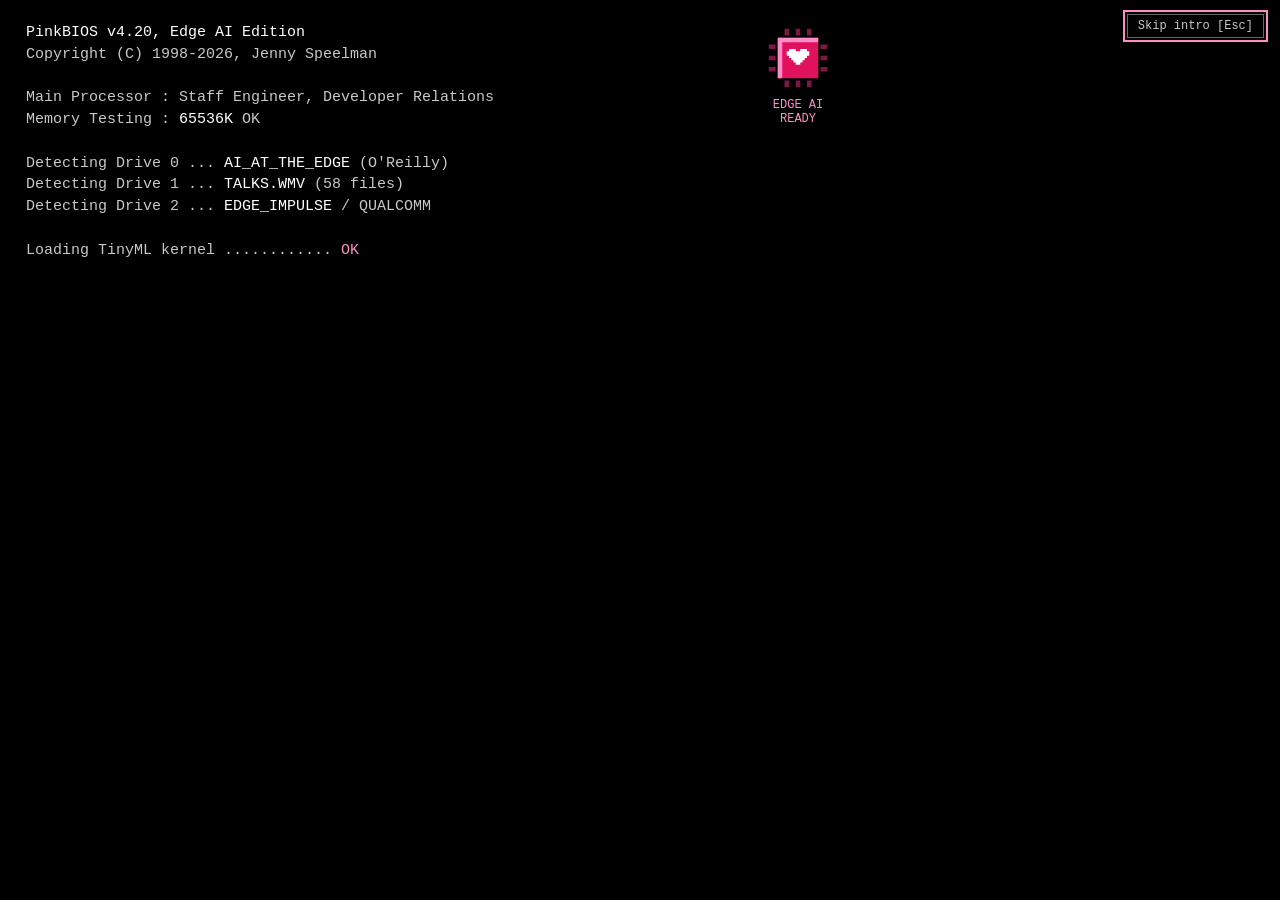
==== commit 2909553f: "New social image and app icons; more (existing) sounds while clicking around - og-image.png is now a" ====
--- a/index.html
+++ b/index.html
@@ -52,8 +52,8 @@
     })();
   </script>
 
-  <link rel="stylesheet" href="assets/css/os.css?v=4" />
-  <link rel="stylesheet" href="assets/css/apps.css?v=4" />
+  <link rel="stylesheet" href="assets/css/os.css?v=5" />
+  <link rel="stylesheet" href="assets/css/apps.css?v=5" />
 
   <!-- Structured data: ProfilePage + Person + Book + ScholarlyArticle -->
   <script type="application/ld+json">
@@ -125,7 +125,7 @@
     plausible.init({ hashBasedRouting: true })
   </script>
 
-  <script src="assets/js/os.js?v=4" defer></script>
+  <script src="assets/js/os.js?v=5" defer></script>
 </head>
 <body>
 
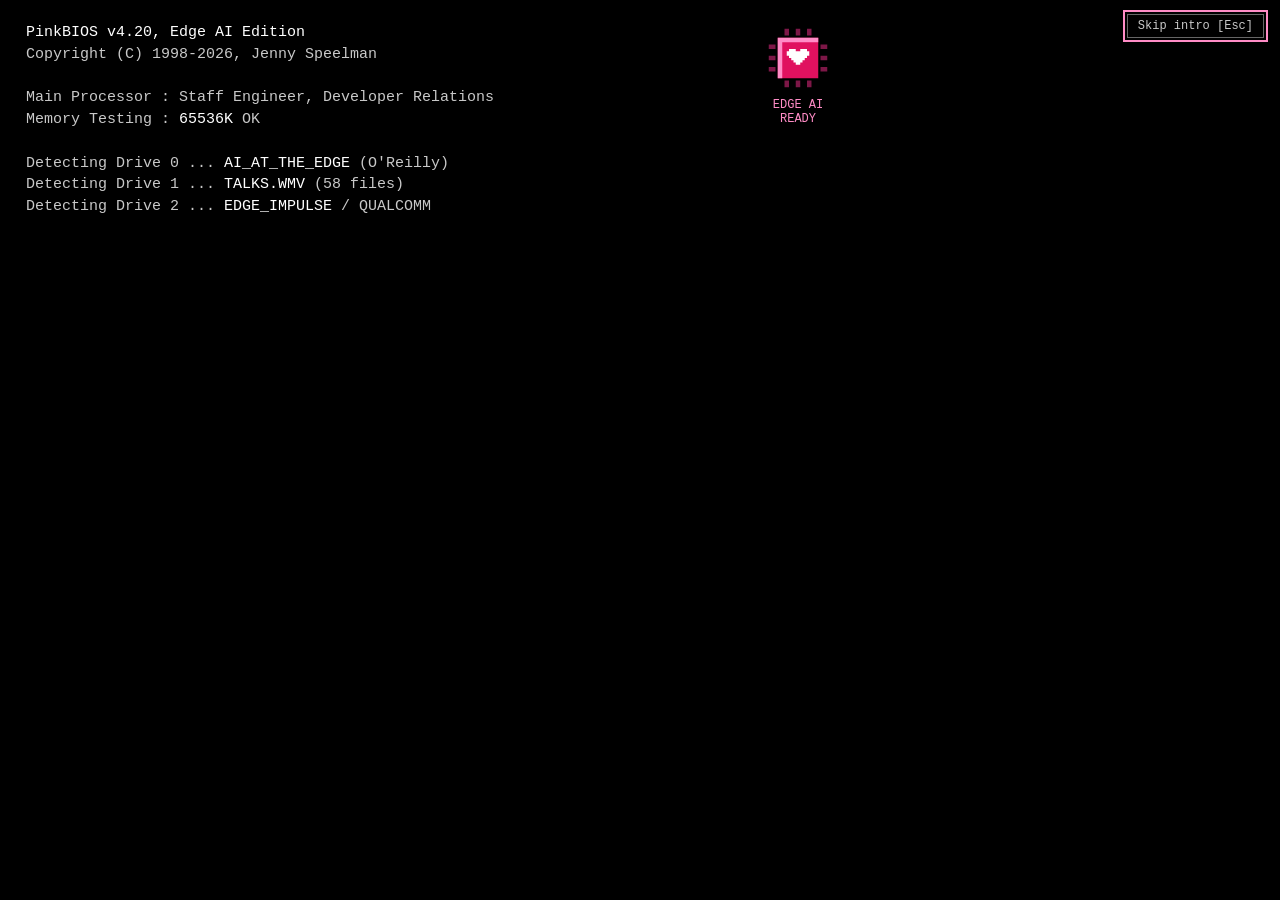
==== commit 211cc112: "Resizable panes and columns, real hit counter, links box, sound + favicon fixes - Drag the bar besid" ====
--- a/index.html
+++ b/index.html
@@ -11,7 +11,7 @@
   <meta property="og:url" content="https://jennyplunkett.me/" />
   <meta property="og:title" content="Jenny Speelman — Staff Engineer, Developer Relations" />
   <meta property="og:description" content="Jenny Speelman is a Staff Engineer in Developer Relations specializing in Edge AI, TinyML, and embedded machine learning. Co-author of AI at the Edge (O'Reilly)." />
-  <meta property="og:image" content="https://jennyplunkett.me/og-image.png" />
+  <meta property="og:image" content="https://jennyplunkett.me/og-image.png?v=2" />
   <meta property="og:image:width" content="1200" />
   <meta property="og:image:height" content="630" />
   <meta property="og:image:alt" content="Jenny Speelman — Staff Engineer, Developer Relations" />
@@ -19,12 +19,13 @@
   <meta name="twitter:card" content="summary_large_image" />
   <meta name="twitter:title" content="Jenny Speelman — Staff Engineer, Developer Relations" />
   <meta name="twitter:description" content="Edge AI, embedded ML, and the future of intelligent hardware. Co-author of AI at the Edge (O'Reilly)." />
-  <meta name="twitter:image" content="https://jennyplunkett.me/og-image.png" />
+  <meta name="twitter:image" content="https://jennyplunkett.me/og-image.png?v=2" />
 
   <link rel="preconnect" href="https://plausible.io" crossorigin />
-  <link rel="icon" type="image/svg+xml" href="favicon.svg" />
-  <link rel="apple-touch-icon" sizes="180x180" href="apple-touch-icon.png" />
-  <link rel="manifest" href="manifest.json" />
+  <link rel="icon" type="image/svg+xml" href="favicon.svg?v=2" />
+  <link rel="icon" type="image/png" sizes="192x192" href="images/icons/icon-192.png?v=2" />
+  <link rel="apple-touch-icon" sizes="180x180" href="apple-touch-icon.png?v=2" />
+  <link rel="manifest" href="manifest.json?v=2" />
   <meta name="theme-color" content="#bc4c86" />
   <link rel="canonical" href="https://jennyplunkett.me/" />
   <!-- IndieWeb: rel="me" for identity verification across federated social -->
@@ -52,8 +53,8 @@
     })();
   </script>
 
-  <link rel="stylesheet" href="assets/css/os.css?v=5" />
-  <link rel="stylesheet" href="assets/css/apps.css?v=5" />
+  <link rel="stylesheet" href="assets/css/os.css?v=6" />
+  <link rel="stylesheet" href="assets/css/apps.css?v=6" />
 
   <!-- Structured data: ProfilePage + Person + Book + ScholarlyArticle -->
   <script type="application/ld+json">
@@ -125,7 +126,7 @@
     plausible.init({ hashBasedRouting: true })
   </script>
 
-  <script src="assets/js/os.js?v=5" defer></script>
+  <script src="assets/js/os.js?v=6" defer></script>
 </head>
 <body>
 
@@ -316,6 +317,15 @@
                 <tr><th scope="row">Education</th><td>The University of Texas at Austin, B.S. Electrical &amp; Computer Engineering</td></tr>
               </table>
             </div>
+
+            <div class="ms-card ms-card--flush">
+              <h3 class="ms-boxhead">Jenny's Links</h3>
+              <table class="ms-table ms-links">
+                <tr><th scope="row"><svg class="ico" aria-hidden="true"><use href="#i-addfriend"/></svg>LinkedIn</th><td><a href="https://www.linkedin.com/in/jennyplunkett" target="_blank" rel="noopener me">linkedin.com/in/jennyplunkett</a></td></tr>
+                <tr><th scope="row"><svg class="ico" aria-hidden="true"><use href="#i-code"/></svg>GitHub</th><td><a href="https://github.com/yennster" target="_blank" rel="noopener me">github.com/yennster</a></td></tr>
+                <tr><th scope="row"><svg class="ico" aria-hidden="true"><use href="#i-forum"/></svg>Mastodon</th><td><a href="https://mastodon.world/@jennyp" target="_blank" rel="noopener me">mastodon.world/@jennyp</a></td></tr>
+              </table>
+            </div>
           </div>
 
           <!-- Right column -->
@@ -374,7 +384,7 @@
             <span class="badge88 b4">Best viewed<em>800×600</em></span>
             <span class="badge88 b5">Under<em>construction</em></span>
           </div>
-          <p class="js-only">You are visitor # <span class="counter" id="visitCounter" aria-hidden="true"></span><span class="sr-only" id="visitCounterText"></span> (on this computer, anyway)</p>
+          <p class="js-only">You are visitor # <span class="counter" id="visitCounter" aria-hidden="true"><span>-</span><span>-</span><span>-</span><span>-</span><span>-</span><span>-</span></span><span class="sr-only" id="visitCounterText" aria-live="polite"></span> <span id="visitCounterNote"></span></p>
           <p>© 2026 Jenny Speelman · Amsterdam, Netherlands · This profile is an affectionate MySpace homage and isn't affiliated with MySpace.</p>
         </footer>
       </div>
@@ -555,6 +565,7 @@
             </li>
           </ul>
         </nav>
+        <div class="splitter js-only" role="separator" aria-orientation="vertical" aria-label="Resize the folder pane" tabindex="0"></div>
         <div class="pane">
           <table class="listview" id="writingTable">
             <caption class="sr-only">Blogs, docs, research &amp; tutorials by Jenny Speelman</caption>
@@ -673,6 +684,7 @@
             </li>
           </ul>
         </nav>
+        <div class="splitter js-only" role="separator" aria-orientation="vertical" aria-label="Resize the library pane" tabindex="0"></div>
         <div class="pane">
           <table class="listview" id="talksTable">
             <caption class="sr-only">Webinars, talks &amp; interviews by Jenny Speelman, newest first</caption>
@@ -998,6 +1010,7 @@
           <ul class="desktop-only">
             <li>Double-click a desktop icon (or tap it on a phone) to open it.</li>
             <li>Drag windows by their title bar. Resize from the bottom-right corner.</li>
+            <li>In Writing and Talks, drag the bar beside the left pane, or the edge of a column header, to resize it. Double-click to reset.</li>
             <li>Use the <b>Start</b> menu for everything, including Find, Run, and Display Properties.</li>
             <li>Keyboard: <kbd>Tab</kbd> moves between things, <kbd>Enter</kbd> opens, <kbd>/</kbd> or <kbd>Ctrl</kbd>+<kbd>K</kbd> opens Find, <kbd>Esc</kbd> closes menus and dialogs.</li>
           </ul>
@@ -1006,7 +1019,7 @@
             <p><button class="btn js-only" type="button" data-action="plain-mode">Switch to plain view</button> shows all the same content as a normal scrolling page. You can also bookmark <a href="#plainview">jennyspeelman.me/#plainview</a> to go straight there. Sparkles and sounds can be turned off in <a href="#settings" data-open="settings">Display Properties</a>, and all animation stops if your system asks for reduced motion.</p>
           </div>
           <h4>About</h4>
-          <p>Built by Jenny Speelman with plain HTML, CSS, and JavaScript. All icons, artwork, and the startup chime are original. Windows® and MySpace® are trademarks of their respective owners. This site is an affectionate homage and isn't affiliated with either.</p>
+          <p>Built by Jenny Speelman with plain HTML, CSS, and JavaScript. All icons, artwork, and the startup chime are original. The hit counter is powered by <a href="https://jasoncameron.dev/abacus/" target="_blank" rel="noopener">Abacus</a> (no cookies). Windows® and MySpace® are trademarks of their respective owners. This site is an affectionate homage and isn't affiliated with either.</p>
         </div>
       </div>
     </div>
--- a/assets/css/apps.css
+++ b/assets/css/apps.css
@@ -15,7 +15,7 @@
 .listview tbody tr:hover td { background: #fbe3ee; }
 .listview tbody tr.selected td { background: var(--select); color: var(--select-text); }
 .listview tbody tr.selected a { color: var(--select-text); }
-.listview .name { display: flex; gap: 5px; align-items: flex-start; min-width: 260px; }
+.listview .name { display: flex; gap: 5px; align-items: flex-start; min-width: 200px; }
 .listview .name .ico { width: 16px; height: 16px; margin-top: 1px; }
 .listview a { color: #000; text-decoration: none; }
 .listview a:hover, .listview a:focus-visible { text-decoration: underline; color: var(--link); }
@@ -39,7 +39,7 @@
 .tree .count { color: var(--muted); }
 .tree button[aria-pressed="true"] .count { color: #ffd6e8; }
 
-.split { flex: 1; min-height: 0; display: grid; grid-template-columns: 190px 1fr; gap: 3px; }
+.split { flex: 1; min-height: 0; display: grid; grid-template-columns: var(--side, 190px) 7px minmax(0, 1fr); }
 .split > .pane { height: 100%; }
 
 /* --------------------------------------------------------------------------
@@ -225,7 +225,7 @@
 .player-controls { display: flex; gap: 4px; }
 .player-controls .btn { min-width: 34px; padding: 2px 8px; }
 .player-controls .btn .ico { width: 16px; height: 16px; }
-.media-grid { display: grid; grid-template-columns: 120px 1fr; grid-template-rows: auto 1fr; gap: 3px; flex: 1; min-height: 0; }
+.media-grid { display: grid; grid-template-columns: var(--side, 120px) 7px minmax(0, 1fr); grid-template-rows: auto 1fr; row-gap: 3px; flex: 1; min-height: 0; }
 .media-grid > .player { grid-column: 1 / -1; grid-template-columns: auto minmax(0, 1fr) auto; }
 .media-grid > .player .viz { grid-row: auto; width: 110px; }
 
@@ -353,3 +353,22 @@
 th[aria-sort="descending"] .sort-ind { visibility: visible; border-bottom-width: 0; border-top-color: currentColor; }
 .sort-label { padding: 0 4px 0 4px; white-space: nowrap; }
 .toolbar select { min-height: 21px; padding: 1px 3px; max-width: 100%; }
+
+/* --------------------------------------------------------------------------
+   Resizable panes (drag the bar between the left pane and the list) and
+   resizable columns (drag a column header's right edge; double-click resets)
+   -------------------------------------------------------------------------- */
+.splitter { cursor: col-resize; touch-action: none; position: relative; outline: none; }
+.splitter::after { content: ""; position: absolute; inset: 0 2px; }
+.splitter:hover::after, .splitter:focus-visible::after, .splitter.dragging::after { background: var(--shadow); opacity: .35; }
+.splitter:focus-visible { outline: 1px dotted #000; outline-offset: -1px; }
+
+.col-resizer { position: absolute; top: 0; right: 0; width: 7px; height: 100%; cursor: col-resize; z-index: 2; touch-action: none; }
+.col-resizer::after { content: ""; position: absolute; right: 1px; top: 3px; bottom: 3px; width: 2px; }
+.col-resizer:hover::after, .col-resizer.dragging::after { background: var(--select); }
+.listview.is-fixed td { overflow: hidden; text-overflow: ellipsis; }
+.listview.is-fixed .name { min-width: 0; }
+.listview.is-fixed .name > span, .listview.is-fixed .name > a { min-width: 0; overflow: hidden; text-overflow: ellipsis; }
+
+.ms-links th { white-space: nowrap; }
+.ms-links th .ico { width: 16px; height: 16px; display: inline-block; vertical-align: -3px; margin-right: 5px; }
